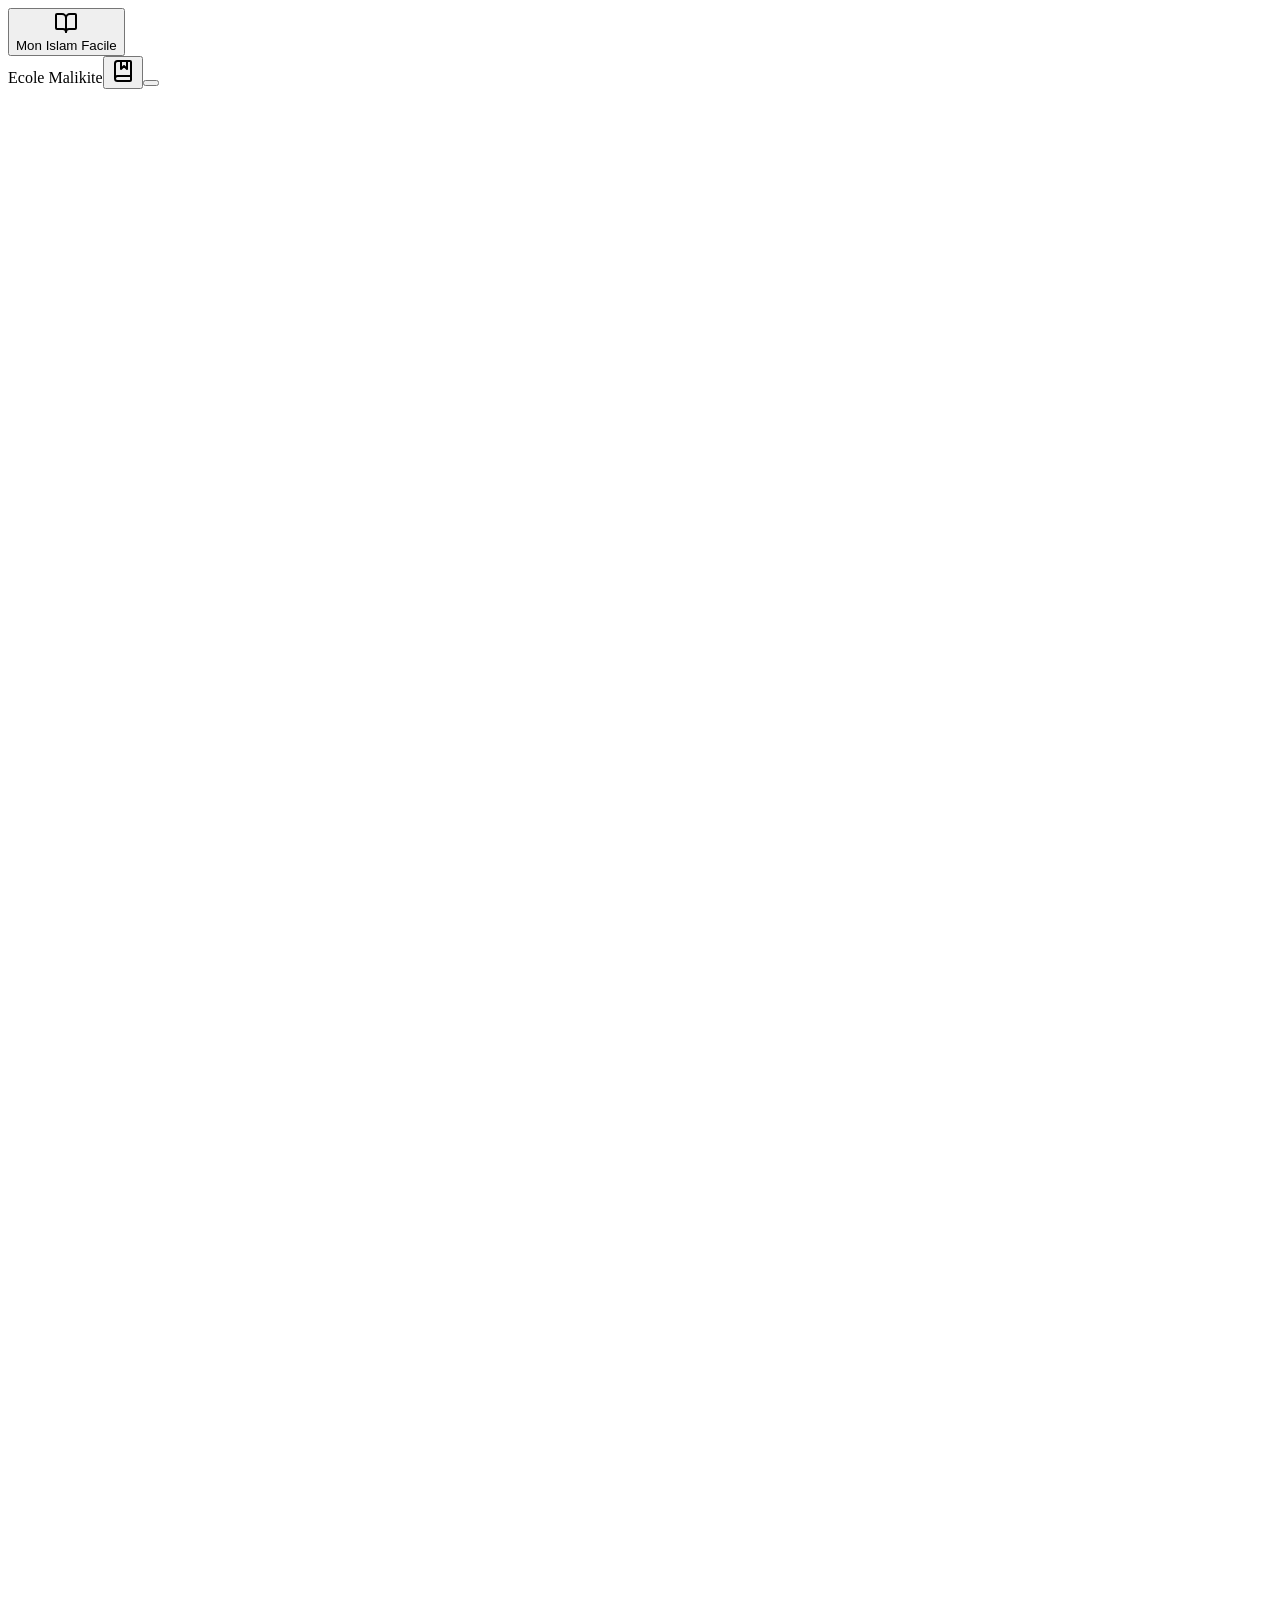
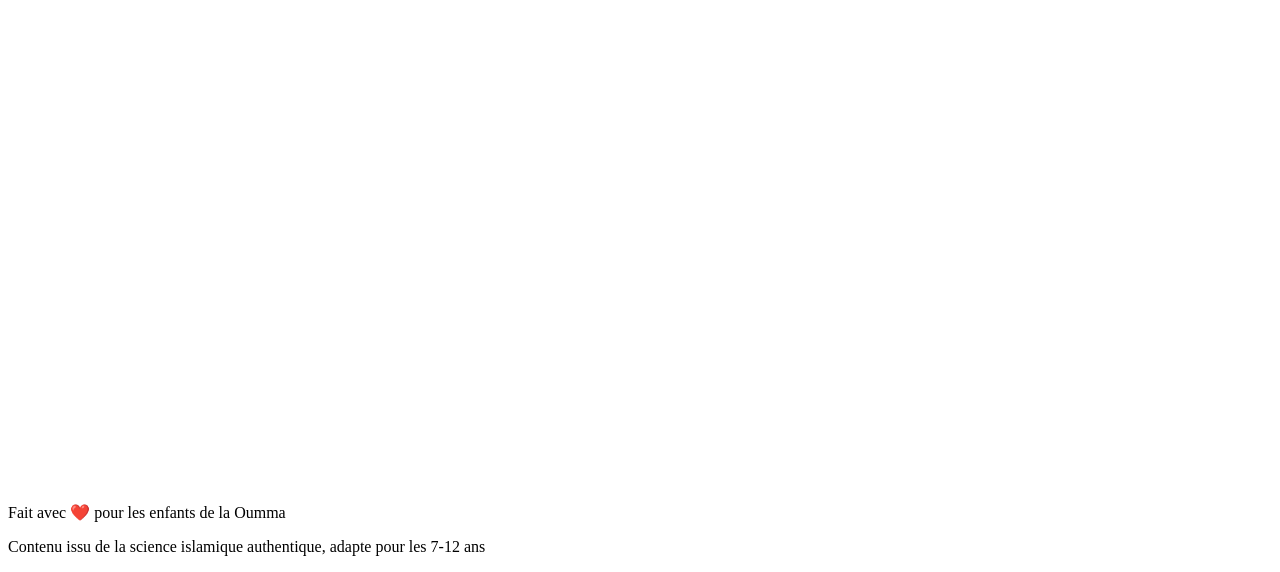
==== docs/index.html @ ec26c6f8 "Configure static export for GitHub Pages" ====
<!DOCTYPE html><!--WCkJIJVKUd4TE3pq_3E2L--><html lang="fr"><head><meta charSet="utf-8"/><meta name="viewport" content="width=device-width, initial-scale=1"/><link rel="preload" href="/Mon-Islam-Facile/_next/static/media/05d29f0ed5b0e698-s.p.6d7a8113.woff2" as="font" crossorigin="" type="font/woff2"/><link rel="preload" href="/Mon-Islam-Facile/_next/static/media/291696193ea1e96b-s.p.6ef5e8dc.woff2" as="font" crossorigin="" type="font/woff2"/><link rel="preload" href="/Mon-Islam-Facile/_next/static/media/797e433ab948586e-s.p.dbea232f.woff2" as="font" crossorigin="" type="font/woff2"/><link rel="preload" href="/Mon-Islam-Facile/_next/static/media/caa3a2e1cccd8315-s.p.853070df.woff2" as="font" crossorigin="" type="font/woff2"/><link rel="stylesheet" href="/Mon-Islam-Facile/_next/static/chunks/856702bc2e90d9ec.css" data-precedence="next"/><link rel="stylesheet" href="/Mon-Islam-Facile/_next/static/chunks/34a61d4a3e9ecb11.css" data-precedence="next"/><link rel="preload" as="script" fetchPriority="low" href="/Mon-Islam-Facile/_next/static/chunks/58c60a5fa6b544da.js"/><script src="/Mon-Islam-Facile/_next/static/chunks/771dedee3f5e1621.js" async=""></script><script src="/Mon-Islam-Facile/_next/static/chunks/6578a561b3a1b04f.js" async=""></script><script src="/Mon-Islam-Facile/_next/static/chunks/turbopack-0b9b10364c2f91c9.js" async=""></script><script src="/Mon-Islam-Facile/_next/static/chunks/e7f91c5178abe2c3.js" async=""></script><script src="/Mon-Islam-Facile/_next/static/chunks/72219e0ad2532fb0.js" async=""></script><script src="/Mon-Islam-Facile/_next/static/chunks/33d3f2c0cda968c7.js" async=""></script><script src="/Mon-Islam-Facile/_next/static/chunks/334c3c49c49531c7.js" async=""></script><meta name="next-size-adjust" content=""/><title>Mon Islam Facile - Apprends ta religion !</title><meta name="description" content="Application éducative pour enfants (7-12 ans) pour apprendre les bases de l&#x27;Islam"/><meta name="author" content="Mon Islam Facile"/><meta name="keywords" content="Islam,enfants,éducation,fiqh,prière,Zakât,Ramadan"/><link rel="icon" href="https://z-cdn.chatglm.cn/z-ai/static/logo.svg"/><script src="/Mon-Islam-Facile/_next/static/chunks/a6dad97d9634a72d.js" noModule=""></script></head><body class="geist_a71539c9-module__T19VSG__variable geist_mono_8d43a2aa-module__8Li5zG__variable amiri_da80d010-module__J7gSba__variable antialiased bg-white dark:bg-gray-950 text-foreground"><div hidden=""><!--$--><!--/$--></div><script>((a,b,c,d,e,f,g,h)=>{let i=document.documentElement,j=["light","dark"];function k(b){var c;(Array.isArray(a)?a:[a]).forEach(a=>{let c="class"===a,d=c&&f?e.map(a=>f[a]||a):e;c?(i.classList.remove(...d),i.classList.add(f&&f[b]?f[b]:b)):i.setAttribute(a,b)}),c=b,h&&j.includes(c)&&(i.style.colorScheme=c)}if(d)k(d);else try{let a=localStorage.getItem(b)||c,d=g&&"system"===a?window.matchMedia("(prefers-color-scheme: dark)").matches?"dark":"light":a;k(d)}catch(a){}})("class","theme","light",null,["light","dark"],null,true,true)</script><div class="min-h-screen flex flex-col bg-white dark:bg-gray-950"><header class="bg-white/80 dark:bg-gray-900/80 backdrop-blur-md border-b border-emerald-100 dark:border-emerald-900 sticky top-0 z-50"><div class="max-w-5xl mx-auto px-4 py-3 flex items-center justify-between"><button class="flex items-center gap-2 hover:opacity-80 transition-opacity"><div class="p-1.5 rounded-lg bg-gradient-to-br from-emerald-500 to-teal-500 text-white"><svg xmlns="http://www.w3.org/2000/svg" width="24" height="24" viewBox="0 0 24 24" fill="none" stroke="currentColor" stroke-width="2" stroke-linecap="round" stroke-linejoin="round" class="lucide lucide-book-open w-5 h-5" aria-hidden="true"><path d="M12 7v14"></path><path d="M3 18a1 1 0 0 1-1-1V4a1 1 0 0 1 1-1h5a4 4 0 0 1 4 4 4 4 0 0 1 4-4h5a1 1 0 0 1 1 1v13a1 1 0 0 1-1 1h-6a3 3 0 0 0-3 3 3 3 0 0 0-3-3z"></path></svg></div><span class="text-lg font-bold bg-gradient-to-r from-emerald-600 to-teal-600 bg-clip-text text-transparent">Mon Islam Facile</span></button><div class="flex items-center gap-2"><span data-slot="badge" class="items-center justify-center rounded-md border px-2 py-0.5 font-medium w-fit whitespace-nowrap shrink-0 [&amp;&gt;svg]:size-3 gap-1 [&amp;&gt;svg]:pointer-events-none focus-visible:border-ring focus-visible:ring-ring/50 focus-visible:ring-[3px] aria-invalid:ring-destructive/20 dark:aria-invalid:ring-destructive/40 aria-invalid:border-destructive transition-[color,box-shadow] overflow-hidden [a&amp;]:hover:bg-accent [a&amp;]:hover:text-accent-foreground text-xs text-emerald-600 border-emerald-200 dark:text-emerald-400 dark:border-emerald-700 hidden sm:flex">Ecole Malikite</span><button class="p-2 rounded-full hover:bg-emerald-50 dark:hover:bg-emerald-950 transition-colors text-emerald-600 dark:text-emerald-400" aria-label="Glossaire"><svg xmlns="http://www.w3.org/2000/svg" width="24" height="24" viewBox="0 0 24 24" fill="none" stroke="currentColor" stroke-width="2" stroke-linecap="round" stroke-linejoin="round" class="lucide lucide-book-marked w-5 h-5" aria-hidden="true"><path d="M10 2v8l3-3 3 3V2"></path><path d="M4 19.5v-15A2.5 2.5 0 0 1 6.5 2H19a1 1 0 0 1 1 1v18a1 1 0 0 1-1 1H6.5a1 1 0 0 1 0-5H20"></path></svg></button><button class="p-2 rounded-full hover:bg-gray-100 dark:hover:bg-gray-800 transition-colors" aria-label="Changer de thème"><div class="w-5 h-5"></div></button></div></div></header><main class="flex-1"><section class="bg-gradient-to-br from-emerald-500 via-teal-500 to-emerald-600 text-white py-10 px-4 relative overflow-hidden"><div class="absolute inset-0 opacity-10"><div class="absolute top-4 left-10 w-32 h-32 rounded-full bg-white/20 blur-2xl"></div><div class="absolute bottom-4 right-10 w-40 h-40 rounded-full bg-white/20 blur-2xl"></div></div><div class="max-w-4xl mx-auto text-center relative z-10"><div style="opacity:0;transform:translateY(-20px)"><div class="mb-6"><p class="text-3xl md:text-4xl font-bold leading-relaxed" dir="rtl">بِسْمِ اللَّهِ الرَّحْمَٰنِ الرَّحِيمِ</p><p class="mt-2 text-emerald-100 text-sm md:text-base">Au nom d&#x27;Allah, le Tout Miséricordieux, le Très Miséricordieux</p></div><div class="w-16 h-0.5 bg-white/40 mx-auto my-5 rounded-full"></div><h1 class="text-3xl md:text-4xl font-bold mb-3">Mon Islam Facile</h1><p class="text-base md:text-lg text-emerald-50 max-w-2xl mx-auto leading-relaxed">Découvre les bases de ta religion selon l&#x27;école Malikite</p><div class="mt-4 flex flex-wrap justify-center gap-2"><span data-slot="badge" class="inline-flex items-center justify-center font-medium w-fit whitespace-nowrap shrink-0 [&amp;&gt;svg]:size-3 gap-1 [&amp;&gt;svg]:pointer-events-none focus-visible:border-ring focus-visible:ring-ring/50 focus-visible:ring-[3px] aria-invalid:ring-destructive/20 dark:aria-invalid:ring-destructive/40 aria-invalid:border-destructive transition-[color,box-shadow] overflow-hidden border-transparent [a&amp;]:hover:bg-secondary/90 bg-white/20 text-white border-0 text-xs px-3 py-1.5 rounded-full">7-12 ans</span><span data-slot="badge" class="inline-flex items-center justify-center font-medium w-fit whitespace-nowrap shrink-0 [&amp;&gt;svg]:size-3 gap-1 [&amp;&gt;svg]:pointer-events-none focus-visible:border-ring focus-visible:ring-ring/50 focus-visible:ring-[3px] aria-invalid:ring-destructive/20 dark:aria-invalid:ring-destructive/40 aria-invalid:border-destructive transition-[color,box-shadow] overflow-hidden border-transparent [a&amp;]:hover:bg-secondary/90 bg-white/20 text-white border-0 text-xs px-3 py-1.5 rounded-full">Ecole Malikite</span></div></div></div></section><div class="max-w-5xl mx-auto px-4 py-8 space-y-10"><div style="opacity:0;transform:translateY(20px)"><div data-slot="card" class="bg-card text-card-foreground flex flex-col gap-6 py-6 border-0 shadow-lg shadow-emerald-100/50 dark:shadow-emerald-950/20 rounded-2xl overflow-hidden"><div data-slot="card-header" class="@container/card-header grid auto-rows-min grid-rows-[auto_auto] items-start gap-1.5 px-6 has-data-[slot=card-action]:grid-cols-[1fr_auto] [.border-b]:pb-6 bg-gradient-to-r from-emerald-500 to-teal-500 text-white pb-3"><div class="flex items-center justify-between"><div class="flex items-center gap-2"><svg xmlns="http://www.w3.org/2000/svg" width="24" height="24" viewBox="0 0 24 24" fill="none" stroke="currentColor" stroke-width="2" stroke-linecap="round" stroke-linejoin="round" class="lucide lucide-book-open w-5 h-5" aria-hidden="true"><path d="M12 7v14"></path><path d="M3 18a1 1 0 0 1-1-1V4a1 1 0 0 1 1-1h5a4 4 0 0 1 4 4 4 4 0 0 1 4-4h5a1 1 0 0 1 1 1v13a1 1 0 0 1-1 1h-6a3 3 0 0 0-3 3 3 3 0 0 0-3-3z"></path></svg><div data-slot="card-title" class="text-base font-semibold">🕌 Verset du jour</div></div><button class="p-1.5 rounded-full hover:bg-white/20 transition-colors" aria-label="Autre verset"><svg xmlns="http://www.w3.org/2000/svg" width="24" height="24" viewBox="0 0 24 24" fill="none" stroke="currentColor" stroke-width="2" stroke-linecap="round" stroke-linejoin="round" class="lucide lucide-refresh-cw w-4 h-4" aria-hidden="true"><path d="M3 12a9 9 0 0 1 9-9 9.75 9.75 0 0 1 6.74 2.74L21 8"></path><path d="M21 3v5h-5"></path><path d="M21 12a9 9 0 0 1-9 9 9.75 9.75 0 0 1-6.74-2.74L3 16"></path><path d="M8 16H3v5"></path></svg></button></div></div><div data-slot="card-content" class="px-6 pt-5"><div style="opacity:1;transform:none"><div class="bg-emerald-50 dark:bg-emerald-950/40 rounded-xl p-6 mb-3 border border-emerald-100 dark:border-emerald-800"><p class="text-2xl md:text-4xl text-gray-800 dark:text-gray-100 leading-loose text-right font-medium" dir="rtl">بِسْمِ اللَّهِ الرَّحْمَٰنِ الرَّحِيمِ</p></div><div class="bg-gray-50 dark:bg-gray-800 rounded-xl p-3"><p class="text-sm text-gray-600 dark:text-gray-300 leading-relaxed italic">Au nom d&#x27;Allah, le Tout Miséricordieux, le Très Miséricordieux.</p><p class="text-xs text-emerald-500 dark:text-emerald-400 font-semibold mt-2">Al-Fâtiha 1:1</p></div></div></div></div></div><div class="grid grid-cols-1 md:grid-cols-2 gap-6"><div style="opacity:0;transform:translateY(20px)"><div data-slot="card" class="bg-card text-card-foreground flex flex-col gap-6 py-6 border-0 shadow-md shadow-amber-100/50 dark:shadow-amber-950/20 rounded-2xl h-full"><div data-slot="card-header" class="@container/card-header grid auto-rows-min grid-rows-[auto_auto] items-start gap-1.5 px-6 has-data-[slot=card-action]:grid-cols-[1fr_auto] [.border-b]:pb-6 pb-3"><div class="flex items-center gap-2 text-amber-600 dark:text-amber-400"><svg xmlns="http://www.w3.org/2000/svg" width="24" height="24" viewBox="0 0 24 24" fill="none" stroke="currentColor" stroke-width="2" stroke-linecap="round" stroke-linejoin="round" class="lucide lucide-quote w-5 h-5" aria-hidden="true"><path d="M16 3a2 2 0 0 0-2 2v6a2 2 0 0 0 2 2 1 1 0 0 1 1 1v1a2 2 0 0 1-2 2 1 1 0 0 0-1 1v2a1 1 0 0 0 1 1 6 6 0 0 0 6-6V5a2 2 0 0 0-2-2z"></path><path d="M5 3a2 2 0 0 0-2 2v6a2 2 0 0 0 2 2 1 1 0 0 1 1 1v1a2 2 0 0 1-2 2 1 1 0 0 0-1 1v2a1 1 0 0 0 1 1 6 6 0 0 0 6-6V5a2 2 0 0 0-2-2z"></path></svg><div data-slot="card-title" class="text-base font-semibold">Sagesse du jour</div></div></div><div data-slot="card-content" class="px-6"><div class="bg-amber-50 dark:bg-amber-950/40 rounded-xl p-4 mb-3 border border-amber-100 dark:border-amber-800"><p class="text-xl md:text-2xl text-gray-800 dark:text-gray-100 leading-loose text-right font-medium" dir="rtl">طَلَبُ الْعِلْمِ فَرِيضَةٌ عَلَى كُلِّ مُسْلِمٍ</p></div><p class="text-sm text-gray-600 dark:text-gray-400 italic">« La recherche du savoir est une obligation pour chaque musulman. »</p><p class="text-xs text-gray-400 dark:text-gray-500 mt-2">— Rapporté par Ibn Mâjah</p></div></div></div><div style="opacity:0;transform:translateY(20px)"><div data-slot="card" class="bg-card text-card-foreground flex flex-col gap-6 py-6 border-0 shadow-md shadow-teal-100/50 dark:shadow-teal-950/20 rounded-2xl h-full"><div data-slot="card-header" class="@container/card-header grid auto-rows-min grid-rows-[auto_auto] items-start gap-1.5 px-6 has-data-[slot=card-action]:grid-cols-[1fr_auto] [.border-b]:pb-6 pb-3"><div class="flex items-center gap-2 text-teal-600 dark:text-teal-400"><svg xmlns="http://www.w3.org/2000/svg" width="24" height="24" viewBox="0 0 24 24" fill="none" stroke="currentColor" stroke-width="2" stroke-linecap="round" stroke-linejoin="round" class="lucide lucide-graduation-cap w-5 h-5" aria-hidden="true"><path d="M21.42 10.922a1 1 0 0 0-.019-1.838L12.83 5.18a2 2 0 0 0-1.66 0L2.6 9.08a1 1 0 0 0 0 1.832l8.57 3.908a2 2 0 0 0 1.66 0z"></path><path d="M22 10v6"></path><path d="M6 12.5V16a6 3 0 0 0 12 0v-3.5"></path></svg><div data-slot="card-title" class="text-base font-semibold">L&#x27;Imâm Mâlik</div></div></div><div data-slot="card-content" class="px-6 space-y-3"><div class="flex items-center gap-3"><div class="w-14 h-14 rounded-full bg-gradient-to-br from-teal-100 to-emerald-100 dark:from-teal-900 dark:to-emerald-900 flex items-center justify-center flex-shrink-0 border-2 border-teal-200 dark:border-teal-700"><svg xmlns="http://www.w3.org/2000/svg" width="24" height="24" viewBox="0 0 24 24" fill="none" stroke="currentColor" stroke-width="2" stroke-linecap="round" stroke-linejoin="round" class="lucide lucide-graduation-cap w-7 h-7 text-teal-600 dark:text-teal-400" aria-hidden="true"><path d="M21.42 10.922a1 1 0 0 0-.019-1.838L12.83 5.18a2 2 0 0 0-1.66 0L2.6 9.08a1 1 0 0 0 0 1.832l8.57 3.908a2 2 0 0 0 1.66 0z"></path><path d="M22 10v6"></path><path d="M6 12.5V16a6 3 0 0 0 12 0v-3.5"></path></svg></div><div><p class="font-semibold text-gray-800 dark:text-gray-200">Mâlik ibn Anas</p><p class="text-xs text-gray-500 dark:text-gray-400">93-179 H / 711-795 J.C. — Médine</p></div></div><p class="text-sm text-gray-600 dark:text-gray-300 leading-relaxed">L&#x27;Imâm Mâlik est l&#x27;un des quatre grands imams de l&#x27;Islam. Il a fondé l&#x27;école malikite, suivie par de nombreux musulmans en Afrique du Nord, en Afrique de l&#x27;Ouest et en parts d&#x27;Afrique de l&#x27;Est. Il est surnommé « l&#x27;Imâm de Dar al-Hijra » (Médine).</p><span data-slot="badge" class="inline-flex items-center justify-center rounded-md border px-2 py-0.5 font-medium w-fit whitespace-nowrap shrink-0 [&amp;&gt;svg]:size-3 gap-1 [&amp;&gt;svg]:pointer-events-none focus-visible:border-ring focus-visible:ring-ring/50 focus-visible:ring-[3px] aria-invalid:ring-destructive/20 dark:aria-invalid:ring-destructive/40 aria-invalid:border-destructive transition-[color,box-shadow] overflow-hidden [a&amp;]:hover:bg-accent [a&amp;]:hover:text-accent-foreground text-xs border-teal-200 dark:border-teal-700 text-teal-600 dark:text-teal-400">Fondateur de l&#x27;école Malikite</span></div></div></div></div><div style="opacity:0"><div data-slot="card" class="text-card-foreground flex flex-col gap-6 py-6 border-0 shadow-sm rounded-2xl bg-gradient-to-r from-emerald-50 to-teal-50 dark:from-emerald-950/30 dark:to-teal-950/30"><div data-slot="card-content" class="px-6 pt-5 pb-5"><div class="flex items-center justify-between mb-3"><div class="flex items-center gap-2"><svg xmlns="http://www.w3.org/2000/svg" width="24" height="24" viewBox="0 0 24 24" fill="none" stroke="currentColor" stroke-width="2" stroke-linecap="round" stroke-linejoin="round" class="lucide lucide-trophy w-5 h-5 text-emerald-600 dark:text-emerald-400" aria-hidden="true"><path d="M10 14.66v1.626a2 2 0 0 1-.976 1.696A5 5 0 0 0 7 21.978"></path><path d="M14 14.66v1.626a2 2 0 0 0 .976 1.696A5 5 0 0 1 17 21.978"></path><path d="M18 9h1.5a1 1 0 0 0 0-5H18"></path><path d="M4 22h16"></path><path d="M6 9a6 6 0 0 0 12 0V3a1 1 0 0 0-1-1H7a1 1 0 0 0-1 1z"></path><path d="M6 9H4.5a1 1 0 0 1 0-5H6"></path></svg><span class="font-semibold text-sm text-gray-700 dark:text-gray-300">Ma progression</span></div><span class="text-sm font-bold text-emerald-600 dark:text-emerald-400">0<!-- --> / <!-- -->5</span></div><div aria-valuemax="100" aria-valuemin="0" role="progressbar" data-state="indeterminate" data-max="100" data-slot="progress" class="bg-primary/20 relative w-full overflow-hidden rounded-full h-3"><div data-state="indeterminate" data-max="100" data-slot="progress-indicator" class="bg-primary h-full w-full flex-1 transition-all" style="transform:translateX(-100%)"></div></div></div></div></div><div style="opacity:0"><div data-slot="card" class="text-card-foreground flex flex-col gap-6 py-6 shadow-sm cursor-pointer hover:shadow-lg hover:-translate-y-1 transition-all duration-300 border-2 border-transparent hover:border-amber-300 dark:hover:border-amber-700 group rounded-2xl bg-gradient-to-br from-amber-50 to-orange-50 dark:from-amber-950/20 dark:to-orange-950/20"><div data-slot="card-content" class="px-6 pt-5 pb-5 flex items-center gap-4"><div class="p-3 rounded-xl bg-amber-100 dark:bg-amber-900 text-amber-600 dark:text-amber-400 group-hover:bg-amber-200 dark:group-hover:bg-amber-800 transition-colors"><svg xmlns="http://www.w3.org/2000/svg" width="24" height="24" viewBox="0 0 24 24" fill="none" stroke="currentColor" stroke-width="2" stroke-linecap="round" stroke-linejoin="round" class="lucide lucide-trophy w-7 h-7" aria-hidden="true"><path d="M10 14.66v1.626a2 2 0 0 1-.976 1.696A5 5 0 0 0 7 21.978"></path><path d="M14 14.66v1.626a2 2 0 0 0 .976 1.696A5 5 0 0 1 17 21.978"></path><path d="M18 9h1.5a1 1 0 0 0 0-5H18"></path><path d="M4 22h16"></path><path d="M6 9a6 6 0 0 0 12 0V3a1 1 0 0 0-1-1H7a1 1 0 0 0-1 1z"></path><path d="M6 9H4.5a1 1 0 0 1 0-5H6"></path></svg></div><div class="flex-1"><div data-slot="card-title" class="text-sm font-bold group-hover:text-amber-600 dark:group-hover:text-amber-400 transition-colors">Quiz Bilan</div><p class="text-xs text-gray-500 dark:text-gray-400 mt-0.5">Teste toutes tes connaissances sur les 5 rubriques !</p></div><svg xmlns="http://www.w3.org/2000/svg" width="24" height="24" viewBox="0 0 24 24" fill="none" stroke="currentColor" stroke-width="2" stroke-linecap="round" stroke-linejoin="round" class="lucide lucide-chevron-right w-5 h-5 text-gray-400 group-hover:text-amber-500 transition-colors" aria-hidden="true"><path d="m9 18 6-6-6-6"></path></svg></div></div></div><div style="opacity:0"><div data-slot="card" class="text-card-foreground flex flex-col gap-6 py-6 shadow-sm rounded-2xl border-2 border-dashed border-purple-300 dark:border-purple-700 bg-gradient-to-br from-purple-50/50 to-pink-50/50 dark:from-purple-950/20 dark:to-pink-950/20 overflow-hidden"><div data-slot="card-header" class="@container/card-header grid auto-rows-min grid-rows-[auto_auto] items-start gap-1.5 px-6 has-data-[slot=card-action]:grid-cols-[1fr_auto] [.border-b]:pb-6 pb-3"><div data-slot="card-title" class="font-semibold text-lg flex items-center gap-2"><svg xmlns="http://www.w3.org/2000/svg" width="24" height="24" viewBox="0 0 24 24" fill="none" stroke="currentColor" stroke-width="2" stroke-linecap="round" stroke-linejoin="round" class="lucide lucide-star w-5 h-5 text-purple-500" aria-hidden="true"><path d="M11.525 2.295a.53.53 0 0 1 .95 0l2.31 4.679a2.123 2.123 0 0 0 1.595 1.16l5.166.756a.53.53 0 0 1 .294.904l-3.736 3.638a2.123 2.123 0 0 0-.611 1.878l.882 5.14a.53.53 0 0 1-.771.56l-4.618-2.428a2.122 2.122 0 0 0-1.973 0L6.396 21.01a.53.53 0 0 1-.77-.56l.881-5.139a2.122 2.122 0 0 0-.611-1.879L2.16 9.795a.53.53 0 0 1 .294-.906l5.165-.755a2.122 2.122 0 0 0 1.597-1.16z"></path></svg>Associe chaque terme à sa définition</div><p class="text-xs text-gray-500 dark:text-gray-400">Clique sur un terme, puis clique sur sa définition</p></div><div data-slot="card-content" class="px-6 space-y-6"><div><p class="text-xs font-semibold text-gray-500 dark:text-gray-400 uppercase tracking-wide mb-2">Termes arabes</p><div class="flex flex-wrap gap-2"><button class="px-3 py-2 rounded-xl text-sm font-bold transition-all border-2 bg-white dark:bg-gray-800 border-gray-200 dark:border-gray-700 hover:border-purple-300 dark:hover:border-purple-700 cursor-pointer text-gray-700 dark:text-gray-300">Fard</button><button class="px-3 py-2 rounded-xl text-sm font-bold transition-all border-2 bg-white dark:bg-gray-800 border-gray-200 dark:border-gray-700 hover:border-purple-300 dark:hover:border-purple-700 cursor-pointer text-gray-700 dark:text-gray-300">Harâm</button><button class="px-3 py-2 rounded-xl text-sm font-bold transition-all border-2 bg-white dark:bg-gray-800 border-gray-200 dark:border-gray-700 hover:border-purple-300 dark:hover:border-purple-700 cursor-pointer text-gray-700 dark:text-gray-300">Sunna</button><button class="px-3 py-2 rounded-xl text-sm font-bold transition-all border-2 bg-white dark:bg-gray-800 border-gray-200 dark:border-gray-700 hover:border-purple-300 dark:hover:border-purple-700 cursor-pointer text-gray-700 dark:text-gray-300">Makrûh</button><button class="px-3 py-2 rounded-xl text-sm font-bold transition-all border-2 bg-white dark:bg-gray-800 border-gray-200 dark:border-gray-700 hover:border-purple-300 dark:hover:border-purple-700 cursor-pointer text-gray-700 dark:text-gray-300">Mubâh</button><button class="px-3 py-2 rounded-xl text-sm font-bold transition-all border-2 bg-white dark:bg-gray-800 border-gray-200 dark:border-gray-700 hover:border-purple-300 dark:hover:border-purple-700 cursor-pointer text-gray-700 dark:text-gray-300">Wudû&#x27;</button><button class="px-3 py-2 rounded-xl text-sm font-bold transition-all border-2 bg-white dark:bg-gray-800 border-gray-200 dark:border-gray-700 hover:border-purple-300 dark:hover:border-purple-700 cursor-pointer text-gray-700 dark:text-gray-300">Ghusl</button><button class="px-3 py-2 rounded-xl text-sm font-bold transition-all border-2 bg-white dark:bg-gray-800 border-gray-200 dark:border-gray-700 hover:border-purple-300 dark:hover:border-purple-700 cursor-pointer text-gray-700 dark:text-gray-300">Rak&#x27;a</button><button class="px-3 py-2 rounded-xl text-sm font-bold transition-all border-2 bg-white dark:bg-gray-800 border-gray-200 dark:border-gray-700 hover:border-purple-300 dark:hover:border-purple-700 cursor-pointer text-gray-700 dark:text-gray-300">Sujûd</button><button class="px-3 py-2 rounded-xl text-sm font-bold transition-all border-2 bg-white dark:bg-gray-800 border-gray-200 dark:border-gray-700 hover:border-purple-300 dark:hover:border-purple-700 cursor-pointer text-gray-700 dark:text-gray-300">Niyya</button><button class="px-3 py-2 rounded-xl text-sm font-bold transition-all border-2 bg-white dark:bg-gray-800 border-gray-200 dark:border-gray-700 hover:border-purple-300 dark:hover:border-purple-700 cursor-pointer text-gray-700 dark:text-gray-300">Iqâma</button><button class="px-3 py-2 rounded-xl text-sm font-bold transition-all border-2 bg-white dark:bg-gray-800 border-gray-200 dark:border-gray-700 hover:border-purple-300 dark:hover:border-purple-700 cursor-pointer text-gray-700 dark:text-gray-300">Tayammum</button></div></div><div><p class="text-xs font-semibold text-gray-500 dark:text-gray-400 uppercase tracking-wide mb-2">Définitions</p><div class="flex flex-wrap gap-2"><button class="px-3 py-2 rounded-xl text-sm transition-all border-2 bg-white dark:bg-gray-800 border-gray-200 dark:border-gray-700 hover:border-purple-300 dark:hover:border-purple-700 cursor-pointer text-gray-600 dark:text-gray-400">Obligatoire</button><button class="px-3 py-2 rounded-xl text-sm transition-all border-2 bg-white dark:bg-gray-800 border-gray-200 dark:border-gray-700 hover:border-purple-300 dark:hover:border-purple-700 cursor-pointer text-gray-600 dark:text-gray-400">Interdit</button><button class="px-3 py-2 rounded-xl text-sm transition-all border-2 bg-white dark:bg-gray-800 border-gray-200 dark:border-gray-700 hover:border-purple-300 dark:hover:border-purple-700 cursor-pointer text-gray-600 dark:text-gray-400">Recommandé</button><button class="px-3 py-2 rounded-xl text-sm transition-all border-2 bg-white dark:bg-gray-800 border-gray-200 dark:border-gray-700 hover:border-purple-300 dark:hover:border-purple-700 cursor-pointer text-gray-600 dark:text-gray-400">Détestable</button><button class="px-3 py-2 rounded-xl text-sm transition-all border-2 bg-white dark:bg-gray-800 border-gray-200 dark:border-gray-700 hover:border-purple-300 dark:hover:border-purple-700 cursor-pointer text-gray-600 dark:text-gray-400">Permis</button><button class="px-3 py-2 rounded-xl text-sm transition-all border-2 bg-white dark:bg-gray-800 border-gray-200 dark:border-gray-700 hover:border-purple-300 dark:hover:border-purple-700 cursor-pointer text-gray-600 dark:text-gray-400">Petites ablutions</button><button class="px-3 py-2 rounded-xl text-sm transition-all border-2 bg-white dark:bg-gray-800 border-gray-200 dark:border-gray-700 hover:border-purple-300 dark:hover:border-purple-700 cursor-pointer text-gray-600 dark:text-gray-400">Grande ablution</button><button class="px-3 py-2 rounded-xl text-sm transition-all border-2 bg-white dark:bg-gray-800 border-gray-200 dark:border-gray-700 hover:border-purple-300 dark:hover:border-purple-700 cursor-pointer text-gray-600 dark:text-gray-400">Unité de prière</button><button class="px-3 py-2 rounded-xl text-sm transition-all border-2 bg-white dark:bg-gray-800 border-gray-200 dark:border-gray-700 hover:border-purple-300 dark:hover:border-purple-700 cursor-pointer text-gray-600 dark:text-gray-400">Prosternation</button><button class="px-3 py-2 rounded-xl text-sm transition-all border-2 bg-white dark:bg-gray-800 border-gray-200 dark:border-gray-700 hover:border-purple-300 dark:hover:border-purple-700 cursor-pointer text-gray-600 dark:text-gray-400">Intention</button><button class="px-3 py-2 rounded-xl text-sm transition-all border-2 bg-white dark:bg-gray-800 border-gray-200 dark:border-gray-700 hover:border-purple-300 dark:hover:border-purple-700 cursor-pointer text-gray-600 dark:text-gray-400">Annonce avant la prière</button><button class="px-3 py-2 rounded-xl text-sm transition-all border-2 bg-white dark:bg-gray-800 border-gray-200 dark:border-gray-700 hover:border-purple-300 dark:hover:border-purple-700 cursor-pointer text-gray-600 dark:text-gray-400">Ablution sèche (avec de la terre)</button></div></div><button data-slot="button" class="inline-flex items-center justify-center gap-2 whitespace-nowrap rounded-md text-sm font-medium transition-all disabled:pointer-events-none disabled:opacity-50 [&amp;_svg]:pointer-events-none [&amp;_svg:not([class*=&#x27;size-&#x27;])]:size-4 shrink-0 [&amp;_svg]:shrink-0 outline-none focus-visible:border-ring focus-visible:ring-ring/50 focus-visible:ring-[3px] aria-invalid:ring-destructive/20 dark:aria-invalid:ring-destructive/40 aria-invalid:border-destructive border bg-background shadow-xs hover:bg-accent hover:text-accent-foreground dark:bg-input/30 dark:hover:bg-input/50 h-9 px-4 py-2 has-[&gt;svg]:px-3 w-full border-purple-300 dark:border-purple-700 text-purple-600 dark:text-purple-400"><svg xmlns="http://www.w3.org/2000/svg" width="24" height="24" viewBox="0 0 24 24" fill="none" stroke="currentColor" stroke-width="2" stroke-linecap="round" stroke-linejoin="round" class="lucide lucide-refresh-cw w-4 h-4 mr-1" aria-hidden="true"><path d="M3 12a9 9 0 0 1 9-9 9.75 9.75 0 0 1 6.74 2.74L21 8"></path><path d="M21 3v5h-5"></path><path d="M21 12a9 9 0 0 1-9 9 9.75 9.75 0 0 1-6.74-2.74L3 16"></path><path d="M8 16H3v5"></path></svg> Recommencer</button></div></div></div><div style="opacity:0"><div class="text-center mb-6"><h2 class="text-xl font-bold text-gray-800 dark:text-gray-100 mb-1">Choisis ce que tu veux apprendre</h2><p class="text-sm text-gray-500 dark:text-gray-400">Clique sur un sujet pour découvrir son contenu</p></div><div class="grid grid-cols-1 sm:grid-cols-2 lg:grid-cols-3 gap-4"><div style="opacity:0;transform:translateY(20px)"><div data-slot="card" class="text-card-foreground flex flex-col gap-6 py-6 shadow-sm cursor-pointer hover:shadow-lg hover:-translate-y-1 transition-all duration-300 border-2 border-transparent hover:border-blue-300 dark:hover:border-blue-700 group rounded-2xl bg-gradient-to-br from-blue-50/50 to-indigo-50/50 dark:from-blue-950/20 dark:to-indigo-950/20"><div data-slot="card-header" class="@container/card-header grid auto-rows-min grid-rows-[auto_auto] items-start gap-1.5 px-6 has-data-[slot=card-action]:grid-cols-[1fr_auto] [.border-b]:pb-6 pb-2"><div class="flex items-center gap-3"><div class="p-3 rounded-xl bg-blue-100 dark:bg-blue-900 text-blue-600 dark:text-blue-400 group-hover:opacity-80 transition-colors"><svg xmlns="http://www.w3.org/2000/svg" width="24" height="24" viewBox="0 0 24 24" fill="none" stroke="currentColor" stroke-width="2" stroke-linecap="round" stroke-linejoin="round" class="lucide lucide-scale w-8 h-8" aria-hidden="true"><path d="m16 16 3-8 3 8c-.87.65-1.92 1-3 1s-2.13-.35-3-1Z"></path><path d="m2 16 3-8 3 8c-.87.65-1.92 1-3 1s-2.13-.35-3-1Z"></path><path d="M7 21h10"></path><path d="M12 3v18"></path><path d="M3 7h2c2 0 5-1 7-2 2 1 5 2 7 2h2"></path></svg></div><div class="flex-1 min-w-0"><div data-slot="card-title" class="font-semibold text-sm leading-tight text-blue-600 dark:text-blue-400 transition-colors">Les statuts légaux en Islam</div></div><div class="flex flex-col items-end gap-1"><svg xmlns="http://www.w3.org/2000/svg" width="24" height="24" viewBox="0 0 24 24" fill="none" stroke="currentColor" stroke-width="2" stroke-linecap="round" stroke-linejoin="round" class="lucide lucide-chevron-right w-5 h-5 text-gray-300 dark:text-gray-600 text-blue-600 dark:text-blue-400 transition-colors" aria-hidden="true"><path d="m9 18 6-6-6-6"></path></svg></div></div></div><div data-slot="card-content" class="px-6"><p class="text-xs text-gray-500 dark:text-gray-400 leading-relaxed">Apprends les 5 statuts : obligatoire, interdit, recommandé, détestable et permis</p><div class="mt-3"><span data-slot="badge" class="inline-flex items-center justify-center rounded-md border px-2 py-0.5 font-medium w-fit whitespace-nowrap shrink-0 [&amp;&gt;svg]:size-3 gap-1 [&amp;&gt;svg]:pointer-events-none focus-visible:border-ring focus-visible:ring-ring/50 focus-visible:ring-[3px] aria-invalid:ring-destructive/20 dark:aria-invalid:ring-destructive/40 aria-invalid:border-destructive overflow-hidden [a&amp;]:hover:bg-accent [a&amp;]:hover:text-accent-foreground text-xs text-blue-600 border-blue-200 dark:text-blue-400 dark:border-blue-700 group-hover:bg-emerald-50 dark:group-hover:bg-emerald-950 transition-colors">Commencer</span></div></div></div></div><div style="opacity:0;transform:translateY(20px)"><div data-slot="card" class="text-card-foreground flex flex-col gap-6 py-6 shadow-sm cursor-pointer hover:shadow-lg hover:-translate-y-1 transition-all duration-300 border-2 border-transparent hover:border-teal-300 dark:hover:border-teal-700 group rounded-2xl bg-gradient-to-br from-teal-50/50 to-cyan-50/50 dark:from-teal-950/20 dark:to-cyan-950/20"><div data-slot="card-header" class="@container/card-header grid auto-rows-min grid-rows-[auto_auto] items-start gap-1.5 px-6 has-data-[slot=card-action]:grid-cols-[1fr_auto] [.border-b]:pb-6 pb-2"><div class="flex items-center gap-3"><div class="p-3 rounded-xl bg-teal-100 dark:bg-teal-900 text-teal-600 dark:text-teal-400 group-hover:opacity-80 transition-colors"><svg xmlns="http://www.w3.org/2000/svg" width="24" height="24" viewBox="0 0 24 24" fill="none" stroke="currentColor" stroke-width="2" stroke-linecap="round" stroke-linejoin="round" class="lucide lucide-droplets w-8 h-8" aria-hidden="true"><path d="M7 16.3c2.2 0 4-1.83 4-4.05 0-1.16-.57-2.26-1.71-3.19S7.29 6.75 7 5.3c-.29 1.45-1.14 2.84-2.29 3.76S3 11.1 3 12.25c0 2.22 1.8 4.05 4 4.05z"></path><path d="M12.56 6.6A10.97 10.97 0 0 0 14 3.02c.5 2.5 2 4.9 4 6.5s3 3.5 3 5.5a6.98 6.98 0 0 1-11.91 4.97"></path></svg></div><div class="flex-1 min-w-0"><div data-slot="card-title" class="font-semibold text-sm leading-tight text-teal-600 dark:text-teal-400 transition-colors">La purification rituelle</div></div><div class="flex flex-col items-end gap-1"><svg xmlns="http://www.w3.org/2000/svg" width="24" height="24" viewBox="0 0 24 24" fill="none" stroke="currentColor" stroke-width="2" stroke-linecap="round" stroke-linejoin="round" class="lucide lucide-chevron-right w-5 h-5 text-gray-300 dark:text-gray-600 text-teal-600 dark:text-teal-400 transition-colors" aria-hidden="true"><path d="m9 18 6-6-6-6"></path></svg></div></div></div><div data-slot="card-content" class="px-6"><p class="text-xs text-gray-500 dark:text-gray-400 leading-relaxed">Apprends comment faire les ablutions et être pur avant de prier</p><div class="mt-3"><span data-slot="badge" class="inline-flex items-center justify-center rounded-md border px-2 py-0.5 font-medium w-fit whitespace-nowrap shrink-0 [&amp;&gt;svg]:size-3 gap-1 [&amp;&gt;svg]:pointer-events-none focus-visible:border-ring focus-visible:ring-ring/50 focus-visible:ring-[3px] aria-invalid:ring-destructive/20 dark:aria-invalid:ring-destructive/40 aria-invalid:border-destructive overflow-hidden [a&amp;]:hover:bg-accent [a&amp;]:hover:text-accent-foreground text-xs text-teal-600 border-teal-200 dark:text-teal-400 dark:border-teal-700 group-hover:bg-emerald-50 dark:group-hover:bg-emerald-950 transition-colors">Commencer</span></div></div></div></div><div style="opacity:0;transform:translateY(20px)"><div data-slot="card" class="text-card-foreground flex flex-col gap-6 py-6 shadow-sm cursor-pointer hover:shadow-lg hover:-translate-y-1 transition-all duration-300 border-2 border-transparent hover:border-amber-300 dark:hover:border-amber-700 group rounded-2xl bg-gradient-to-br from-amber-50/50 to-orange-50/50 dark:from-amber-950/20 dark:to-orange-950/20"><div data-slot="card-header" class="@container/card-header grid auto-rows-min grid-rows-[auto_auto] items-start gap-1.5 px-6 has-data-[slot=card-action]:grid-cols-[1fr_auto] [.border-b]:pb-6 pb-2"><div class="flex items-center gap-3"><div class="p-3 rounded-xl bg-amber-100 dark:bg-amber-900 text-amber-600 dark:text-amber-400 group-hover:opacity-80 transition-colors"><svg xmlns="http://www.w3.org/2000/svg" width="24" height="24" viewBox="0 0 24 24" fill="none" stroke="currentColor" stroke-width="2" stroke-linecap="round" stroke-linejoin="round" class="lucide lucide-moon w-8 h-8" aria-hidden="true"><path d="M12 3a6 6 0 0 0 9 9 9 9 0 1 1-9-9Z"></path></svg></div><div class="flex-1 min-w-0"><div data-slot="card-title" class="font-semibold text-sm leading-tight text-amber-600 dark:text-amber-400 transition-colors">La prière canonique</div></div><div class="flex flex-col items-end gap-1"><svg xmlns="http://www.w3.org/2000/svg" width="24" height="24" viewBox="0 0 24 24" fill="none" stroke="currentColor" stroke-width="2" stroke-linecap="round" stroke-linejoin="round" class="lucide lucide-chevron-right w-5 h-5 text-gray-300 dark:text-gray-600 text-amber-600 dark:text-amber-400 transition-colors" aria-hidden="true"><path d="m9 18 6-6-6-6"></path></svg></div></div></div><div data-slot="card-content" class="px-6"><p class="text-xs text-gray-500 dark:text-gray-400 leading-relaxed">Apprends comment prier avec toutes les étapes et le Tashahhud</p><div class="mt-3"><span data-slot="badge" class="inline-flex items-center justify-center rounded-md border px-2 py-0.5 font-medium w-fit whitespace-nowrap shrink-0 [&amp;&gt;svg]:size-3 gap-1 [&amp;&gt;svg]:pointer-events-none focus-visible:border-ring focus-visible:ring-ring/50 focus-visible:ring-[3px] aria-invalid:ring-destructive/20 dark:aria-invalid:ring-destructive/40 aria-invalid:border-destructive overflow-hidden [a&amp;]:hover:bg-accent [a&amp;]:hover:text-accent-foreground text-xs text-amber-600 border-amber-200 dark:text-amber-400 dark:border-amber-700 group-hover:bg-emerald-50 dark:group-hover:bg-emerald-950 transition-colors">Commencer</span></div></div></div></div><div style="opacity:0;transform:translateY(20px)"><div data-slot="card" class="text-card-foreground flex flex-col gap-6 py-6 shadow-sm cursor-pointer hover:shadow-lg hover:-translate-y-1 transition-all duration-300 border-2 border-transparent hover:border-rose-300 dark:hover:border-rose-700 group rounded-2xl bg-gradient-to-br from-rose-50/50 to-pink-50/50 dark:from-rose-950/20 dark:to-pink-950/20"><div data-slot="card-header" class="@container/card-header grid auto-rows-min grid-rows-[auto_auto] items-start gap-1.5 px-6 has-data-[slot=card-action]:grid-cols-[1fr_auto] [.border-b]:pb-6 pb-2"><div class="flex items-center gap-3"><div class="p-3 rounded-xl bg-rose-100 dark:bg-rose-900 text-rose-600 dark:text-rose-400 group-hover:opacity-80 transition-colors"><svg xmlns="http://www.w3.org/2000/svg" width="24" height="24" viewBox="0 0 24 24" fill="none" stroke="currentColor" stroke-width="2" stroke-linecap="round" stroke-linejoin="round" class="lucide lucide-heart-handshake w-8 h-8" aria-hidden="true"><path d="M19 14c1.49-1.46 3-3.21 3-5.5A5.5 5.5 0 0 0 16.5 3c-1.76 0-3 .5-4.5 2-1.5-1.5-2.74-2-4.5-2A5.5 5.5 0 0 0 2 8.5c0 2.3 1.5 4.05 3 5.5l7 7Z"></path><path d="M12 5 9.04 7.96a2.17 2.17 0 0 0 0 3.08c.82.82 2.13.85 3 .07l2.07-1.9a2.82 2.82 0 0 1 3.79 0l2.96 2.66"></path><path d="m18 15-2-2"></path><path d="m15 18-2-2"></path></svg></div><div class="flex-1 min-w-0"><div data-slot="card-title" class="font-semibold text-sm leading-tight text-rose-600 dark:text-rose-400 transition-colors">La Zakât</div></div><div class="flex flex-col items-end gap-1"><svg xmlns="http://www.w3.org/2000/svg" width="24" height="24" viewBox="0 0 24 24" fill="none" stroke="currentColor" stroke-width="2" stroke-linecap="round" stroke-linejoin="round" class="lucide lucide-chevron-right w-5 h-5 text-gray-300 dark:text-gray-600 text-rose-600 dark:text-rose-400 transition-colors" aria-hidden="true"><path d="m9 18 6-6-6-6"></path></svg></div></div></div><div data-slot="card-content" class="px-6"><p class="text-xs text-gray-500 dark:text-gray-400 leading-relaxed">Apprends ce qu&#x27;est l&#x27;aumône obligatoire et à qui la donner</p><div class="mt-3"><span data-slot="badge" class="inline-flex items-center justify-center rounded-md border px-2 py-0.5 font-medium w-fit whitespace-nowrap shrink-0 [&amp;&gt;svg]:size-3 gap-1 [&amp;&gt;svg]:pointer-events-none focus-visible:border-ring focus-visible:ring-ring/50 focus-visible:ring-[3px] aria-invalid:ring-destructive/20 dark:aria-invalid:ring-destructive/40 aria-invalid:border-destructive overflow-hidden [a&amp;]:hover:bg-accent [a&amp;]:hover:text-accent-foreground text-xs text-rose-600 border-rose-200 dark:text-rose-400 dark:border-rose-700 group-hover:bg-emerald-50 dark:group-hover:bg-emerald-950 transition-colors">Commencer</span></div></div></div></div><div style="opacity:0;transform:translateY(20px)"><div data-slot="card" class="text-card-foreground flex flex-col gap-6 py-6 shadow-sm cursor-pointer hover:shadow-lg hover:-translate-y-1 transition-all duration-300 border-2 border-transparent hover:border-orange-300 dark:hover:border-orange-700 group rounded-2xl bg-gradient-to-br from-orange-50/50 to-red-50/50 dark:from-orange-950/20 dark:to-red-950/20"><div data-slot="card-header" class="@container/card-header grid auto-rows-min grid-rows-[auto_auto] items-start gap-1.5 px-6 has-data-[slot=card-action]:grid-cols-[1fr_auto] [.border-b]:pb-6 pb-2"><div class="flex items-center gap-3"><div class="p-3 rounded-xl bg-orange-100 dark:bg-orange-900 text-orange-600 dark:text-orange-400 group-hover:opacity-80 transition-colors"><svg xmlns="http://www.w3.org/2000/svg" width="24" height="24" viewBox="0 0 24 24" fill="none" stroke="currentColor" stroke-width="2" stroke-linecap="round" stroke-linejoin="round" class="lucide lucide-sun w-8 h-8" aria-hidden="true"><circle cx="12" cy="12" r="4"></circle><path d="M12 2v2"></path><path d="M12 20v2"></path><path d="m4.93 4.93 1.41 1.41"></path><path d="m17.66 17.66 1.41 1.41"></path><path d="M2 12h2"></path><path d="M20 12h2"></path><path d="m6.34 17.66-1.41 1.41"></path><path d="m19.07 4.93-1.41 1.41"></path></svg></div><div class="flex-1 min-w-0"><div data-slot="card-title" class="font-semibold text-sm leading-tight text-orange-600 dark:text-orange-400 transition-colors">Le jeûne du Ramadan</div></div><div class="flex flex-col items-end gap-1"><svg xmlns="http://www.w3.org/2000/svg" width="24" height="24" viewBox="0 0 24 24" fill="none" stroke="currentColor" stroke-width="2" stroke-linecap="round" stroke-linejoin="round" class="lucide lucide-chevron-right w-5 h-5 text-gray-300 dark:text-gray-600 text-orange-600 dark:text-orange-400 transition-colors" aria-hidden="true"><path d="m9 18 6-6-6-6"></path></svg></div></div></div><div data-slot="card-content" class="px-6"><p class="text-xs text-gray-500 dark:text-gray-400 leading-relaxed">Découvrez le jeûne du mois de Ramadan et ses règles</p><div class="mt-3"><span data-slot="badge" class="inline-flex items-center justify-center rounded-md border px-2 py-0.5 font-medium w-fit whitespace-nowrap shrink-0 [&amp;&gt;svg]:size-3 gap-1 [&amp;&gt;svg]:pointer-events-none focus-visible:border-ring focus-visible:ring-ring/50 focus-visible:ring-[3px] aria-invalid:ring-destructive/20 dark:aria-invalid:ring-destructive/40 aria-invalid:border-destructive overflow-hidden [a&amp;]:hover:bg-accent [a&amp;]:hover:text-accent-foreground text-xs text-orange-600 border-orange-200 dark:text-orange-400 dark:border-orange-700 group-hover:bg-emerald-50 dark:group-hover:bg-emerald-950 transition-colors">Commencer</span></div></div></div></div></div></div></div></main><footer class="bg-emerald-50 dark:bg-gray-900 border-t border-emerald-100 dark:border-emerald-900 py-6 px-4 mt-auto"><div class="max-w-4xl mx-auto text-center space-y-2"><p class="text-sm text-emerald-600 dark:text-emerald-400 font-medium">Fait avec ❤️ pour les enfants de la Oumma</p><p class="text-xs text-gray-400 dark:text-gray-600">Contenu issu de la science islamique authentique, adapte pour les 7-12 ans</p></div></footer></div><!--$--><!--/$--><div role="region" aria-label="Notifications (F8)" tabindex="-1" style="pointer-events:none"><ol tabindex="-1" class="fixed top-0 z-[100] flex max-h-screen w-full flex-col-reverse p-4 sm:bottom-0 sm:right-0 sm:top-auto sm:flex-col md:max-w-[420px]"></ol></div><script src="/Mon-Islam-Facile/_next/static/chunks/58c60a5fa6b544da.js" id="_R_" async=""></script><script>(self.__next_f=self.__next_f||[]).push([0])</script><script>self.__next_f.push([1,"1:\"$Sreact.fragment\"\n2:I[63178,[\"/Mon-Islam-Facile/_next/static/chunks/e7f91c5178abe2c3.js\",\"/Mon-Islam-Facile/_next/static/chunks/72219e0ad2532fb0.js\"],\"ThemeProvider\"]\n3:I[39756,[\"/Mon-Islam-Facile/_next/static/chunks/33d3f2c0cda968c7.js\"],\"default\"]\n4:I[37457,[\"/Mon-Islam-Facile/_next/static/chunks/33d3f2c0cda968c7.js\"],\"default\"]\n5:I[77855,[\"/Mon-Islam-Facile/_next/static/chunks/e7f91c5178abe2c3.js\",\"/Mon-Islam-Facile/_next/static/chunks/72219e0ad2532fb0.js\"],\"Toaster\"]\n6:I[47257,[\"/Mon-Islam-Facile/_next/static/chunks/33d3f2c0cda968c7.js\"],\"ClientPageRoot\"]\n7:I[52683,[\"/Mon-Islam-Facile/_next/static/chunks/e7f91c5178abe2c3.js\",\"/Mon-Islam-Facile/_next/static/chunks/72219e0ad2532fb0.js\",\"/Mon-Islam-Facile/_next/static/chunks/334c3c49c49531c7.js\"],\"default\"]\na:I[97367,[\"/Mon-Islam-Facile/_next/static/chunks/33d3f2c0cda968c7.js\"],\"OutletBoundary\"]\nb:\"$Sreact.suspense\"\nd:I[97367,[\"/Mon-Islam-Facile/_next/static/chunks/33d3f2c0cda968c7.js\"],\"ViewportBoundary\"]\nf:I[97367,[\"/Mon-Islam-Facile/_next/static/chunks/33d3f2c0cda968c7.js\"],\"MetadataBoundary\"]\n11:I[68027,[\"/Mon-Islam-Facile/_next/static/chunks/33d3f2c0cda968c7.js\"],\"default\"]\n:HL[\"/Mon-Islam-Facile/_next/static/chunks/856702bc2e90d9ec.css\",\"style\"]\n:HL[\"/Mon-Islam-Facile/_next/static/chunks/34a61d4a3e9ecb11.css\",\"style\"]\n:HL[\"/Mon-Islam-Facile/_next/static/media/05d29f0ed5b0e698-s.p.6d7a8113.woff2\",\"font\",{\"crossOrigin\":\"\",\"type\":\"font/woff2\"}]\n:HL[\"/Mon-Islam-Facile/_next/static/media/291696193ea1e96b-s.p.6ef5e8dc.woff2\",\"font\",{\"crossOrigin\":\"\",\"type\":\"font/woff2\"}]\n:HL[\"/Mon-Islam-Facile/_next/static/media/797e433ab948586e-s.p.dbea232f.woff2\",\"font\",{\"crossOrigin\":\"\",\"type\":\"font/woff2\"}]\n:HL[\"/Mon-Islam-Facile/_next/static/media/caa3a2e1cccd8315-s.p.853070df.woff2\",\"font\",{\"crossOrigin\":\"\",\"type\":\"font/woff2\"}]\n"])</script><script>self.__next_f.push([1,"0:{\"P\":null,\"b\":\"WCkJIJVKUd4TE3pq-3E2L\",\"c\":[\"\",\"\"],\"q\":\"\",\"i\":false,\"f\":[[[\"\",{\"children\":[\"__PAGE__\",{}]},\"$undefined\",\"$undefined\",true],[[\"$\",\"$1\",\"c\",{\"children\":[[[\"$\",\"link\",\"0\",{\"rel\":\"stylesheet\",\"href\":\"/Mon-Islam-Facile/_next/static/chunks/856702bc2e90d9ec.css\",\"precedence\":\"next\",\"crossOrigin\":\"$undefined\",\"nonce\":\"$undefined\"}],[\"$\",\"link\",\"1\",{\"rel\":\"stylesheet\",\"href\":\"/Mon-Islam-Facile/_next/static/chunks/34a61d4a3e9ecb11.css\",\"precedence\":\"next\",\"crossOrigin\":\"$undefined\",\"nonce\":\"$undefined\"}],[\"$\",\"script\",\"script-0\",{\"src\":\"/Mon-Islam-Facile/_next/static/chunks/e7f91c5178abe2c3.js\",\"async\":true,\"nonce\":\"$undefined\"}],[\"$\",\"script\",\"script-1\",{\"src\":\"/Mon-Islam-Facile/_next/static/chunks/72219e0ad2532fb0.js\",\"async\":true,\"nonce\":\"$undefined\"}]],[\"$\",\"html\",null,{\"lang\":\"fr\",\"suppressHydrationWarning\":true,\"children\":[\"$\",\"body\",null,{\"className\":\"geist_a71539c9-module__T19VSG__variable geist_mono_8d43a2aa-module__8Li5zG__variable amiri_da80d010-module__J7gSba__variable antialiased bg-white dark:bg-gray-950 text-foreground\",\"children\":[\"$\",\"$L2\",null,{\"attribute\":\"class\",\"defaultTheme\":\"light\",\"enableSystem\":true,\"children\":[[\"$\",\"$L3\",null,{\"parallelRouterKey\":\"children\",\"error\":\"$undefined\",\"errorStyles\":\"$undefined\",\"errorScripts\":\"$undefined\",\"template\":[\"$\",\"$L4\",null,{}],\"templateStyles\":\"$undefined\",\"templateScripts\":\"$undefined\",\"notFound\":[[[\"$\",\"title\",null,{\"children\":\"404: This page could not be found.\"}],[\"$\",\"div\",null,{\"style\":{\"fontFamily\":\"system-ui,\\\"Segoe UI\\\",Roboto,Helvetica,Arial,sans-serif,\\\"Apple Color Emoji\\\",\\\"Segoe UI Emoji\\\"\",\"height\":\"100vh\",\"textAlign\":\"center\",\"display\":\"flex\",\"flexDirection\":\"column\",\"alignItems\":\"center\",\"justifyContent\":\"center\"},\"children\":[\"$\",\"div\",null,{\"children\":[[\"$\",\"style\",null,{\"dangerouslySetInnerHTML\":{\"__html\":\"body{color:#000;background:#fff;margin:0}.next-error-h1{border-right:1px solid rgba(0,0,0,.3)}@media (prefers-color-scheme:dark){body{color:#fff;background:#000}.next-error-h1{border-right:1px solid rgba(255,255,255,.3)}}\"}}],[\"$\",\"h1\",null,{\"className\":\"next-error-h1\",\"style\":{\"display\":\"inline-block\",\"margin\":\"0 20px 0 0\",\"padding\":\"0 23px 0 0\",\"fontSize\":24,\"fontWeight\":500,\"verticalAlign\":\"top\",\"lineHeight\":\"49px\"},\"children\":404}],[\"$\",\"div\",null,{\"style\":{\"display\":\"inline-block\"},\"children\":[\"$\",\"h2\",null,{\"style\":{\"fontSize\":14,\"fontWeight\":400,\"lineHeight\":\"49px\",\"margin\":0},\"children\":\"This page could not be found.\"}]}]]}]}]],[]],\"forbidden\":\"$undefined\",\"unauthorized\":\"$undefined\"}],[\"$\",\"$L5\",null,{}]]}]}]}]]}],{\"children\":[[\"$\",\"$1\",\"c\",{\"children\":[[\"$\",\"$L6\",null,{\"Component\":\"$7\",\"serverProvidedParams\":{\"searchParams\":{},\"params\":{},\"promises\":[\"$@8\",\"$@9\"]}}],[[\"$\",\"script\",\"script-0\",{\"src\":\"/Mon-Islam-Facile/_next/static/chunks/334c3c49c49531c7.js\",\"async\":true,\"nonce\":\"$undefined\"}]],[\"$\",\"$La\",null,{\"children\":[\"$\",\"$b\",null,{\"name\":\"Next.MetadataOutlet\",\"children\":\"$@c\"}]}]]}],{},null,false,false]},null,false,false],[\"$\",\"$1\",\"h\",{\"children\":[null,[\"$\",\"$Ld\",null,{\"children\":\"$Le\"}],[\"$\",\"div\",null,{\"hidden\":true,\"children\":[\"$\",\"$Lf\",null,{\"children\":[\"$\",\"$b\",null,{\"name\":\"Next.Metadata\",\"children\":\"$L10\"}]}]}],[\"$\",\"meta\",null,{\"name\":\"next-size-adjust\",\"content\":\"\"}]]}],false]],\"m\":\"$undefined\",\"G\":[\"$11\",[]],\"S\":true}\n"])</script><script>self.__next_f.push([1,"8:{}\n9:\"$0:f:0:1:1:children:0:props:children:0:props:serverProvidedParams:params\"\n"])</script><script>self.__next_f.push([1,"e:[[\"$\",\"meta\",\"0\",{\"charSet\":\"utf-8\"}],[\"$\",\"meta\",\"1\",{\"name\":\"viewport\",\"content\":\"width=device-width, initial-scale=1\"}]]\n"])</script><script>self.__next_f.push([1,"12:I[27201,[\"/Mon-Islam-Facile/_next/static/chunks/33d3f2c0cda968c7.js\"],\"IconMark\"]\nc:null\n10:[[\"$\",\"title\",\"0\",{\"children\":\"Mon Islam Facile - Apprends ta religion !\"}],[\"$\",\"meta\",\"1\",{\"name\":\"description\",\"content\":\"Application éducative pour enfants (7-12 ans) pour apprendre les bases de l'Islam\"}],[\"$\",\"meta\",\"2\",{\"name\":\"author\",\"content\":\"Mon Islam Facile\"}],[\"$\",\"meta\",\"3\",{\"name\":\"keywords\",\"content\":\"Islam,enfants,éducation,fiqh,prière,Zakât,Ramadan\"}],[\"$\",\"link\",\"4\",{\"rel\":\"icon\",\"href\":\"https://z-cdn.chatglm.cn/z-ai/static/logo.svg\"}],[\"$\",\"$L12\",\"5\",{}]]\n"])</script></body></html>
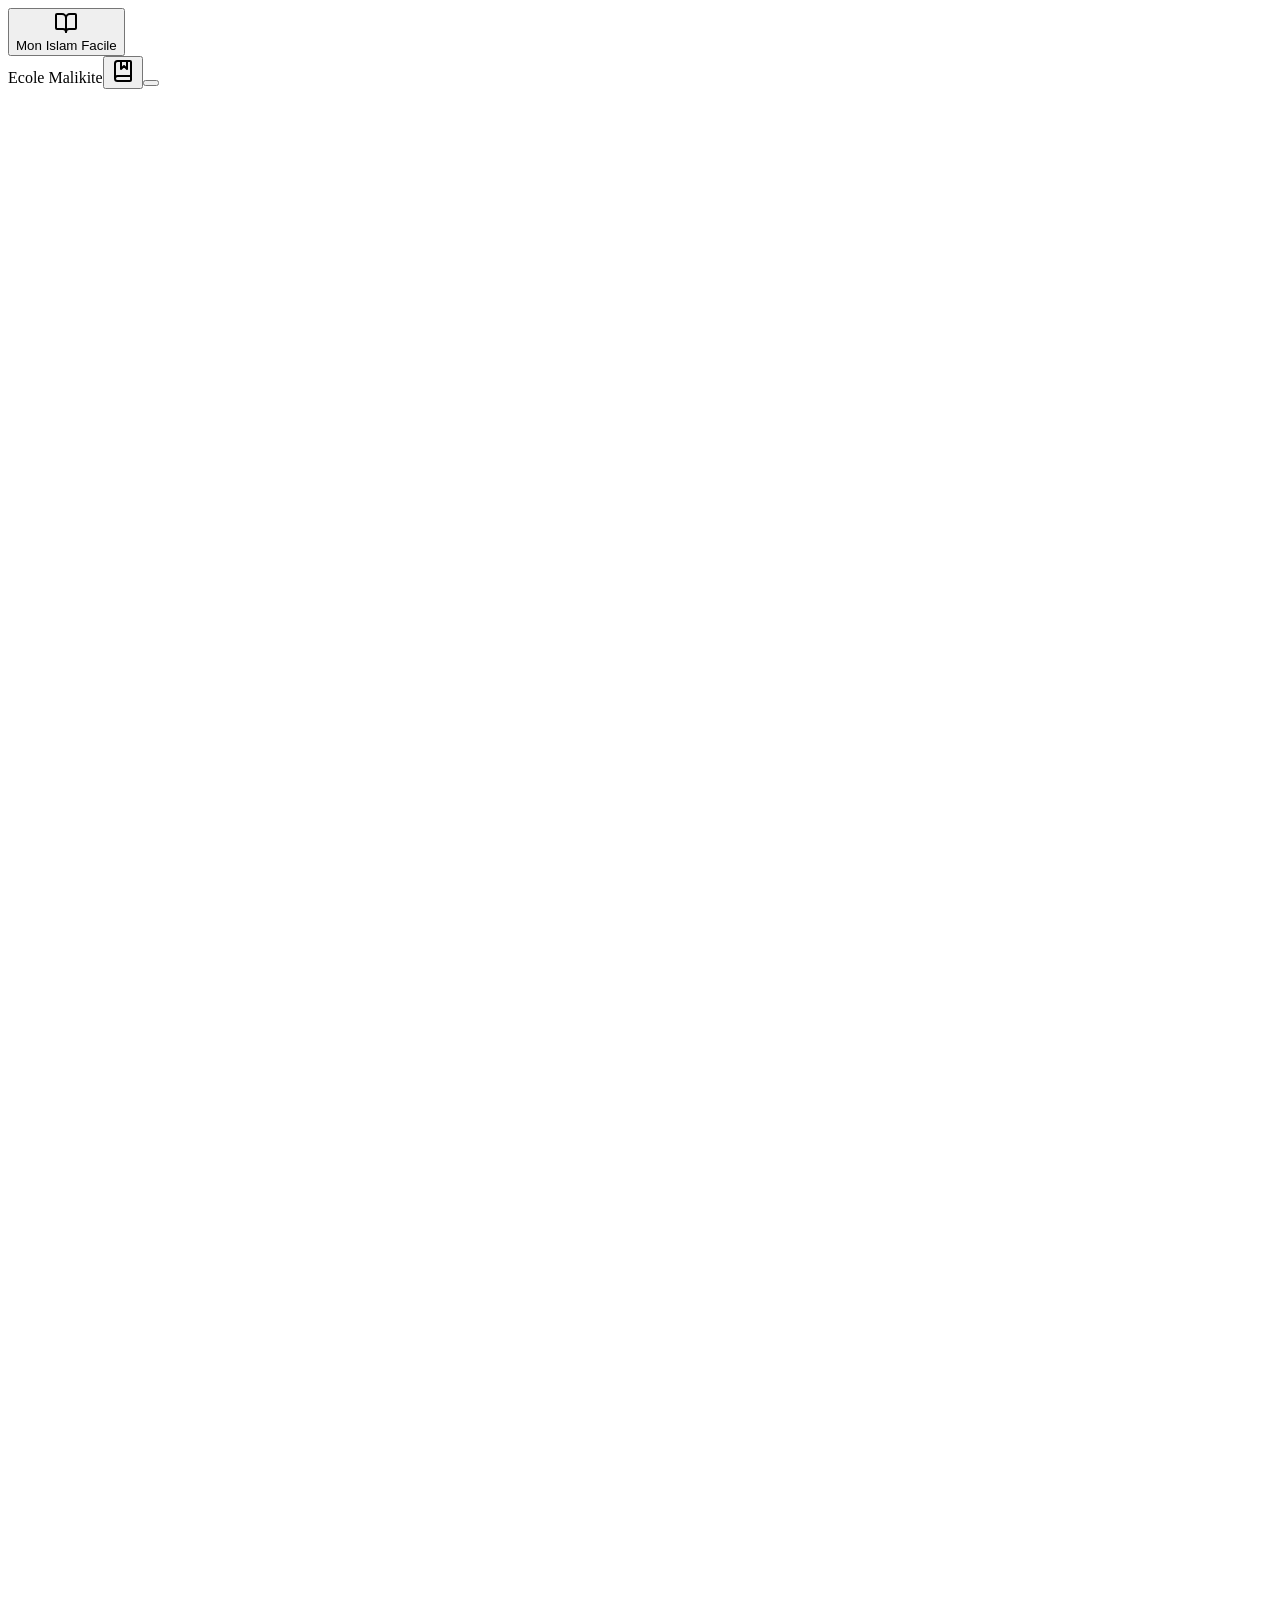
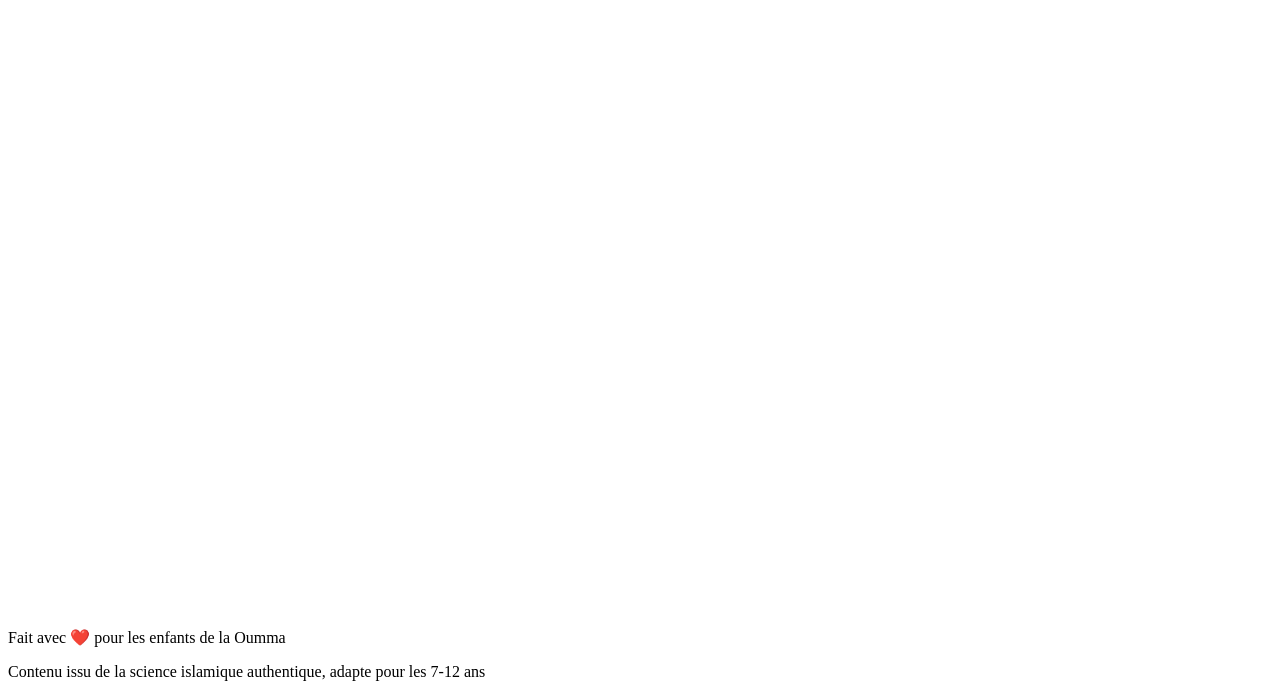
==== commit 88c1fda3: "Rebuild static export avec section Récapitulatif mise à jour" ====
--- a/docs/index.html
+++ b/docs/index.html
@@ -1 +1 @@
-<!DOCTYPE html><!--WCkJIJVKUd4TE3pq_3E2L--><html lang="fr"><head><meta charSet="utf-8"/><meta name="viewport" content="width=device-width, initial-scale=1"/><link rel="preload" href="/Mon-Islam-Facile/_next/static/media/05d29f0ed5b0e698-s.p.6d7a8113.woff2" as="font" crossorigin="" type="font/woff2"/><link rel="preload" href="/Mon-Islam-Facile/_next/static/media/291696193ea1e96b-s.p.6ef5e8dc.woff2" as="font" crossorigin="" type="font/woff2"/><link rel="preload" href="/Mon-Islam-Facile/_next/static/media/797e433ab948586e-s.p.dbea232f.woff2" as="font" crossorigin="" type="font/woff2"/><link rel="preload" href="/Mon-Islam-Facile/_next/static/media/caa3a2e1cccd8315-s.p.853070df.woff2" as="font" crossorigin="" type="font/woff2"/><link rel="stylesheet" href="/Mon-Islam-Facile/_next/static/chunks/856702bc2e90d9ec.css" data-precedence="next"/><link rel="stylesheet" href="/Mon-Islam-Facile/_next/static/chunks/34a61d4a3e9ecb11.css" data-precedence="next"/><link rel="preload" as="script" fetchPriority="low" href="/Mon-Islam-Facile/_next/static/chunks/58c60a5fa6b544da.js"/><script src="/Mon-Islam-Facile/_next/static/chunks/771dedee3f5e1621.js" async=""></script><script src="/Mon-Islam-Facile/_next/static/chunks/6578a561b3a1b04f.js" async=""></script><script src="/Mon-Islam-Facile/_next/static/chunks/turbopack-0b9b10364c2f91c9.js" async=""></script><script src="/Mon-Islam-Facile/_next/static/chunks/e7f91c5178abe2c3.js" async=""></script><script src="/Mon-Islam-Facile/_next/static/chunks/72219e0ad2532fb0.js" async=""></script><script src="/Mon-Islam-Facile/_next/static/chunks/33d3f2c0cda968c7.js" async=""></script><script src="/Mon-Islam-Facile/_next/static/chunks/334c3c49c49531c7.js" async=""></script><meta name="next-size-adjust" content=""/><title>Mon Islam Facile - Apprends ta religion !</title><meta name="description" content="Application éducative pour enfants (7-12 ans) pour apprendre les bases de l&#x27;Islam"/><meta name="author" content="Mon Islam Facile"/><meta name="keywords" content="Islam,enfants,éducation,fiqh,prière,Zakât,Ramadan"/><link rel="icon" href="https://z-cdn.chatglm.cn/z-ai/static/logo.svg"/><script src="/Mon-Islam-Facile/_next/static/chunks/a6dad97d9634a72d.js" noModule=""></script></head><body class="geist_a71539c9-module__T19VSG__variable geist_mono_8d43a2aa-module__8Li5zG__variable amiri_da80d010-module__J7gSba__variable antialiased bg-white dark:bg-gray-950 text-foreground"><div hidden=""><!--$--><!--/$--></div><script>((a,b,c,d,e,f,g,h)=>{let i=document.documentElement,j=["light","dark"];function k(b){var c;(Array.isArray(a)?a:[a]).forEach(a=>{let c="class"===a,d=c&&f?e.map(a=>f[a]||a):e;c?(i.classList.remove(...d),i.classList.add(f&&f[b]?f[b]:b)):i.setAttribute(a,b)}),c=b,h&&j.includes(c)&&(i.style.colorScheme=c)}if(d)k(d);else try{let a=localStorage.getItem(b)||c,d=g&&"system"===a?window.matchMedia("(prefers-color-scheme: dark)").matches?"dark":"light":a;k(d)}catch(a){}})("class","theme","light",null,["light","dark"],null,true,true)</script><div class="min-h-screen flex flex-col bg-white dark:bg-gray-950"><header class="bg-white/80 dark:bg-gray-900/80 backdrop-blur-md border-b border-emerald-100 dark:border-emerald-900 sticky top-0 z-50"><div class="max-w-5xl mx-auto px-4 py-3 flex items-center justify-between"><button class="flex items-center gap-2 hover:opacity-80 transition-opacity"><div class="p-1.5 rounded-lg bg-gradient-to-br from-emerald-500 to-teal-500 text-white"><svg xmlns="http://www.w3.org/2000/svg" width="24" height="24" viewBox="0 0 24 24" fill="none" stroke="currentColor" stroke-width="2" stroke-linecap="round" stroke-linejoin="round" class="lucide lucide-book-open w-5 h-5" aria-hidden="true"><path d="M12 7v14"></path><path d="M3 18a1 1 0 0 1-1-1V4a1 1 0 0 1 1-1h5a4 4 0 0 1 4 4 4 4 0 0 1 4-4h5a1 1 0 0 1 1 1v13a1 1 0 0 1-1 1h-6a3 3 0 0 0-3 3 3 3 0 0 0-3-3z"></path></svg></div><span class="text-lg font-bold bg-gradient-to-r from-emerald-600 to-teal-600 bg-clip-text text-transparent">Mon Islam Facile</span></button><div class="flex items-center gap-2"><span data-slot="badge" class="items-center justify-center rounded-md border px-2 py-0.5 font-medium w-fit whitespace-nowrap shrink-0 [&amp;&gt;svg]:size-3 gap-1 [&amp;&gt;svg]:pointer-events-none focus-visible:border-ring focus-visible:ring-ring/50 focus-visible:ring-[3px] aria-invalid:ring-destructive/20 dark:aria-invalid:ring-destructive/40 aria-invalid:border-destructive transition-[color,box-shadow] overflow-hidden [a&amp;]:hover:bg-accent [a&amp;]:hover:text-accent-foreground text-xs text-emerald-600 border-emerald-200 dark:text-emerald-400 dark:border-emerald-700 hidden sm:flex">Ecole Malikite</span><button class="p-2 rounded-full hover:bg-emerald-50 dark:hover:bg-emerald-950 transition-colors text-emerald-600 dark:text-emerald-400" aria-label="Glossaire"><svg xmlns="http://www.w3.org/2000/svg" width="24" height="24" viewBox="0 0 24 24" fill="none" stroke="currentColor" stroke-width="2" stroke-linecap="round" stroke-linejoin="round" class="lucide lucide-book-marked w-5 h-5" aria-hidden="true"><path d="M10 2v8l3-3 3 3V2"></path><path d="M4 19.5v-15A2.5 2.5 0 0 1 6.5 2H19a1 1 0 0 1 1 1v18a1 1 0 0 1-1 1H6.5a1 1 0 0 1 0-5H20"></path></svg></button><button class="p-2 rounded-full hover:bg-gray-100 dark:hover:bg-gray-800 transition-colors" aria-label="Changer de thème"><div class="w-5 h-5"></div></button></div></div></header><main class="flex-1"><section class="bg-gradient-to-br from-emerald-500 via-teal-500 to-emerald-600 text-white py-10 px-4 relative overflow-hidden"><div class="absolute inset-0 opacity-10"><div class="absolute top-4 left-10 w-32 h-32 rounded-full bg-white/20 blur-2xl"></div><div class="absolute bottom-4 right-10 w-40 h-40 rounded-full bg-white/20 blur-2xl"></div></div><div class="max-w-4xl mx-auto text-center relative z-10"><div style="opacity:0;transform:translateY(-20px)"><div class="mb-6"><p class="text-3xl md:text-4xl font-bold leading-relaxed" dir="rtl">بِسْمِ اللَّهِ الرَّحْمَٰنِ الرَّحِيمِ</p><p class="mt-2 text-emerald-100 text-sm md:text-base">Au nom d&#x27;Allah, le Tout Miséricordieux, le Très Miséricordieux</p></div><div class="w-16 h-0.5 bg-white/40 mx-auto my-5 rounded-full"></div><h1 class="text-3xl md:text-4xl font-bold mb-3">Mon Islam Facile</h1><p class="text-base md:text-lg text-emerald-50 max-w-2xl mx-auto leading-relaxed">Découvre les bases de ta religion selon l&#x27;école Malikite</p><div class="mt-4 flex flex-wrap justify-center gap-2"><span data-slot="badge" class="inline-flex items-center justify-center font-medium w-fit whitespace-nowrap shrink-0 [&amp;&gt;svg]:size-3 gap-1 [&amp;&gt;svg]:pointer-events-none focus-visible:border-ring focus-visible:ring-ring/50 focus-visible:ring-[3px] aria-invalid:ring-destructive/20 dark:aria-invalid:ring-destructive/40 aria-invalid:border-destructive transition-[color,box-shadow] overflow-hidden border-transparent [a&amp;]:hover:bg-secondary/90 bg-white/20 text-white border-0 text-xs px-3 py-1.5 rounded-full">7-12 ans</span><span data-slot="badge" class="inline-flex items-center justify-center font-medium w-fit whitespace-nowrap shrink-0 [&amp;&gt;svg]:size-3 gap-1 [&amp;&gt;svg]:pointer-events-none focus-visible:border-ring focus-visible:ring-ring/50 focus-visible:ring-[3px] aria-invalid:ring-destructive/20 dark:aria-invalid:ring-destructive/40 aria-invalid:border-destructive transition-[color,box-shadow] overflow-hidden border-transparent [a&amp;]:hover:bg-secondary/90 bg-white/20 text-white border-0 text-xs px-3 py-1.5 rounded-full">Ecole Malikite</span></div></div></div></section><div class="max-w-5xl mx-auto px-4 py-8 space-y-10"><div style="opacity:0;transform:translateY(20px)"><div data-slot="card" class="bg-card text-card-foreground flex flex-col gap-6 py-6 border-0 shadow-lg shadow-emerald-100/50 dark:shadow-emerald-950/20 rounded-2xl overflow-hidden"><div data-slot="card-header" class="@container/card-header grid auto-rows-min grid-rows-[auto_auto] items-start gap-1.5 px-6 has-data-[slot=card-action]:grid-cols-[1fr_auto] [.border-b]:pb-6 bg-gradient-to-r from-emerald-500 to-teal-500 text-white pb-3"><div class="flex items-center justify-between"><div class="flex items-center gap-2"><svg xmlns="http://www.w3.org/2000/svg" width="24" height="24" viewBox="0 0 24 24" fill="none" stroke="currentColor" stroke-width="2" stroke-linecap="round" stroke-linejoin="round" class="lucide lucide-book-open w-5 h-5" aria-hidden="true"><path d="M12 7v14"></path><path d="M3 18a1 1 0 0 1-1-1V4a1 1 0 0 1 1-1h5a4 4 0 0 1 4 4 4 4 0 0 1 4-4h5a1 1 0 0 1 1 1v13a1 1 0 0 1-1 1h-6a3 3 0 0 0-3 3 3 3 0 0 0-3-3z"></path></svg><div data-slot="card-title" class="text-base font-semibold">🕌 Verset du jour</div></div><button class="p-1.5 rounded-full hover:bg-white/20 transition-colors" aria-label="Autre verset"><svg xmlns="http://www.w3.org/2000/svg" width="24" height="24" viewBox="0 0 24 24" fill="none" stroke="currentColor" stroke-width="2" stroke-linecap="round" stroke-linejoin="round" class="lucide lucide-refresh-cw w-4 h-4" aria-hidden="true"><path d="M3 12a9 9 0 0 1 9-9 9.75 9.75 0 0 1 6.74 2.74L21 8"></path><path d="M21 3v5h-5"></path><path d="M21 12a9 9 0 0 1-9 9 9.75 9.75 0 0 1-6.74-2.74L3 16"></path><path d="M8 16H3v5"></path></svg></button></div></div><div data-slot="card-content" class="px-6 pt-5"><div style="opacity:1;transform:none"><div class="bg-emerald-50 dark:bg-emerald-950/40 rounded-xl p-6 mb-3 border border-emerald-100 dark:border-emerald-800"><p class="text-2xl md:text-4xl text-gray-800 dark:text-gray-100 leading-loose text-right font-medium" dir="rtl">بِسْمِ اللَّهِ الرَّحْمَٰنِ الرَّحِيمِ</p></div><div class="bg-gray-50 dark:bg-gray-800 rounded-xl p-3"><p class="text-sm text-gray-600 dark:text-gray-300 leading-relaxed italic">Au nom d&#x27;Allah, le Tout Miséricordieux, le Très Miséricordieux.</p><p class="text-xs text-emerald-500 dark:text-emerald-400 font-semibold mt-2">Al-Fâtiha 1:1</p></div></div></div></div></div><div class="grid grid-cols-1 md:grid-cols-2 gap-6"><div style="opacity:0;transform:translateY(20px)"><div data-slot="card" class="bg-card text-card-foreground flex flex-col gap-6 py-6 border-0 shadow-md shadow-amber-100/50 dark:shadow-amber-950/20 rounded-2xl h-full"><div data-slot="card-header" class="@container/card-header grid auto-rows-min grid-rows-[auto_auto] items-start gap-1.5 px-6 has-data-[slot=card-action]:grid-cols-[1fr_auto] [.border-b]:pb-6 pb-3"><div class="flex items-center gap-2 text-amber-600 dark:text-amber-400"><svg xmlns="http://www.w3.org/2000/svg" width="24" height="24" viewBox="0 0 24 24" fill="none" stroke="currentColor" stroke-width="2" stroke-linecap="round" stroke-linejoin="round" class="lucide lucide-quote w-5 h-5" aria-hidden="true"><path d="M16 3a2 2 0 0 0-2 2v6a2 2 0 0 0 2 2 1 1 0 0 1 1 1v1a2 2 0 0 1-2 2 1 1 0 0 0-1 1v2a1 1 0 0 0 1 1 6 6 0 0 0 6-6V5a2 2 0 0 0-2-2z"></path><path d="M5 3a2 2 0 0 0-2 2v6a2 2 0 0 0 2 2 1 1 0 0 1 1 1v1a2 2 0 0 1-2 2 1 1 0 0 0-1 1v2a1 1 0 0 0 1 1 6 6 0 0 0 6-6V5a2 2 0 0 0-2-2z"></path></svg><div data-slot="card-title" class="text-base font-semibold">Sagesse du jour</div></div></div><div data-slot="card-content" class="px-6"><div class="bg-amber-50 dark:bg-amber-950/40 rounded-xl p-4 mb-3 border border-amber-100 dark:border-amber-800"><p class="text-xl md:text-2xl text-gray-800 dark:text-gray-100 leading-loose text-right font-medium" dir="rtl">طَلَبُ الْعِلْمِ فَرِيضَةٌ عَلَى كُلِّ مُسْلِمٍ</p></div><p class="text-sm text-gray-600 dark:text-gray-400 italic">« La recherche du savoir est une obligation pour chaque musulman. »</p><p class="text-xs text-gray-400 dark:text-gray-500 mt-2">— Rapporté par Ibn Mâjah</p></div></div></div><div style="opacity:0;transform:translateY(20px)"><div data-slot="card" class="bg-card text-card-foreground flex flex-col gap-6 py-6 border-0 shadow-md shadow-teal-100/50 dark:shadow-teal-950/20 rounded-2xl h-full"><div data-slot="card-header" class="@container/card-header grid auto-rows-min grid-rows-[auto_auto] items-start gap-1.5 px-6 has-data-[slot=card-action]:grid-cols-[1fr_auto] [.border-b]:pb-6 pb-3"><div class="flex items-center gap-2 text-teal-600 dark:text-teal-400"><svg xmlns="http://www.w3.org/2000/svg" width="24" height="24" viewBox="0 0 24 24" fill="none" stroke="currentColor" stroke-width="2" stroke-linecap="round" stroke-linejoin="round" class="lucide lucide-graduation-cap w-5 h-5" aria-hidden="true"><path d="M21.42 10.922a1 1 0 0 0-.019-1.838L12.83 5.18a2 2 0 0 0-1.66 0L2.6 9.08a1 1 0 0 0 0 1.832l8.57 3.908a2 2 0 0 0 1.66 0z"></path><path d="M22 10v6"></path><path d="M6 12.5V16a6 3 0 0 0 12 0v-3.5"></path></svg><div data-slot="card-title" class="text-base font-semibold">L&#x27;Imâm Mâlik</div></div></div><div data-slot="card-content" class="px-6 space-y-3"><div class="flex items-center gap-3"><div class="w-14 h-14 rounded-full bg-gradient-to-br from-teal-100 to-emerald-100 dark:from-teal-900 dark:to-emerald-900 flex items-center justify-center flex-shrink-0 border-2 border-teal-200 dark:border-teal-700"><svg xmlns="http://www.w3.org/2000/svg" width="24" height="24" viewBox="0 0 24 24" fill="none" stroke="currentColor" stroke-width="2" stroke-linecap="round" stroke-linejoin="round" class="lucide lucide-graduation-cap w-7 h-7 text-teal-600 dark:text-teal-400" aria-hidden="true"><path d="M21.42 10.922a1 1 0 0 0-.019-1.838L12.83 5.18a2 2 0 0 0-1.66 0L2.6 9.08a1 1 0 0 0 0 1.832l8.57 3.908a2 2 0 0 0 1.66 0z"></path><path d="M22 10v6"></path><path d="M6 12.5V16a6 3 0 0 0 12 0v-3.5"></path></svg></div><div><p class="font-semibold text-gray-800 dark:text-gray-200">Mâlik ibn Anas</p><p class="text-xs text-gray-500 dark:text-gray-400">93-179 H / 711-795 J.C. — Médine</p></div></div><p class="text-sm text-gray-600 dark:text-gray-300 leading-relaxed">L&#x27;Imâm Mâlik est l&#x27;un des quatre grands imams de l&#x27;Islam. Il a fondé l&#x27;école malikite, suivie par de nombreux musulmans en Afrique du Nord, en Afrique de l&#x27;Ouest et en parts d&#x27;Afrique de l&#x27;Est. Il est surnommé « l&#x27;Imâm de Dar al-Hijra » (Médine).</p><span data-slot="badge" class="inline-flex items-center justify-center rounded-md border px-2 py-0.5 font-medium w-fit whitespace-nowrap shrink-0 [&amp;&gt;svg]:size-3 gap-1 [&amp;&gt;svg]:pointer-events-none focus-visible:border-ring focus-visible:ring-ring/50 focus-visible:ring-[3px] aria-invalid:ring-destructive/20 dark:aria-invalid:ring-destructive/40 aria-invalid:border-destructive transition-[color,box-shadow] overflow-hidden [a&amp;]:hover:bg-accent [a&amp;]:hover:text-accent-foreground text-xs border-teal-200 dark:border-teal-700 text-teal-600 dark:text-teal-400">Fondateur de l&#x27;école Malikite</span></div></div></div></div><div style="opacity:0"><div data-slot="card" class="text-card-foreground flex flex-col gap-6 py-6 border-0 shadow-sm rounded-2xl bg-gradient-to-r from-emerald-50 to-teal-50 dark:from-emerald-950/30 dark:to-teal-950/30"><div data-slot="card-content" class="px-6 pt-5 pb-5"><div class="flex items-center justify-between mb-3"><div class="flex items-center gap-2"><svg xmlns="http://www.w3.org/2000/svg" width="24" height="24" viewBox="0 0 24 24" fill="none" stroke="currentColor" stroke-width="2" stroke-linecap="round" stroke-linejoin="round" class="lucide lucide-trophy w-5 h-5 text-emerald-600 dark:text-emerald-400" aria-hidden="true"><path d="M10 14.66v1.626a2 2 0 0 1-.976 1.696A5 5 0 0 0 7 21.978"></path><path d="M14 14.66v1.626a2 2 0 0 0 .976 1.696A5 5 0 0 1 17 21.978"></path><path d="M18 9h1.5a1 1 0 0 0 0-5H18"></path><path d="M4 22h16"></path><path d="M6 9a6 6 0 0 0 12 0V3a1 1 0 0 0-1-1H7a1 1 0 0 0-1 1z"></path><path d="M6 9H4.5a1 1 0 0 1 0-5H6"></path></svg><span class="font-semibold text-sm text-gray-700 dark:text-gray-300">Ma progression</span></div><span class="text-sm font-bold text-emerald-600 dark:text-emerald-400">0<!-- --> / <!-- -->5</span></div><div aria-valuemax="100" aria-valuemin="0" role="progressbar" data-state="indeterminate" data-max="100" data-slot="progress" class="bg-primary/20 relative w-full overflow-hidden rounded-full h-3"><div data-state="indeterminate" data-max="100" data-slot="progress-indicator" class="bg-primary h-full w-full flex-1 transition-all" style="transform:translateX(-100%)"></div></div></div></div></div><div style="opacity:0"><div data-slot="card" class="text-card-foreground flex flex-col gap-6 py-6 shadow-sm cursor-pointer hover:shadow-lg hover:-translate-y-1 transition-all duration-300 border-2 border-transparent hover:border-amber-300 dark:hover:border-amber-700 group rounded-2xl bg-gradient-to-br from-amber-50 to-orange-50 dark:from-amber-950/20 dark:to-orange-950/20"><div data-slot="card-content" class="px-6 pt-5 pb-5 flex items-center gap-4"><div class="p-3 rounded-xl bg-amber-100 dark:bg-amber-900 text-amber-600 dark:text-amber-400 group-hover:bg-amber-200 dark:group-hover:bg-amber-800 transition-colors"><svg xmlns="http://www.w3.org/2000/svg" width="24" height="24" viewBox="0 0 24 24" fill="none" stroke="currentColor" stroke-width="2" stroke-linecap="round" stroke-linejoin="round" class="lucide lucide-trophy w-7 h-7" aria-hidden="true"><path d="M10 14.66v1.626a2 2 0 0 1-.976 1.696A5 5 0 0 0 7 21.978"></path><path d="M14 14.66v1.626a2 2 0 0 0 .976 1.696A5 5 0 0 1 17 21.978"></path><path d="M18 9h1.5a1 1 0 0 0 0-5H18"></path><path d="M4 22h16"></path><path d="M6 9a6 6 0 0 0 12 0V3a1 1 0 0 0-1-1H7a1 1 0 0 0-1 1z"></path><path d="M6 9H4.5a1 1 0 0 1 0-5H6"></path></svg></div><div class="flex-1"><div data-slot="card-title" class="text-sm font-bold group-hover:text-amber-600 dark:group-hover:text-amber-400 transition-colors">Quiz Bilan</div><p class="text-xs text-gray-500 dark:text-gray-400 mt-0.5">Teste toutes tes connaissances sur les 5 rubriques !</p></div><svg xmlns="http://www.w3.org/2000/svg" width="24" height="24" viewBox="0 0 24 24" fill="none" stroke="currentColor" stroke-width="2" stroke-linecap="round" stroke-linejoin="round" class="lucide lucide-chevron-right w-5 h-5 text-gray-400 group-hover:text-amber-500 transition-colors" aria-hidden="true"><path d="m9 18 6-6-6-6"></path></svg></div></div></div><div style="opacity:0"><div data-slot="card" class="text-card-foreground flex flex-col gap-6 py-6 shadow-sm rounded-2xl border-2 border-dashed border-purple-300 dark:border-purple-700 bg-gradient-to-br from-purple-50/50 to-pink-50/50 dark:from-purple-950/20 dark:to-pink-950/20 overflow-hidden"><div data-slot="card-header" class="@container/card-header grid auto-rows-min grid-rows-[auto_auto] items-start gap-1.5 px-6 has-data-[slot=card-action]:grid-cols-[1fr_auto] [.border-b]:pb-6 pb-3"><div data-slot="card-title" class="font-semibold text-lg flex items-center gap-2"><svg xmlns="http://www.w3.org/2000/svg" width="24" height="24" viewBox="0 0 24 24" fill="none" stroke="currentColor" stroke-width="2" stroke-linecap="round" stroke-linejoin="round" class="lucide lucide-star w-5 h-5 text-purple-500" aria-hidden="true"><path d="M11.525 2.295a.53.53 0 0 1 .95 0l2.31 4.679a2.123 2.123 0 0 0 1.595 1.16l5.166.756a.53.53 0 0 1 .294.904l-3.736 3.638a2.123 2.123 0 0 0-.611 1.878l.882 5.14a.53.53 0 0 1-.771.56l-4.618-2.428a2.122 2.122 0 0 0-1.973 0L6.396 21.01a.53.53 0 0 1-.77-.56l.881-5.139a2.122 2.122 0 0 0-.611-1.879L2.16 9.795a.53.53 0 0 1 .294-.906l5.165-.755a2.122 2.122 0 0 0 1.597-1.16z"></path></svg>Associe chaque terme à sa définition</div><p class="text-xs text-gray-500 dark:text-gray-400">Clique sur un terme, puis clique sur sa définition</p></div><div data-slot="card-content" class="px-6 space-y-6"><div><p class="text-xs font-semibold text-gray-500 dark:text-gray-400 uppercase tracking-wide mb-2">Termes arabes</p><div class="flex flex-wrap gap-2"><button class="px-3 py-2 rounded-xl text-sm font-bold transition-all border-2 bg-white dark:bg-gray-800 border-gray-200 dark:border-gray-700 hover:border-purple-300 dark:hover:border-purple-700 cursor-pointer text-gray-700 dark:text-gray-300">Fard</button><button class="px-3 py-2 rounded-xl text-sm font-bold transition-all border-2 bg-white dark:bg-gray-800 border-gray-200 dark:border-gray-700 hover:border-purple-300 dark:hover:border-purple-700 cursor-pointer text-gray-700 dark:text-gray-300">Harâm</button><button class="px-3 py-2 rounded-xl text-sm font-bold transition-all border-2 bg-white dark:bg-gray-800 border-gray-200 dark:border-gray-700 hover:border-purple-300 dark:hover:border-purple-700 cursor-pointer text-gray-700 dark:text-gray-300">Sunna</button><button class="px-3 py-2 rounded-xl text-sm font-bold transition-all border-2 bg-white dark:bg-gray-800 border-gray-200 dark:border-gray-700 hover:border-purple-300 dark:hover:border-purple-700 cursor-pointer text-gray-700 dark:text-gray-300">Makrûh</button><button class="px-3 py-2 rounded-xl text-sm font-bold transition-all border-2 bg-white dark:bg-gray-800 border-gray-200 dark:border-gray-700 hover:border-purple-300 dark:hover:border-purple-700 cursor-pointer text-gray-700 dark:text-gray-300">Mubâh</button><button class="px-3 py-2 rounded-xl text-sm font-bold transition-all border-2 bg-white dark:bg-gray-800 border-gray-200 dark:border-gray-700 hover:border-purple-300 dark:hover:border-purple-700 cursor-pointer text-gray-700 dark:text-gray-300">Wudû&#x27;</button><button class="px-3 py-2 rounded-xl text-sm font-bold transition-all border-2 bg-white dark:bg-gray-800 border-gray-200 dark:border-gray-700 hover:border-purple-300 dark:hover:border-purple-700 cursor-pointer text-gray-700 dark:text-gray-300">Ghusl</button><button class="px-3 py-2 rounded-xl text-sm font-bold transition-all border-2 bg-white dark:bg-gray-800 border-gray-200 dark:border-gray-700 hover:border-purple-300 dark:hover:border-purple-700 cursor-pointer text-gray-700 dark:text-gray-300">Rak&#x27;a</button><button class="px-3 py-2 rounded-xl text-sm font-bold transition-all border-2 bg-white dark:bg-gray-800 border-gray-200 dark:border-gray-700 hover:border-purple-300 dark:hover:border-purple-700 cursor-pointer text-gray-700 dark:text-gray-300">Sujûd</button><button class="px-3 py-2 rounded-xl text-sm font-bold transition-all border-2 bg-white dark:bg-gray-800 border-gray-200 dark:border-gray-700 hover:border-purple-300 dark:hover:border-purple-700 cursor-pointer text-gray-700 dark:text-gray-300">Niyya</button><button class="px-3 py-2 rounded-xl text-sm font-bold transition-all border-2 bg-white dark:bg-gray-800 border-gray-200 dark:border-gray-700 hover:border-purple-300 dark:hover:border-purple-700 cursor-pointer text-gray-700 dark:text-gray-300">Iqâma</button><button class="px-3 py-2 rounded-xl text-sm font-bold transition-all border-2 bg-white dark:bg-gray-800 border-gray-200 dark:border-gray-700 hover:border-purple-300 dark:hover:border-purple-700 cursor-pointer text-gray-700 dark:text-gray-300">Tayammum</button></div></div><div><p class="text-xs font-semibold text-gray-500 dark:text-gray-400 uppercase tracking-wide mb-2">Définitions</p><div class="flex flex-wrap gap-2"><button class="px-3 py-2 rounded-xl text-sm transition-all border-2 bg-white dark:bg-gray-800 border-gray-200 dark:border-gray-700 hover:border-purple-300 dark:hover:border-purple-700 cursor-pointer text-gray-600 dark:text-gray-400">Obligatoire</button><button class="px-3 py-2 rounded-xl text-sm transition-all border-2 bg-white dark:bg-gray-800 border-gray-200 dark:border-gray-700 hover:border-purple-300 dark:hover:border-purple-700 cursor-pointer text-gray-600 dark:text-gray-400">Interdit</button><button class="px-3 py-2 rounded-xl text-sm transition-all border-2 bg-white dark:bg-gray-800 border-gray-200 dark:border-gray-700 hover:border-purple-300 dark:hover:border-purple-700 cursor-pointer text-gray-600 dark:text-gray-400">Recommandé</button><button class="px-3 py-2 rounded-xl text-sm transition-all border-2 bg-white dark:bg-gray-800 border-gray-200 dark:border-gray-700 hover:border-purple-300 dark:hover:border-purple-700 cursor-pointer text-gray-600 dark:text-gray-400">Détestable</button><button class="px-3 py-2 rounded-xl text-sm transition-all border-2 bg-white dark:bg-gray-800 border-gray-200 dark:border-gray-700 hover:border-purple-300 dark:hover:border-purple-700 cursor-pointer text-gray-600 dark:text-gray-400">Permis</button><button class="px-3 py-2 rounded-xl text-sm transition-all border-2 bg-white dark:bg-gray-800 border-gray-200 dark:border-gray-700 hover:border-purple-300 dark:hover:border-purple-700 cursor-pointer text-gray-600 dark:text-gray-400">Petites ablutions</button><button class="px-3 py-2 rounded-xl text-sm transition-all border-2 bg-white dark:bg-gray-800 border-gray-200 dark:border-gray-700 hover:border-purple-300 dark:hover:border-purple-700 cursor-pointer text-gray-600 dark:text-gray-400">Grande ablution</button><button class="px-3 py-2 rounded-xl text-sm transition-all border-2 bg-white dark:bg-gray-800 border-gray-200 dark:border-gray-700 hover:border-purple-300 dark:hover:border-purple-700 cursor-pointer text-gray-600 dark:text-gray-400">Unité de prière</button><button class="px-3 py-2 rounded-xl text-sm transition-all border-2 bg-white dark:bg-gray-800 border-gray-200 dark:border-gray-700 hover:border-purple-300 dark:hover:border-purple-700 cursor-pointer text-gray-600 dark:text-gray-400">Prosternation</button><button class="px-3 py-2 rounded-xl text-sm transition-all border-2 bg-white dark:bg-gray-800 border-gray-200 dark:border-gray-700 hover:border-purple-300 dark:hover:border-purple-700 cursor-pointer text-gray-600 dark:text-gray-400">Intention</button><button class="px-3 py-2 rounded-xl text-sm transition-all border-2 bg-white dark:bg-gray-800 border-gray-200 dark:border-gray-700 hover:border-purple-300 dark:hover:border-purple-700 cursor-pointer text-gray-600 dark:text-gray-400">Annonce avant la prière</button><button class="px-3 py-2 rounded-xl text-sm transition-all border-2 bg-white dark:bg-gray-800 border-gray-200 dark:border-gray-700 hover:border-purple-300 dark:hover:border-purple-700 cursor-pointer text-gray-600 dark:text-gray-400">Ablution sèche (avec de la terre)</button></div></div><button data-slot="button" class="inline-flex items-center justify-center gap-2 whitespace-nowrap rounded-md text-sm font-medium transition-all disabled:pointer-events-none disabled:opacity-50 [&amp;_svg]:pointer-events-none [&amp;_svg:not([class*=&#x27;size-&#x27;])]:size-4 shrink-0 [&amp;_svg]:shrink-0 outline-none focus-visible:border-ring focus-visible:ring-ring/50 focus-visible:ring-[3px] aria-invalid:ring-destructive/20 dark:aria-invalid:ring-destructive/40 aria-invalid:border-destructive border bg-background shadow-xs hover:bg-accent hover:text-accent-foreground dark:bg-input/30 dark:hover:bg-input/50 h-9 px-4 py-2 has-[&gt;svg]:px-3 w-full border-purple-300 dark:border-purple-700 text-purple-600 dark:text-purple-400"><svg xmlns="http://www.w3.org/2000/svg" width="24" height="24" viewBox="0 0 24 24" fill="none" stroke="currentColor" stroke-width="2" stroke-linecap="round" stroke-linejoin="round" class="lucide lucide-refresh-cw w-4 h-4 mr-1" aria-hidden="true"><path d="M3 12a9 9 0 0 1 9-9 9.75 9.75 0 0 1 6.74 2.74L21 8"></path><path d="M21 3v5h-5"></path><path d="M21 12a9 9 0 0 1-9 9 9.75 9.75 0 0 1-6.74-2.74L3 16"></path><path d="M8 16H3v5"></path></svg> Recommencer</button></div></div></div><div style="opacity:0"><div class="text-center mb-6"><h2 class="text-xl font-bold text-gray-800 dark:text-gray-100 mb-1">Choisis ce que tu veux apprendre</h2><p class="text-sm text-gray-500 dark:text-gray-400">Clique sur un sujet pour découvrir son contenu</p></div><div class="grid grid-cols-1 sm:grid-cols-2 lg:grid-cols-3 gap-4"><div style="opacity:0;transform:translateY(20px)"><div data-slot="card" class="text-card-foreground flex flex-col gap-6 py-6 shadow-sm cursor-pointer hover:shadow-lg hover:-translate-y-1 transition-all duration-300 border-2 border-transparent hover:border-blue-300 dark:hover:border-blue-700 group rounded-2xl bg-gradient-to-br from-blue-50/50 to-indigo-50/50 dark:from-blue-950/20 dark:to-indigo-950/20"><div data-slot="card-header" class="@container/card-header grid auto-rows-min grid-rows-[auto_auto] items-start gap-1.5 px-6 has-data-[slot=card-action]:grid-cols-[1fr_auto] [.border-b]:pb-6 pb-2"><div class="flex items-center gap-3"><div class="p-3 rounded-xl bg-blue-100 dark:bg-blue-900 text-blue-600 dark:text-blue-400 group-hover:opacity-80 transition-colors"><svg xmlns="http://www.w3.org/2000/svg" width="24" height="24" viewBox="0 0 24 24" fill="none" stroke="currentColor" stroke-width="2" stroke-linecap="round" stroke-linejoin="round" class="lucide lucide-scale w-8 h-8" aria-hidden="true"><path d="m16 16 3-8 3 8c-.87.65-1.92 1-3 1s-2.13-.35-3-1Z"></path><path d="m2 16 3-8 3 8c-.87.65-1.92 1-3 1s-2.13-.35-3-1Z"></path><path d="M7 21h10"></path><path d="M12 3v18"></path><path d="M3 7h2c2 0 5-1 7-2 2 1 5 2 7 2h2"></path></svg></div><div class="flex-1 min-w-0"><div data-slot="card-title" class="font-semibold text-sm leading-tight text-blue-600 dark:text-blue-400 transition-colors">Les statuts légaux en Islam</div></div><div class="flex flex-col items-end gap-1"><svg xmlns="http://www.w3.org/2000/svg" width="24" height="24" viewBox="0 0 24 24" fill="none" stroke="currentColor" stroke-width="2" stroke-linecap="round" stroke-linejoin="round" class="lucide lucide-chevron-right w-5 h-5 text-gray-300 dark:text-gray-600 text-blue-600 dark:text-blue-400 transition-colors" aria-hidden="true"><path d="m9 18 6-6-6-6"></path></svg></div></div></div><div data-slot="card-content" class="px-6"><p class="text-xs text-gray-500 dark:text-gray-400 leading-relaxed">Apprends les 5 statuts : obligatoire, interdit, recommandé, détestable et permis</p><div class="mt-3"><span data-slot="badge" class="inline-flex items-center justify-center rounded-md border px-2 py-0.5 font-medium w-fit whitespace-nowrap shrink-0 [&amp;&gt;svg]:size-3 gap-1 [&amp;&gt;svg]:pointer-events-none focus-visible:border-ring focus-visible:ring-ring/50 focus-visible:ring-[3px] aria-invalid:ring-destructive/20 dark:aria-invalid:ring-destructive/40 aria-invalid:border-destructive overflow-hidden [a&amp;]:hover:bg-accent [a&amp;]:hover:text-accent-foreground text-xs text-blue-600 border-blue-200 dark:text-blue-400 dark:border-blue-700 group-hover:bg-emerald-50 dark:group-hover:bg-emerald-950 transition-colors">Commencer</span></div></div></div></div><div style="opacity:0;transform:translateY(20px)"><div data-slot="card" class="text-card-foreground flex flex-col gap-6 py-6 shadow-sm cursor-pointer hover:shadow-lg hover:-translate-y-1 transition-all duration-300 border-2 border-transparent hover:border-teal-300 dark:hover:border-teal-700 group rounded-2xl bg-gradient-to-br from-teal-50/50 to-cyan-50/50 dark:from-teal-950/20 dark:to-cyan-950/20"><div data-slot="card-header" class="@container/card-header grid auto-rows-min grid-rows-[auto_auto] items-start gap-1.5 px-6 has-data-[slot=card-action]:grid-cols-[1fr_auto] [.border-b]:pb-6 pb-2"><div class="flex items-center gap-3"><div class="p-3 rounded-xl bg-teal-100 dark:bg-teal-900 text-teal-600 dark:text-teal-400 group-hover:opacity-80 transition-colors"><svg xmlns="http://www.w3.org/2000/svg" width="24" height="24" viewBox="0 0 24 24" fill="none" stroke="currentColor" stroke-width="2" stroke-linecap="round" stroke-linejoin="round" class="lucide lucide-droplets w-8 h-8" aria-hidden="true"><path d="M7 16.3c2.2 0 4-1.83 4-4.05 0-1.16-.57-2.26-1.71-3.19S7.29 6.75 7 5.3c-.29 1.45-1.14 2.84-2.29 3.76S3 11.1 3 12.25c0 2.22 1.8 4.05 4 4.05z"></path><path d="M12.56 6.6A10.97 10.97 0 0 0 14 3.02c.5 2.5 2 4.9 4 6.5s3 3.5 3 5.5a6.98 6.98 0 0 1-11.91 4.97"></path></svg></div><div class="flex-1 min-w-0"><div data-slot="card-title" class="font-semibold text-sm leading-tight text-teal-600 dark:text-teal-400 transition-colors">La purification rituelle</div></div><div class="flex flex-col items-end gap-1"><svg xmlns="http://www.w3.org/2000/svg" width="24" height="24" viewBox="0 0 24 24" fill="none" stroke="currentColor" stroke-width="2" stroke-linecap="round" stroke-linejoin="round" class="lucide lucide-chevron-right w-5 h-5 text-gray-300 dark:text-gray-600 text-teal-600 dark:text-teal-400 transition-colors" aria-hidden="true"><path d="m9 18 6-6-6-6"></path></svg></div></div></div><div data-slot="card-content" class="px-6"><p class="text-xs text-gray-500 dark:text-gray-400 leading-relaxed">Apprends comment faire les ablutions et être pur avant de prier</p><div class="mt-3"><span data-slot="badge" class="inline-flex items-center justify-center rounded-md border px-2 py-0.5 font-medium w-fit whitespace-nowrap shrink-0 [&amp;&gt;svg]:size-3 gap-1 [&amp;&gt;svg]:pointer-events-none focus-visible:border-ring focus-visible:ring-ring/50 focus-visible:ring-[3px] aria-invalid:ring-destructive/20 dark:aria-invalid:ring-destructive/40 aria-invalid:border-destructive overflow-hidden [a&amp;]:hover:bg-accent [a&amp;]:hover:text-accent-foreground text-xs text-teal-600 border-teal-200 dark:text-teal-400 dark:border-teal-700 group-hover:bg-emerald-50 dark:group-hover:bg-emerald-950 transition-colors">Commencer</span></div></div></div></div><div style="opacity:0;transform:translateY(20px)"><div data-slot="card" class="text-card-foreground flex flex-col gap-6 py-6 shadow-sm cursor-pointer hover:shadow-lg hover:-translate-y-1 transition-all duration-300 border-2 border-transparent hover:border-amber-300 dark:hover:border-amber-700 group rounded-2xl bg-gradient-to-br from-amber-50/50 to-orange-50/50 dark:from-amber-950/20 dark:to-orange-950/20"><div data-slot="card-header" class="@container/card-header grid auto-rows-min grid-rows-[auto_auto] items-start gap-1.5 px-6 has-data-[slot=card-action]:grid-cols-[1fr_auto] [.border-b]:pb-6 pb-2"><div class="flex items-center gap-3"><div class="p-3 rounded-xl bg-amber-100 dark:bg-amber-900 text-amber-600 dark:text-amber-400 group-hover:opacity-80 transition-colors"><svg xmlns="http://www.w3.org/2000/svg" width="24" height="24" viewBox="0 0 24 24" fill="none" stroke="currentColor" stroke-width="2" stroke-linecap="round" stroke-linejoin="round" class="lucide lucide-moon w-8 h-8" aria-hidden="true"><path d="M12 3a6 6 0 0 0 9 9 9 9 0 1 1-9-9Z"></path></svg></div><div class="flex-1 min-w-0"><div data-slot="card-title" class="font-semibold text-sm leading-tight text-amber-600 dark:text-amber-400 transition-colors">La prière canonique</div></div><div class="flex flex-col items-end gap-1"><svg xmlns="http://www.w3.org/2000/svg" width="24" height="24" viewBox="0 0 24 24" fill="none" stroke="currentColor" stroke-width="2" stroke-linecap="round" stroke-linejoin="round" class="lucide lucide-chevron-right w-5 h-5 text-gray-300 dark:text-gray-600 text-amber-600 dark:text-amber-400 transition-colors" aria-hidden="true"><path d="m9 18 6-6-6-6"></path></svg></div></div></div><div data-slot="card-content" class="px-6"><p class="text-xs text-gray-500 dark:text-gray-400 leading-relaxed">Apprends comment prier avec toutes les étapes et le Tashahhud</p><div class="mt-3"><span data-slot="badge" class="inline-flex items-center justify-center rounded-md border px-2 py-0.5 font-medium w-fit whitespace-nowrap shrink-0 [&amp;&gt;svg]:size-3 gap-1 [&amp;&gt;svg]:pointer-events-none focus-visible:border-ring focus-visible:ring-ring/50 focus-visible:ring-[3px] aria-invalid:ring-destructive/20 dark:aria-invalid:ring-destructive/40 aria-invalid:border-destructive overflow-hidden [a&amp;]:hover:bg-accent [a&amp;]:hover:text-accent-foreground text-xs text-amber-600 border-amber-200 dark:text-amber-400 dark:border-amber-700 group-hover:bg-emerald-50 dark:group-hover:bg-emerald-950 transition-colors">Commencer</span></div></div></div></div><div style="opacity:0;transform:translateY(20px)"><div data-slot="card" class="text-card-foreground flex flex-col gap-6 py-6 shadow-sm cursor-pointer hover:shadow-lg hover:-translate-y-1 transition-all duration-300 border-2 border-transparent hover:border-rose-300 dark:hover:border-rose-700 group rounded-2xl bg-gradient-to-br from-rose-50/50 to-pink-50/50 dark:from-rose-950/20 dark:to-pink-950/20"><div data-slot="card-header" class="@container/card-header grid auto-rows-min grid-rows-[auto_auto] items-start gap-1.5 px-6 has-data-[slot=card-action]:grid-cols-[1fr_auto] [.border-b]:pb-6 pb-2"><div class="flex items-center gap-3"><div class="p-3 rounded-xl bg-rose-100 dark:bg-rose-900 text-rose-600 dark:text-rose-400 group-hover:opacity-80 transition-colors"><svg xmlns="http://www.w3.org/2000/svg" width="24" height="24" viewBox="0 0 24 24" fill="none" stroke="currentColor" stroke-width="2" stroke-linecap="round" stroke-linejoin="round" class="lucide lucide-heart-handshake w-8 h-8" aria-hidden="true"><path d="M19 14c1.49-1.46 3-3.21 3-5.5A5.5 5.5 0 0 0 16.5 3c-1.76 0-3 .5-4.5 2-1.5-1.5-2.74-2-4.5-2A5.5 5.5 0 0 0 2 8.5c0 2.3 1.5 4.05 3 5.5l7 7Z"></path><path d="M12 5 9.04 7.96a2.17 2.17 0 0 0 0 3.08c.82.82 2.13.85 3 .07l2.07-1.9a2.82 2.82 0 0 1 3.79 0l2.96 2.66"></path><path d="m18 15-2-2"></path><path d="m15 18-2-2"></path></svg></div><div class="flex-1 min-w-0"><div data-slot="card-title" class="font-semibold text-sm leading-tight text-rose-600 dark:text-rose-400 transition-colors">La Zakât</div></div><div class="flex flex-col items-end gap-1"><svg xmlns="http://www.w3.org/2000/svg" width="24" height="24" viewBox="0 0 24 24" fill="none" stroke="currentColor" stroke-width="2" stroke-linecap="round" stroke-linejoin="round" class="lucide lucide-chevron-right w-5 h-5 text-gray-300 dark:text-gray-600 text-rose-600 dark:text-rose-400 transition-colors" aria-hidden="true"><path d="m9 18 6-6-6-6"></path></svg></div></div></div><div data-slot="card-content" class="px-6"><p class="text-xs text-gray-500 dark:text-gray-400 leading-relaxed">Apprends ce qu&#x27;est l&#x27;aumône obligatoire et à qui la donner</p><div class="mt-3"><span data-slot="badge" class="inline-flex items-center justify-center rounded-md border px-2 py-0.5 font-medium w-fit whitespace-nowrap shrink-0 [&amp;&gt;svg]:size-3 gap-1 [&amp;&gt;svg]:pointer-events-none focus-visible:border-ring focus-visible:ring-ring/50 focus-visible:ring-[3px] aria-invalid:ring-destructive/20 dark:aria-invalid:ring-destructive/40 aria-invalid:border-destructive overflow-hidden [a&amp;]:hover:bg-accent [a&amp;]:hover:text-accent-foreground text-xs text-rose-600 border-rose-200 dark:text-rose-400 dark:border-rose-700 group-hover:bg-emerald-50 dark:group-hover:bg-emerald-950 transition-colors">Commencer</span></div></div></div></div><div style="opacity:0;transform:translateY(20px)"><div data-slot="card" class="text-card-foreground flex flex-col gap-6 py-6 shadow-sm cursor-pointer hover:shadow-lg hover:-translate-y-1 transition-all duration-300 border-2 border-transparent hover:border-orange-300 dark:hover:border-orange-700 group rounded-2xl bg-gradient-to-br from-orange-50/50 to-red-50/50 dark:from-orange-950/20 dark:to-red-950/20"><div data-slot="card-header" class="@container/card-header grid auto-rows-min grid-rows-[auto_auto] items-start gap-1.5 px-6 has-data-[slot=card-action]:grid-cols-[1fr_auto] [.border-b]:pb-6 pb-2"><div class="flex items-center gap-3"><div class="p-3 rounded-xl bg-orange-100 dark:bg-orange-900 text-orange-600 dark:text-orange-400 group-hover:opacity-80 transition-colors"><svg xmlns="http://www.w3.org/2000/svg" width="24" height="24" viewBox="0 0 24 24" fill="none" stroke="currentColor" stroke-width="2" stroke-linecap="round" stroke-linejoin="round" class="lucide lucide-sun w-8 h-8" aria-hidden="true"><circle cx="12" cy="12" r="4"></circle><path d="M12 2v2"></path><path d="M12 20v2"></path><path d="m4.93 4.93 1.41 1.41"></path><path d="m17.66 17.66 1.41 1.41"></path><path d="M2 12h2"></path><path d="M20 12h2"></path><path d="m6.34 17.66-1.41 1.41"></path><path d="m19.07 4.93-1.41 1.41"></path></svg></div><div class="flex-1 min-w-0"><div data-slot="card-title" class="font-semibold text-sm leading-tight text-orange-600 dark:text-orange-400 transition-colors">Le jeûne du Ramadan</div></div><div class="flex flex-col items-end gap-1"><svg xmlns="http://www.w3.org/2000/svg" width="24" height="24" viewBox="0 0 24 24" fill="none" stroke="currentColor" stroke-width="2" stroke-linecap="round" stroke-linejoin="round" class="lucide lucide-chevron-right w-5 h-5 text-gray-300 dark:text-gray-600 text-orange-600 dark:text-orange-400 transition-colors" aria-hidden="true"><path d="m9 18 6-6-6-6"></path></svg></div></div></div><div data-slot="card-content" class="px-6"><p class="text-xs text-gray-500 dark:text-gray-400 leading-relaxed">Découvrez le jeûne du mois de Ramadan et ses règles</p><div class="mt-3"><span data-slot="badge" class="inline-flex items-center justify-center rounded-md border px-2 py-0.5 font-medium w-fit whitespace-nowrap shrink-0 [&amp;&gt;svg]:size-3 gap-1 [&amp;&gt;svg]:pointer-events-none focus-visible:border-ring focus-visible:ring-ring/50 focus-visible:ring-[3px] aria-invalid:ring-destructive/20 dark:aria-invalid:ring-destructive/40 aria-invalid:border-destructive overflow-hidden [a&amp;]:hover:bg-accent [a&amp;]:hover:text-accent-foreground text-xs text-orange-600 border-orange-200 dark:text-orange-400 dark:border-orange-700 group-hover:bg-emerald-50 dark:group-hover:bg-emerald-950 transition-colors">Commencer</span></div></div></div></div></div></div></div></main><footer class="bg-emerald-50 dark:bg-gray-900 border-t border-emerald-100 dark:border-emerald-900 py-6 px-4 mt-auto"><div class="max-w-4xl mx-auto text-center space-y-2"><p class="text-sm text-emerald-600 dark:text-emerald-400 font-medium">Fait avec ❤️ pour les enfants de la Oumma</p><p class="text-xs text-gray-400 dark:text-gray-600">Contenu issu de la science islamique authentique, adapte pour les 7-12 ans</p></div></footer></div><!--$--><!--/$--><div role="region" aria-label="Notifications (F8)" tabindex="-1" style="pointer-events:none"><ol tabindex="-1" class="fixed top-0 z-[100] flex max-h-screen w-full flex-col-reverse p-4 sm:bottom-0 sm:right-0 sm:top-auto sm:flex-col md:max-w-[420px]"></ol></div><script src="/Mon-Islam-Facile/_next/static/chunks/58c60a5fa6b544da.js" id="_R_" async=""></script><script>(self.__next_f=self.__next_f||[]).push([0])</script><script>self.__next_f.push([1,"1:\"$Sreact.fragment\"\n2:I[63178,[\"/Mon-Islam-Facile/_next/static/chunks/e7f91c5178abe2c3.js\",\"/Mon-Islam-Facile/_next/static/chunks/72219e0ad2532fb0.js\"],\"ThemeProvider\"]\n3:I[39756,[\"/Mon-Islam-Facile/_next/static/chunks/33d3f2c0cda968c7.js\"],\"default\"]\n4:I[37457,[\"/Mon-Islam-Facile/_next/static/chunks/33d3f2c0cda968c7.js\"],\"default\"]\n5:I[77855,[\"/Mon-Islam-Facile/_next/static/chunks/e7f91c5178abe2c3.js\",\"/Mon-Islam-Facile/_next/static/chunks/72219e0ad2532fb0.js\"],\"Toaster\"]\n6:I[47257,[\"/Mon-Islam-Facile/_next/static/chunks/33d3f2c0cda968c7.js\"],\"ClientPageRoot\"]\n7:I[52683,[\"/Mon-Islam-Facile/_next/static/chunks/e7f91c5178abe2c3.js\",\"/Mon-Islam-Facile/_next/static/chunks/72219e0ad2532fb0.js\",\"/Mon-Islam-Facile/_next/static/chunks/334c3c49c49531c7.js\"],\"default\"]\na:I[97367,[\"/Mon-Islam-Facile/_next/static/chunks/33d3f2c0cda968c7.js\"],\"OutletBoundary\"]\nb:\"$Sreact.suspense\"\nd:I[97367,[\"/Mon-Islam-Facile/_next/static/chunks/33d3f2c0cda968c7.js\"],\"ViewportBoundary\"]\nf:I[97367,[\"/Mon-Islam-Facile/_next/static/chunks/33d3f2c0cda968c7.js\"],\"MetadataBoundary\"]\n11:I[68027,[\"/Mon-Islam-Facile/_next/static/chunks/33d3f2c0cda968c7.js\"],\"default\"]\n:HL[\"/Mon-Islam-Facile/_next/static/chunks/856702bc2e90d9ec.css\",\"style\"]\n:HL[\"/Mon-Islam-Facile/_next/static/chunks/34a61d4a3e9ecb11.css\",\"style\"]\n:HL[\"/Mon-Islam-Facile/_next/static/media/05d29f0ed5b0e698-s.p.6d7a8113.woff2\",\"font\",{\"crossOrigin\":\"\",\"type\":\"font/woff2\"}]\n:HL[\"/Mon-Islam-Facile/_next/static/media/291696193ea1e96b-s.p.6ef5e8dc.woff2\",\"font\",{\"crossOrigin\":\"\",\"type\":\"font/woff2\"}]\n:HL[\"/Mon-Islam-Facile/_next/static/media/797e433ab948586e-s.p.dbea232f.woff2\",\"font\",{\"crossOrigin\":\"\",\"type\":\"font/woff2\"}]\n:HL[\"/Mon-Islam-Facile/_next/static/media/caa3a2e1cccd8315-s.p.853070df.woff2\",\"font\",{\"crossOrigin\":\"\",\"type\":\"font/woff2\"}]\n"])</script><script>self.__next_f.push([1,"0:{\"P\":null,\"b\":\"WCkJIJVKUd4TE3pq-3E2L\",\"c\":[\"\",\"\"],\"q\":\"\",\"i\":false,\"f\":[[[\"\",{\"children\":[\"__PAGE__\",{}]},\"$undefined\",\"$undefined\",true],[[\"$\",\"$1\",\"c\",{\"children\":[[[\"$\",\"link\",\"0\",{\"rel\":\"stylesheet\",\"href\":\"/Mon-Islam-Facile/_next/static/chunks/856702bc2e90d9ec.css\",\"precedence\":\"next\",\"crossOrigin\":\"$undefined\",\"nonce\":\"$undefined\"}],[\"$\",\"link\",\"1\",{\"rel\":\"stylesheet\",\"href\":\"/Mon-Islam-Facile/_next/static/chunks/34a61d4a3e9ecb11.css\",\"precedence\":\"next\",\"crossOrigin\":\"$undefined\",\"nonce\":\"$undefined\"}],[\"$\",\"script\",\"script-0\",{\"src\":\"/Mon-Islam-Facile/_next/static/chunks/e7f91c5178abe2c3.js\",\"async\":true,\"nonce\":\"$undefined\"}],[\"$\",\"script\",\"script-1\",{\"src\":\"/Mon-Islam-Facile/_next/static/chunks/72219e0ad2532fb0.js\",\"async\":true,\"nonce\":\"$undefined\"}]],[\"$\",\"html\",null,{\"lang\":\"fr\",\"suppressHydrationWarning\":true,\"children\":[\"$\",\"body\",null,{\"className\":\"geist_a71539c9-module__T19VSG__variable geist_mono_8d43a2aa-module__8Li5zG__variable amiri_da80d010-module__J7gSba__variable antialiased bg-white dark:bg-gray-950 text-foreground\",\"children\":[\"$\",\"$L2\",null,{\"attribute\":\"class\",\"defaultTheme\":\"light\",\"enableSystem\":true,\"children\":[[\"$\",\"$L3\",null,{\"parallelRouterKey\":\"children\",\"error\":\"$undefined\",\"errorStyles\":\"$undefined\",\"errorScripts\":\"$undefined\",\"template\":[\"$\",\"$L4\",null,{}],\"templateStyles\":\"$undefined\",\"templateScripts\":\"$undefined\",\"notFound\":[[[\"$\",\"title\",null,{\"children\":\"404: This page could not be found.\"}],[\"$\",\"div\",null,{\"style\":{\"fontFamily\":\"system-ui,\\\"Segoe UI\\\",Roboto,Helvetica,Arial,sans-serif,\\\"Apple Color Emoji\\\",\\\"Segoe UI Emoji\\\"\",\"height\":\"100vh\",\"textAlign\":\"center\",\"display\":\"flex\",\"flexDirection\":\"column\",\"alignItems\":\"center\",\"justifyContent\":\"center\"},\"children\":[\"$\",\"div\",null,{\"children\":[[\"$\",\"style\",null,{\"dangerouslySetInnerHTML\":{\"__html\":\"body{color:#000;background:#fff;margin:0}.next-error-h1{border-right:1px solid rgba(0,0,0,.3)}@media (prefers-color-scheme:dark){body{color:#fff;background:#000}.next-error-h1{border-right:1px solid rgba(255,255,255,.3)}}\"}}],[\"$\",\"h1\",null,{\"className\":\"next-error-h1\",\"style\":{\"display\":\"inline-block\",\"margin\":\"0 20px 0 0\",\"padding\":\"0 23px 0 0\",\"fontSize\":24,\"fontWeight\":500,\"verticalAlign\":\"top\",\"lineHeight\":\"49px\"},\"children\":404}],[\"$\",\"div\",null,{\"style\":{\"display\":\"inline-block\"},\"children\":[\"$\",\"h2\",null,{\"style\":{\"fontSize\":14,\"fontWeight\":400,\"lineHeight\":\"49px\",\"margin\":0},\"children\":\"This page could not be found.\"}]}]]}]}]],[]],\"forbidden\":\"$undefined\",\"unauthorized\":\"$undefined\"}],[\"$\",\"$L5\",null,{}]]}]}]}]]}],{\"children\":[[\"$\",\"$1\",\"c\",{\"children\":[[\"$\",\"$L6\",null,{\"Component\":\"$7\",\"serverProvidedParams\":{\"searchParams\":{},\"params\":{},\"promises\":[\"$@8\",\"$@9\"]}}],[[\"$\",\"script\",\"script-0\",{\"src\":\"/Mon-Islam-Facile/_next/static/chunks/334c3c49c49531c7.js\",\"async\":true,\"nonce\":\"$undefined\"}]],[\"$\",\"$La\",null,{\"children\":[\"$\",\"$b\",null,{\"name\":\"Next.MetadataOutlet\",\"children\":\"$@c\"}]}]]}],{},null,false,false]},null,false,false],[\"$\",\"$1\",\"h\",{\"children\":[null,[\"$\",\"$Ld\",null,{\"children\":\"$Le\"}],[\"$\",\"div\",null,{\"hidden\":true,\"children\":[\"$\",\"$Lf\",null,{\"children\":[\"$\",\"$b\",null,{\"name\":\"Next.Metadata\",\"children\":\"$L10\"}]}]}],[\"$\",\"meta\",null,{\"name\":\"next-size-adjust\",\"content\":\"\"}]]}],false]],\"m\":\"$undefined\",\"G\":[\"$11\",[]],\"S\":true}\n"])</script><script>self.__next_f.push([1,"8:{}\n9:\"$0:f:0:1:1:children:0:props:children:0:props:serverProvidedParams:params\"\n"])</script><script>self.__next_f.push([1,"e:[[\"$\",\"meta\",\"0\",{\"charSet\":\"utf-8\"}],[\"$\",\"meta\",\"1\",{\"name\":\"viewport\",\"content\":\"width=device-width, initial-scale=1\"}]]\n"])</script><script>self.__next_f.push([1,"12:I[27201,[\"/Mon-Islam-Facile/_next/static/chunks/33d3f2c0cda968c7.js\"],\"IconMark\"]\nc:null\n10:[[\"$\",\"title\",\"0\",{\"children\":\"Mon Islam Facile - Apprends ta religion !\"}],[\"$\",\"meta\",\"1\",{\"name\":\"description\",\"content\":\"Application éducative pour enfants (7-12 ans) pour apprendre les bases de l'Islam\"}],[\"$\",\"meta\",\"2\",{\"name\":\"author\",\"content\":\"Mon Islam Facile\"}],[\"$\",\"meta\",\"3\",{\"name\":\"keywords\",\"content\":\"Islam,enfants,éducation,fiqh,prière,Zakât,Ramadan\"}],[\"$\",\"link\",\"4\",{\"rel\":\"icon\",\"href\":\"https://z-cdn.chatglm.cn/z-ai/static/logo.svg\"}],[\"$\",\"$L12\",\"5\",{}]]\n"])</script></body></html>+<!DOCTYPE html><!--IG49bjHSEESB0P495mn8x--><html lang="fr"><head><meta charSet="utf-8"/><meta name="viewport" content="width=device-width, initial-scale=1"/><link rel="preload" href="/Mon-Islam-Facile/_next/static/media/05d29f0ed5b0e698-s.p.6d7a8113.woff2" as="font" crossorigin="" type="font/woff2"/><link rel="preload" href="/Mon-Islam-Facile/_next/static/media/291696193ea1e96b-s.p.6ef5e8dc.woff2" as="font" crossorigin="" type="font/woff2"/><link rel="preload" href="/Mon-Islam-Facile/_next/static/media/797e433ab948586e-s.p.479bea2b.woff2" as="font" crossorigin="" type="font/woff2"/><link rel="preload" href="/Mon-Islam-Facile/_next/static/media/caa3a2e1cccd8315-s.p.3b6cae6d.woff2" as="font" crossorigin="" type="font/woff2"/><link rel="stylesheet" href="/Mon-Islam-Facile/_next/static/chunks/d635b4a394a44763.css" data-precedence="next"/><link rel="stylesheet" href="/Mon-Islam-Facile/_next/static/chunks/bfe5485a677cd417.css" data-precedence="next"/><link rel="preload" as="script" fetchPriority="low" href="/Mon-Islam-Facile/_next/static/chunks/58c60a5fa6b544da.js"/><script src="/Mon-Islam-Facile/_next/static/chunks/771dedee3f5e1621.js" async=""></script><script src="/Mon-Islam-Facile/_next/static/chunks/6578a561b3a1b04f.js" async=""></script><script src="/Mon-Islam-Facile/_next/static/chunks/turbopack-0b9b10364c2f91c9.js" async=""></script><script src="/Mon-Islam-Facile/_next/static/chunks/e7f91c5178abe2c3.js" async=""></script><script src="/Mon-Islam-Facile/_next/static/chunks/72219e0ad2532fb0.js" async=""></script><script src="/Mon-Islam-Facile/_next/static/chunks/33d3f2c0cda968c7.js" async=""></script><script src="/Mon-Islam-Facile/_next/static/chunks/73a906748043c834.js" async=""></script><meta name="next-size-adjust" content=""/><title>Mon Islam Facile - Apprends ta religion !</title><meta name="description" content="Application éducative pour enfants (7-12 ans) pour apprendre les bases de l&#x27;Islam"/><meta name="author" content="Mon Islam Facile"/><meta name="keywords" content="Islam,enfants,éducation,fiqh,prière,Zakât,Ramadan"/><link rel="icon" href="https://z-cdn.chatglm.cn/z-ai/static/logo.svg"/><script src="/Mon-Islam-Facile/_next/static/chunks/a6dad97d9634a72d.js" noModule=""></script></head><body class="geist_a71539c9-module__T19VSG__variable geist_mono_8d43a2aa-module__8Li5zG__variable amiri_da80d010-module__J7gSba__variable antialiased bg-white dark:bg-gray-950 text-foreground"><div hidden=""><!--$--><!--/$--></div><script>((a,b,c,d,e,f,g,h)=>{let i=document.documentElement,j=["light","dark"];function k(b){var c;(Array.isArray(a)?a:[a]).forEach(a=>{let c="class"===a,d=c&&f?e.map(a=>f[a]||a):e;c?(i.classList.remove(...d),i.classList.add(f&&f[b]?f[b]:b)):i.setAttribute(a,b)}),c=b,h&&j.includes(c)&&(i.style.colorScheme=c)}if(d)k(d);else try{let a=localStorage.getItem(b)||c,d=g&&"system"===a?window.matchMedia("(prefers-color-scheme: dark)").matches?"dark":"light":a;k(d)}catch(a){}})("class","theme","light",null,["light","dark"],null,true,true)</script><div class="min-h-screen flex flex-col bg-white dark:bg-gray-950"><header class="bg-white/80 dark:bg-gray-900/80 backdrop-blur-md border-b border-emerald-100 dark:border-emerald-900 sticky top-0 z-50"><div class="max-w-5xl mx-auto px-4 py-3 flex items-center justify-between"><button class="flex items-center gap-2 hover:opacity-80 transition-opacity"><div class="p-1.5 rounded-lg bg-gradient-to-br from-emerald-500 to-teal-500 text-white"><svg xmlns="http://www.w3.org/2000/svg" width="24" height="24" viewBox="0 0 24 24" fill="none" stroke="currentColor" stroke-width="2" stroke-linecap="round" stroke-linejoin="round" class="lucide lucide-book-open w-5 h-5" aria-hidden="true"><path d="M12 7v14"></path><path d="M3 18a1 1 0 0 1-1-1V4a1 1 0 0 1 1-1h5a4 4 0 0 1 4 4 4 4 0 0 1 4-4h5a1 1 0 0 1 1 1v13a1 1 0 0 1-1 1h-6a3 3 0 0 0-3 3 3 3 0 0 0-3-3z"></path></svg></div><span class="text-lg font-bold bg-gradient-to-r from-emerald-600 to-teal-600 bg-clip-text text-transparent">Mon Islam Facile</span></button><div class="flex items-center gap-2"><span data-slot="badge" class="items-center justify-center rounded-md border px-2 py-0.5 font-medium w-fit whitespace-nowrap shrink-0 [&amp;&gt;svg]:size-3 gap-1 [&amp;&gt;svg]:pointer-events-none focus-visible:border-ring focus-visible:ring-ring/50 focus-visible:ring-[3px] aria-invalid:ring-destructive/20 dark:aria-invalid:ring-destructive/40 aria-invalid:border-destructive transition-[color,box-shadow] overflow-hidden [a&amp;]:hover:bg-accent [a&amp;]:hover:text-accent-foreground text-xs text-emerald-600 border-emerald-200 dark:text-emerald-400 dark:border-emerald-700 hidden sm:flex">Ecole Malikite</span><button class="p-2 rounded-full hover:bg-emerald-50 dark:hover:bg-emerald-950 transition-colors text-emerald-600 dark:text-emerald-400" aria-label="Glossaire"><svg xmlns="http://www.w3.org/2000/svg" width="24" height="24" viewBox="0 0 24 24" fill="none" stroke="currentColor" stroke-width="2" stroke-linecap="round" stroke-linejoin="round" class="lucide lucide-book-marked w-5 h-5" aria-hidden="true"><path d="M10 2v8l3-3 3 3V2"></path><path d="M4 19.5v-15A2.5 2.5 0 0 1 6.5 2H19a1 1 0 0 1 1 1v18a1 1 0 0 1-1 1H6.5a1 1 0 0 1 0-5H20"></path></svg></button><button class="p-2 rounded-full hover:bg-gray-100 dark:hover:bg-gray-800 transition-colors" aria-label="Changer de thème"><div class="w-5 h-5"></div></button></div></div></header><main class="flex-1"><section class="bg-gradient-to-br from-emerald-500 via-teal-500 to-emerald-600 text-white py-10 px-4 relative overflow-hidden"><div class="absolute inset-0 opacity-10"><div class="absolute top-4 left-10 w-32 h-32 rounded-full bg-white/20 blur-2xl"></div><div class="absolute bottom-4 right-10 w-40 h-40 rounded-full bg-white/20 blur-2xl"></div></div><div class="max-w-4xl mx-auto text-center relative z-10"><div style="opacity:0;transform:translateY(-20px)"><div class="mb-6"><p class="text-3xl md:text-4xl font-bold leading-relaxed" dir="rtl">بِسْمِ اللَّهِ الرَّحْمَٰنِ الرَّحِيمِ</p><p class="mt-2 text-emerald-100 text-sm md:text-base">Au nom d&#x27;Allah, le Tout Miséricordieux, le Très Miséricordieux</p></div><div class="w-16 h-0.5 bg-white/40 mx-auto my-5 rounded-full"></div><h1 class="text-3xl md:text-4xl font-bold mb-3">Mon Islam Facile</h1><p class="text-base md:text-lg text-emerald-50 max-w-2xl mx-auto leading-relaxed">Découvre les bases de ta religion selon l&#x27;école Malikite</p><div class="mt-4 flex flex-wrap justify-center gap-2"><span data-slot="badge" class="inline-flex items-center justify-center font-medium w-fit whitespace-nowrap shrink-0 [&amp;&gt;svg]:size-3 gap-1 [&amp;&gt;svg]:pointer-events-none focus-visible:border-ring focus-visible:ring-ring/50 focus-visible:ring-[3px] aria-invalid:ring-destructive/20 dark:aria-invalid:ring-destructive/40 aria-invalid:border-destructive transition-[color,box-shadow] overflow-hidden border-transparent [a&amp;]:hover:bg-secondary/90 bg-white/20 text-white border-0 text-xs px-3 py-1.5 rounded-full">7-12 ans</span><span data-slot="badge" class="inline-flex items-center justify-center font-medium w-fit whitespace-nowrap shrink-0 [&amp;&gt;svg]:size-3 gap-1 [&amp;&gt;svg]:pointer-events-none focus-visible:border-ring focus-visible:ring-ring/50 focus-visible:ring-[3px] aria-invalid:ring-destructive/20 dark:aria-invalid:ring-destructive/40 aria-invalid:border-destructive transition-[color,box-shadow] overflow-hidden border-transparent [a&amp;]:hover:bg-secondary/90 bg-white/20 text-white border-0 text-xs px-3 py-1.5 rounded-full">Ecole Malikite</span></div></div></div></section><div class="max-w-5xl mx-auto px-4 py-8 space-y-10"><div style="opacity:0;transform:translateY(20px)"><div data-slot="card" class="bg-card text-card-foreground flex flex-col gap-6 py-6 border-0 shadow-lg shadow-emerald-100/50 dark:shadow-emerald-950/20 rounded-2xl overflow-hidden"><div data-slot="card-header" class="@container/card-header grid auto-rows-min grid-rows-[auto_auto] items-start gap-1.5 px-6 has-data-[slot=card-action]:grid-cols-[1fr_auto] [.border-b]:pb-6 bg-gradient-to-r from-emerald-500 to-teal-500 text-white pb-3"><div class="flex items-center justify-between"><div class="flex items-center gap-2"><svg xmlns="http://www.w3.org/2000/svg" width="24" height="24" viewBox="0 0 24 24" fill="none" stroke="currentColor" stroke-width="2" stroke-linecap="round" stroke-linejoin="round" class="lucide lucide-book-open w-5 h-5" aria-hidden="true"><path d="M12 7v14"></path><path d="M3 18a1 1 0 0 1-1-1V4a1 1 0 0 1 1-1h5a4 4 0 0 1 4 4 4 4 0 0 1 4-4h5a1 1 0 0 1 1 1v13a1 1 0 0 1-1 1h-6a3 3 0 0 0-3 3 3 3 0 0 0-3-3z"></path></svg><div data-slot="card-title" class="text-base font-semibold">🕌 Verset du jour</div></div><button class="p-1.5 rounded-full hover:bg-white/20 transition-colors" aria-label="Autre verset"><svg xmlns="http://www.w3.org/2000/svg" width="24" height="24" viewBox="0 0 24 24" fill="none" stroke="currentColor" stroke-width="2" stroke-linecap="round" stroke-linejoin="round" class="lucide lucide-refresh-cw w-4 h-4" aria-hidden="true"><path d="M3 12a9 9 0 0 1 9-9 9.75 9.75 0 0 1 6.74 2.74L21 8"></path><path d="M21 3v5h-5"></path><path d="M21 12a9 9 0 0 1-9 9 9.75 9.75 0 0 1-6.74-2.74L3 16"></path><path d="M8 16H3v5"></path></svg></button></div></div><div data-slot="card-content" class="px-6 pt-5"><div style="opacity:1;transform:none"><div class="bg-emerald-50 dark:bg-emerald-950/40 rounded-xl p-6 mb-3 border border-emerald-100 dark:border-emerald-800"><p class="text-2xl md:text-4xl text-gray-800 dark:text-gray-100 leading-loose text-right font-medium" dir="rtl">بِسْمِ اللَّهِ الرَّحْمَٰنِ الرَّحِيمِ</p></div><div class="bg-gray-50 dark:bg-gray-800 rounded-xl p-3"><p class="text-sm text-gray-600 dark:text-gray-300 leading-relaxed italic">Au nom d&#x27;Allah, le Tout Miséricordieux, le Très Miséricordieux.</p><p class="text-xs text-emerald-500 dark:text-emerald-400 font-semibold mt-2">Al-Fâtiha 1:1</p></div></div></div></div></div><div class="grid grid-cols-1 md:grid-cols-2 gap-6"><div style="opacity:0;transform:translateY(20px)"><div data-slot="card" class="bg-card text-card-foreground flex flex-col gap-6 py-6 border-0 shadow-md shadow-amber-100/50 dark:shadow-amber-950/20 rounded-2xl h-full"><div data-slot="card-header" class="@container/card-header grid auto-rows-min grid-rows-[auto_auto] items-start gap-1.5 px-6 has-data-[slot=card-action]:grid-cols-[1fr_auto] [.border-b]:pb-6 pb-3"><div class="flex items-center gap-2 text-amber-600 dark:text-amber-400"><svg xmlns="http://www.w3.org/2000/svg" width="24" height="24" viewBox="0 0 24 24" fill="none" stroke="currentColor" stroke-width="2" stroke-linecap="round" stroke-linejoin="round" class="lucide lucide-quote w-5 h-5" aria-hidden="true"><path d="M16 3a2 2 0 0 0-2 2v6a2 2 0 0 0 2 2 1 1 0 0 1 1 1v1a2 2 0 0 1-2 2 1 1 0 0 0-1 1v2a1 1 0 0 0 1 1 6 6 0 0 0 6-6V5a2 2 0 0 0-2-2z"></path><path d="M5 3a2 2 0 0 0-2 2v6a2 2 0 0 0 2 2 1 1 0 0 1 1 1v1a2 2 0 0 1-2 2 1 1 0 0 0-1 1v2a1 1 0 0 0 1 1 6 6 0 0 0 6-6V5a2 2 0 0 0-2-2z"></path></svg><div data-slot="card-title" class="text-base font-semibold">Sagesse du jour</div></div></div><div data-slot="card-content" class="px-6"><div class="bg-amber-50 dark:bg-amber-950/40 rounded-xl p-4 mb-3 border border-amber-100 dark:border-amber-800"><p class="text-xl md:text-2xl text-gray-800 dark:text-gray-100 leading-loose text-right font-medium" dir="rtl">طَلَبُ الْعِلْمِ فَرِيضَةٌ عَلَى كُلِّ مُسْلِمٍ</p></div><p class="text-sm text-gray-600 dark:text-gray-400 italic">« La recherche du savoir est une obligation pour chaque musulman. »</p><p class="text-xs text-gray-400 dark:text-gray-500 mt-2">— Rapporté par Ibn Mâjah</p></div></div></div><div style="opacity:0;transform:translateY(20px)"><div data-slot="card" class="bg-card text-card-foreground flex flex-col gap-6 py-6 border-0 shadow-md shadow-teal-100/50 dark:shadow-teal-950/20 rounded-2xl h-full"><div data-slot="card-header" class="@container/card-header grid auto-rows-min grid-rows-[auto_auto] items-start gap-1.5 px-6 has-data-[slot=card-action]:grid-cols-[1fr_auto] [.border-b]:pb-6 pb-3"><div class="flex items-center gap-2 text-teal-600 dark:text-teal-400"><svg xmlns="http://www.w3.org/2000/svg" width="24" height="24" viewBox="0 0 24 24" fill="none" stroke="currentColor" stroke-width="2" stroke-linecap="round" stroke-linejoin="round" class="lucide lucide-graduation-cap w-5 h-5" aria-hidden="true"><path d="M21.42 10.922a1 1 0 0 0-.019-1.838L12.83 5.18a2 2 0 0 0-1.66 0L2.6 9.08a1 1 0 0 0 0 1.832l8.57 3.908a2 2 0 0 0 1.66 0z"></path><path d="M22 10v6"></path><path d="M6 12.5V16a6 3 0 0 0 12 0v-3.5"></path></svg><div data-slot="card-title" class="text-base font-semibold">L&#x27;Imâm Mâlik</div></div></div><div data-slot="card-content" class="px-6 space-y-3"><div class="flex items-center gap-3"><div class="w-14 h-14 rounded-full bg-gradient-to-br from-teal-100 to-emerald-100 dark:from-teal-900 dark:to-emerald-900 flex items-center justify-center flex-shrink-0 border-2 border-teal-200 dark:border-teal-700"><svg xmlns="http://www.w3.org/2000/svg" width="24" height="24" viewBox="0 0 24 24" fill="none" stroke="currentColor" stroke-width="2" stroke-linecap="round" stroke-linejoin="round" class="lucide lucide-graduation-cap w-7 h-7 text-teal-600 dark:text-teal-400" aria-hidden="true"><path d="M21.42 10.922a1 1 0 0 0-.019-1.838L12.83 5.18a2 2 0 0 0-1.66 0L2.6 9.08a1 1 0 0 0 0 1.832l8.57 3.908a2 2 0 0 0 1.66 0z"></path><path d="M22 10v6"></path><path d="M6 12.5V16a6 3 0 0 0 12 0v-3.5"></path></svg></div><div><p class="font-semibold text-gray-800 dark:text-gray-200">Mâlik ibn Anas</p><p class="text-xs text-gray-500 dark:text-gray-400">93-179 H / 711-795 J.C. — Médine</p></div></div><p class="text-sm text-gray-600 dark:text-gray-300 leading-relaxed">L&#x27;Imâm Mâlik est l&#x27;un des quatre grands imams de l&#x27;Islam. Il a fondé l&#x27;école malikite, suivie par de nombreux musulmans en Afrique du Nord, en Afrique de l&#x27;Ouest et en parts d&#x27;Afrique de l&#x27;Est. Il est surnommé « l&#x27;Imâm de Dar al-Hijra » (Médine).</p><span data-slot="badge" class="inline-flex items-center justify-center rounded-md border px-2 py-0.5 font-medium w-fit whitespace-nowrap shrink-0 [&amp;&gt;svg]:size-3 gap-1 [&amp;&gt;svg]:pointer-events-none focus-visible:border-ring focus-visible:ring-ring/50 focus-visible:ring-[3px] aria-invalid:ring-destructive/20 dark:aria-invalid:ring-destructive/40 aria-invalid:border-destructive transition-[color,box-shadow] overflow-hidden [a&amp;]:hover:bg-accent [a&amp;]:hover:text-accent-foreground text-xs border-teal-200 dark:border-teal-700 text-teal-600 dark:text-teal-400">Fondateur de l&#x27;école Malikite</span></div></div></div></div><div style="opacity:0"><div data-slot="card" class="text-card-foreground flex flex-col gap-6 py-6 border-0 shadow-sm rounded-2xl bg-gradient-to-r from-emerald-50 to-teal-50 dark:from-emerald-950/30 dark:to-teal-950/30"><div data-slot="card-content" class="px-6 pt-5 pb-5"><div class="flex items-center justify-between mb-3"><div class="flex items-center gap-2"><svg xmlns="http://www.w3.org/2000/svg" width="24" height="24" viewBox="0 0 24 24" fill="none" stroke="currentColor" stroke-width="2" stroke-linecap="round" stroke-linejoin="round" class="lucide lucide-trophy w-5 h-5 text-emerald-600 dark:text-emerald-400" aria-hidden="true"><path d="M10 14.66v1.626a2 2 0 0 1-.976 1.696A5 5 0 0 0 7 21.978"></path><path d="M14 14.66v1.626a2 2 0 0 0 .976 1.696A5 5 0 0 1 17 21.978"></path><path d="M18 9h1.5a1 1 0 0 0 0-5H18"></path><path d="M4 22h16"></path><path d="M6 9a6 6 0 0 0 12 0V3a1 1 0 0 0-1-1H7a1 1 0 0 0-1 1z"></path><path d="M6 9H4.5a1 1 0 0 1 0-5H6"></path></svg><span class="font-semibold text-sm text-gray-700 dark:text-gray-300">Ma progression</span></div><span class="text-sm font-bold text-emerald-600 dark:text-emerald-400">0<!-- --> / <!-- -->5</span></div><div aria-valuemax="100" aria-valuemin="0" role="progressbar" data-state="indeterminate" data-max="100" data-slot="progress" class="bg-primary/20 relative w-full overflow-hidden rounded-full h-3"><div data-state="indeterminate" data-max="100" data-slot="progress-indicator" class="bg-primary h-full w-full flex-1 transition-all" style="transform:translateX(-100%)"></div></div></div></div></div><div style="opacity:0"><div data-slot="card" class="text-card-foreground flex flex-col gap-6 py-6 shadow-sm cursor-pointer hover:shadow-lg hover:-translate-y-1 transition-all duration-300 border-2 border-transparent hover:border-amber-300 dark:hover:border-amber-700 group rounded-2xl bg-gradient-to-br from-amber-50 to-orange-50 dark:from-amber-950/20 dark:to-orange-950/20"><div data-slot="card-content" class="px-6 pt-5 pb-5 flex items-center gap-4"><div class="p-3 rounded-xl bg-amber-100 dark:bg-amber-900 text-amber-600 dark:text-amber-400 group-hover:bg-amber-200 dark:group-hover:bg-amber-800 transition-colors"><svg xmlns="http://www.w3.org/2000/svg" width="24" height="24" viewBox="0 0 24 24" fill="none" stroke="currentColor" stroke-width="2" stroke-linecap="round" stroke-linejoin="round" class="lucide lucide-trophy w-7 h-7" aria-hidden="true"><path d="M10 14.66v1.626a2 2 0 0 1-.976 1.696A5 5 0 0 0 7 21.978"></path><path d="M14 14.66v1.626a2 2 0 0 0 .976 1.696A5 5 0 0 1 17 21.978"></path><path d="M18 9h1.5a1 1 0 0 0 0-5H18"></path><path d="M4 22h16"></path><path d="M6 9a6 6 0 0 0 12 0V3a1 1 0 0 0-1-1H7a1 1 0 0 0-1 1z"></path><path d="M6 9H4.5a1 1 0 0 1 0-5H6"></path></svg></div><div class="flex-1"><div data-slot="card-title" class="text-sm font-bold group-hover:text-amber-600 dark:group-hover:text-amber-400 transition-colors">Quiz Bilan</div><p class="text-xs text-gray-500 dark:text-gray-400 mt-0.5">Teste toutes tes connaissances sur les 5 rubriques !</p></div><svg xmlns="http://www.w3.org/2000/svg" width="24" height="24" viewBox="0 0 24 24" fill="none" stroke="currentColor" stroke-width="2" stroke-linecap="round" stroke-linejoin="round" class="lucide lucide-chevron-right w-5 h-5 text-gray-400 group-hover:text-amber-500 transition-colors" aria-hidden="true"><path d="m9 18 6-6-6-6"></path></svg></div></div></div><div style="opacity:0"><div data-slot="card" class="text-card-foreground flex flex-col gap-6 py-6 shadow-sm rounded-2xl border-2 border-dashed border-purple-300 dark:border-purple-700 bg-gradient-to-br from-purple-50/50 to-pink-50/50 dark:from-purple-950/20 dark:to-pink-950/20 overflow-hidden"><div data-slot="card-header" class="@container/card-header grid auto-rows-min grid-rows-[auto_auto] items-start gap-1.5 px-6 has-data-[slot=card-action]:grid-cols-[1fr_auto] [.border-b]:pb-6 pb-3"><div data-slot="card-title" class="font-semibold text-lg flex items-center gap-2"><svg xmlns="http://www.w3.org/2000/svg" width="24" height="24" viewBox="0 0 24 24" fill="none" stroke="currentColor" stroke-width="2" stroke-linecap="round" stroke-linejoin="round" class="lucide lucide-star w-5 h-5 text-purple-500" aria-hidden="true"><path d="M11.525 2.295a.53.53 0 0 1 .95 0l2.31 4.679a2.123 2.123 0 0 0 1.595 1.16l5.166.756a.53.53 0 0 1 .294.904l-3.736 3.638a2.123 2.123 0 0 0-.611 1.878l.882 5.14a.53.53 0 0 1-.771.56l-4.618-2.428a2.122 2.122 0 0 0-1.973 0L6.396 21.01a.53.53 0 0 1-.77-.56l.881-5.139a2.122 2.122 0 0 0-.611-1.879L2.16 9.795a.53.53 0 0 1 .294-.906l5.165-.755a2.122 2.122 0 0 0 1.597-1.16z"></path></svg>Associe chaque terme à sa définition</div><p class="text-xs text-gray-500 dark:text-gray-400">Clique sur un terme, puis clique sur sa définition</p></div><div data-slot="card-content" class="px-6 space-y-6"><div><p class="text-xs font-semibold text-gray-500 dark:text-gray-400 uppercase tracking-wide mb-2">Termes arabes</p><div class="flex flex-wrap gap-2"><button class="px-3 py-2 rounded-xl text-sm font-bold transition-all border-2 bg-white dark:bg-gray-800 border-gray-200 dark:border-gray-700 hover:border-purple-300 dark:hover:border-purple-700 cursor-pointer text-gray-700 dark:text-gray-300">Fard</button><button class="px-3 py-2 rounded-xl text-sm font-bold transition-all border-2 bg-white dark:bg-gray-800 border-gray-200 dark:border-gray-700 hover:border-purple-300 dark:hover:border-purple-700 cursor-pointer text-gray-700 dark:text-gray-300">Harâm</button><button class="px-3 py-2 rounded-xl text-sm font-bold transition-all border-2 bg-white dark:bg-gray-800 border-gray-200 dark:border-gray-700 hover:border-purple-300 dark:hover:border-purple-700 cursor-pointer text-gray-700 dark:text-gray-300">Sunna</button><button class="px-3 py-2 rounded-xl text-sm font-bold transition-all border-2 bg-white dark:bg-gray-800 border-gray-200 dark:border-gray-700 hover:border-purple-300 dark:hover:border-purple-700 cursor-pointer text-gray-700 dark:text-gray-300">Makrûh</button><button class="px-3 py-2 rounded-xl text-sm font-bold transition-all border-2 bg-white dark:bg-gray-800 border-gray-200 dark:border-gray-700 hover:border-purple-300 dark:hover:border-purple-700 cursor-pointer text-gray-700 dark:text-gray-300">Mubâh</button><button class="px-3 py-2 rounded-xl text-sm font-bold transition-all border-2 bg-white dark:bg-gray-800 border-gray-200 dark:border-gray-700 hover:border-purple-300 dark:hover:border-purple-700 cursor-pointer text-gray-700 dark:text-gray-300">Wudû&#x27;</button><button class="px-3 py-2 rounded-xl text-sm font-bold transition-all border-2 bg-white dark:bg-gray-800 border-gray-200 dark:border-gray-700 hover:border-purple-300 dark:hover:border-purple-700 cursor-pointer text-gray-700 dark:text-gray-300">Ghusl</button><button class="px-3 py-2 rounded-xl text-sm font-bold transition-all border-2 bg-white dark:bg-gray-800 border-gray-200 dark:border-gray-700 hover:border-purple-300 dark:hover:border-purple-700 cursor-pointer text-gray-700 dark:text-gray-300">Rak&#x27;a</button><button class="px-3 py-2 rounded-xl text-sm font-bold transition-all border-2 bg-white dark:bg-gray-800 border-gray-200 dark:border-gray-700 hover:border-purple-300 dark:hover:border-purple-700 cursor-pointer text-gray-700 dark:text-gray-300">Sujûd</button><button class="px-3 py-2 rounded-xl text-sm font-bold transition-all border-2 bg-white dark:bg-gray-800 border-gray-200 dark:border-gray-700 hover:border-purple-300 dark:hover:border-purple-700 cursor-pointer text-gray-700 dark:text-gray-300">Niyya</button><button class="px-3 py-2 rounded-xl text-sm font-bold transition-all border-2 bg-white dark:bg-gray-800 border-gray-200 dark:border-gray-700 hover:border-purple-300 dark:hover:border-purple-700 cursor-pointer text-gray-700 dark:text-gray-300">Iqâma</button><button class="px-3 py-2 rounded-xl text-sm font-bold transition-all border-2 bg-white dark:bg-gray-800 border-gray-200 dark:border-gray-700 hover:border-purple-300 dark:hover:border-purple-700 cursor-pointer text-gray-700 dark:text-gray-300">Tayammum</button></div></div><div><p class="text-xs font-semibold text-gray-500 dark:text-gray-400 uppercase tracking-wide mb-2">Définitions</p><div class="flex flex-wrap gap-2"><button class="px-3 py-2 rounded-xl text-sm transition-all border-2 bg-white dark:bg-gray-800 border-gray-200 dark:border-gray-700 hover:border-purple-300 dark:hover:border-purple-700 cursor-pointer text-gray-600 dark:text-gray-400">Obligatoire</button><button class="px-3 py-2 rounded-xl text-sm transition-all border-2 bg-white dark:bg-gray-800 border-gray-200 dark:border-gray-700 hover:border-purple-300 dark:hover:border-purple-700 cursor-pointer text-gray-600 dark:text-gray-400">Interdit</button><button class="px-3 py-2 rounded-xl text-sm transition-all border-2 bg-white dark:bg-gray-800 border-gray-200 dark:border-gray-700 hover:border-purple-300 dark:hover:border-purple-700 cursor-pointer text-gray-600 dark:text-gray-400">Recommandé</button><button class="px-3 py-2 rounded-xl text-sm transition-all border-2 bg-white dark:bg-gray-800 border-gray-200 dark:border-gray-700 hover:border-purple-300 dark:hover:border-purple-700 cursor-pointer text-gray-600 dark:text-gray-400">Détestable</button><button class="px-3 py-2 rounded-xl text-sm transition-all border-2 bg-white dark:bg-gray-800 border-gray-200 dark:border-gray-700 hover:border-purple-300 dark:hover:border-purple-700 cursor-pointer text-gray-600 dark:text-gray-400">Permis</button><button class="px-3 py-2 rounded-xl text-sm transition-all border-2 bg-white dark:bg-gray-800 border-gray-200 dark:border-gray-700 hover:border-purple-300 dark:hover:border-purple-700 cursor-pointer text-gray-600 dark:text-gray-400">Petites ablutions</button><button class="px-3 py-2 rounded-xl text-sm transition-all border-2 bg-white dark:bg-gray-800 border-gray-200 dark:border-gray-700 hover:border-purple-300 dark:hover:border-purple-700 cursor-pointer text-gray-600 dark:text-gray-400">Grande ablution</button><button class="px-3 py-2 rounded-xl text-sm transition-all border-2 bg-white dark:bg-gray-800 border-gray-200 dark:border-gray-700 hover:border-purple-300 dark:hover:border-purple-700 cursor-pointer text-gray-600 dark:text-gray-400">Unité de prière</button><button class="px-3 py-2 rounded-xl text-sm transition-all border-2 bg-white dark:bg-gray-800 border-gray-200 dark:border-gray-700 hover:border-purple-300 dark:hover:border-purple-700 cursor-pointer text-gray-600 dark:text-gray-400">Prosternation</button><button class="px-3 py-2 rounded-xl text-sm transition-all border-2 bg-white dark:bg-gray-800 border-gray-200 dark:border-gray-700 hover:border-purple-300 dark:hover:border-purple-700 cursor-pointer text-gray-600 dark:text-gray-400">Intention</button><button class="px-3 py-2 rounded-xl text-sm transition-all border-2 bg-white dark:bg-gray-800 border-gray-200 dark:border-gray-700 hover:border-purple-300 dark:hover:border-purple-700 cursor-pointer text-gray-600 dark:text-gray-400">Annonce avant la prière</button><button class="px-3 py-2 rounded-xl text-sm transition-all border-2 bg-white dark:bg-gray-800 border-gray-200 dark:border-gray-700 hover:border-purple-300 dark:hover:border-purple-700 cursor-pointer text-gray-600 dark:text-gray-400">Ablution sèche (avec de la terre)</button></div></div><button data-slot="button" class="inline-flex items-center justify-center gap-2 whitespace-nowrap rounded-md text-sm font-medium transition-all disabled:pointer-events-none disabled:opacity-50 [&amp;_svg]:pointer-events-none [&amp;_svg:not([class*=&#x27;size-&#x27;])]:size-4 shrink-0 [&amp;_svg]:shrink-0 outline-none focus-visible:border-ring focus-visible:ring-ring/50 focus-visible:ring-[3px] aria-invalid:ring-destructive/20 dark:aria-invalid:ring-destructive/40 aria-invalid:border-destructive border bg-background shadow-xs hover:bg-accent hover:text-accent-foreground dark:bg-input/30 dark:hover:bg-input/50 h-9 px-4 py-2 has-[&gt;svg]:px-3 w-full border-purple-300 dark:border-purple-700 text-purple-600 dark:text-purple-400"><svg xmlns="http://www.w3.org/2000/svg" width="24" height="24" viewBox="0 0 24 24" fill="none" stroke="currentColor" stroke-width="2" stroke-linecap="round" stroke-linejoin="round" class="lucide lucide-refresh-cw w-4 h-4 mr-1" aria-hidden="true"><path d="M3 12a9 9 0 0 1 9-9 9.75 9.75 0 0 1 6.74 2.74L21 8"></path><path d="M21 3v5h-5"></path><path d="M21 12a9 9 0 0 1-9 9 9.75 9.75 0 0 1-6.74-2.74L3 16"></path><path d="M8 16H3v5"></path></svg> Recommencer</button></div></div></div><div style="opacity:0;transform:translateY(20px)"><div data-slot="card" class="text-card-foreground flex flex-col gap-6 py-6 shadow-md cursor-pointer hover:shadow-lg hover:-translate-y-1 transition-all duration-300 rounded-2xl bg-gradient-to-br from-emerald-50 to-teal-50 dark:from-emerald-950/30 dark:to-teal-950/30 border-2 border-transparent hover:border-emerald-300 dark:hover:border-emerald-700 group"><div data-slot="card-content" class="p-6 flex items-center gap-4"><div class="p-4 rounded-xl bg-gradient-to-br from-emerald-500 to-teal-500 text-white group-hover:opacity-80 transition-colors"><svg xmlns="http://www.w3.org/2000/svg" width="24" height="24" viewBox="0 0 24 24" fill="none" stroke="currentColor" stroke-width="2" stroke-linecap="round" stroke-linejoin="round" class="lucide lucide-trophy w-8 h-8" aria-hidden="true"><path d="M10 14.66v1.626a2 2 0 0 1-.976 1.696A5 5 0 0 0 7 21.978"></path><path d="M14 14.66v1.626a2 2 0 0 0 .976 1.696A5 5 0 0 1 17 21.978"></path><path d="M18 9h1.5a1 1 0 0 0 0-5H18"></path><path d="M4 22h16"></path><path d="M6 9a6 6 0 0 0 12 0V3a1 1 0 0 0-1-1H7a1 1 0 0 0-1 1z"></path><path d="M6 9H4.5a1 1 0 0 1 0-5H6"></path></svg></div><div class="flex-1"><div data-slot="card-title" class="text-base font-bold group-hover:text-emerald-600 dark:group-hover:text-emerald-400 transition-colors mb-1">🕌 Récapitulatif — Mes prières du jour</div><p class="text-sm text-gray-500 dark:text-gray-400">Coche tes prières, consulte l&#x27;Iqâma et les infos sur les 5 prières</p></div><svg xmlns="http://www.w3.org/2000/svg" width="24" height="24" viewBox="0 0 24 24" fill="none" stroke="currentColor" stroke-width="2" stroke-linecap="round" stroke-linejoin="round" class="lucide lucide-chevron-right w-6 h-6 text-gray-300 dark:text-gray-600 group-hover:text-emerald-500 transition-colors" aria-hidden="true"><path d="m9 18 6-6-6-6"></path></svg></div></div></div><div style="opacity:0"><div class="text-center mb-6"><h2 class="text-xl font-bold text-gray-800 dark:text-gray-100 mb-1">Choisis ce que tu veux apprendre</h2><p class="text-sm text-gray-500 dark:text-gray-400">Clique sur un sujet pour découvrir son contenu</p></div><div class="grid grid-cols-1 sm:grid-cols-2 lg:grid-cols-3 gap-4"><div style="opacity:0;transform:translateY(20px)"><div data-slot="card" class="text-card-foreground flex flex-col gap-6 py-6 shadow-sm cursor-pointer hover:shadow-lg hover:-translate-y-1 transition-all duration-300 border-2 border-transparent hover:border-blue-300 dark:hover:border-blue-700 group rounded-2xl bg-gradient-to-br from-blue-50/50 to-indigo-50/50 dark:from-blue-950/20 dark:to-indigo-950/20"><div data-slot="card-header" class="@container/card-header grid auto-rows-min grid-rows-[auto_auto] items-start gap-1.5 px-6 has-data-[slot=card-action]:grid-cols-[1fr_auto] [.border-b]:pb-6 pb-2"><div class="flex items-center gap-3"><div class="p-3 rounded-xl bg-blue-100 dark:bg-blue-900 text-blue-600 dark:text-blue-400 group-hover:opacity-80 transition-colors"><svg xmlns="http://www.w3.org/2000/svg" width="24" height="24" viewBox="0 0 24 24" fill="none" stroke="currentColor" stroke-width="2" stroke-linecap="round" stroke-linejoin="round" class="lucide lucide-scale w-8 h-8" aria-hidden="true"><path d="m16 16 3-8 3 8c-.87.65-1.92 1-3 1s-2.13-.35-3-1Z"></path><path d="m2 16 3-8 3 8c-.87.65-1.92 1-3 1s-2.13-.35-3-1Z"></path><path d="M7 21h10"></path><path d="M12 3v18"></path><path d="M3 7h2c2 0 5-1 7-2 2 1 5 2 7 2h2"></path></svg></div><div class="flex-1 min-w-0"><div data-slot="card-title" class="font-semibold text-sm leading-tight text-blue-600 dark:text-blue-400 transition-colors">Les statuts légaux en Islam</div></div><div class="flex flex-col items-end gap-1"><svg xmlns="http://www.w3.org/2000/svg" width="24" height="24" viewBox="0 0 24 24" fill="none" stroke="currentColor" stroke-width="2" stroke-linecap="round" stroke-linejoin="round" class="lucide lucide-chevron-right w-5 h-5 text-gray-300 dark:text-gray-600 text-blue-600 dark:text-blue-400 transition-colors" aria-hidden="true"><path d="m9 18 6-6-6-6"></path></svg></div></div></div><div data-slot="card-content" class="px-6"><p class="text-xs text-gray-500 dark:text-gray-400 leading-relaxed">Apprends les 5 statuts : obligatoire, interdit, recommandé, détestable et permis</p><div class="mt-3"><span data-slot="badge" class="inline-flex items-center justify-center rounded-md border px-2 py-0.5 font-medium w-fit whitespace-nowrap shrink-0 [&amp;&gt;svg]:size-3 gap-1 [&amp;&gt;svg]:pointer-events-none focus-visible:border-ring focus-visible:ring-ring/50 focus-visible:ring-[3px] aria-invalid:ring-destructive/20 dark:aria-invalid:ring-destructive/40 aria-invalid:border-destructive overflow-hidden [a&amp;]:hover:bg-accent [a&amp;]:hover:text-accent-foreground text-xs text-blue-600 border-blue-200 dark:text-blue-400 dark:border-blue-700 group-hover:bg-emerald-50 dark:group-hover:bg-emerald-950 transition-colors">Commencer</span></div></div></div></div><div style="opacity:0;transform:translateY(20px)"><div data-slot="card" class="text-card-foreground flex flex-col gap-6 py-6 shadow-sm cursor-pointer hover:shadow-lg hover:-translate-y-1 transition-all duration-300 border-2 border-transparent hover:border-teal-300 dark:hover:border-teal-700 group rounded-2xl bg-gradient-to-br from-teal-50/50 to-cyan-50/50 dark:from-teal-950/20 dark:to-cyan-950/20"><div data-slot="card-header" class="@container/card-header grid auto-rows-min grid-rows-[auto_auto] items-start gap-1.5 px-6 has-data-[slot=card-action]:grid-cols-[1fr_auto] [.border-b]:pb-6 pb-2"><div class="flex items-center gap-3"><div class="p-3 rounded-xl bg-teal-100 dark:bg-teal-900 text-teal-600 dark:text-teal-400 group-hover:opacity-80 transition-colors"><svg xmlns="http://www.w3.org/2000/svg" width="24" height="24" viewBox="0 0 24 24" fill="none" stroke="currentColor" stroke-width="2" stroke-linecap="round" stroke-linejoin="round" class="lucide lucide-droplets w-8 h-8" aria-hidden="true"><path d="M7 16.3c2.2 0 4-1.83 4-4.05 0-1.16-.57-2.26-1.71-3.19S7.29 6.75 7 5.3c-.29 1.45-1.14 2.84-2.29 3.76S3 11.1 3 12.25c0 2.22 1.8 4.05 4 4.05z"></path><path d="M12.56 6.6A10.97 10.97 0 0 0 14 3.02c.5 2.5 2 4.9 4 6.5s3 3.5 3 5.5a6.98 6.98 0 0 1-11.91 4.97"></path></svg></div><div class="flex-1 min-w-0"><div data-slot="card-title" class="font-semibold text-sm leading-tight text-teal-600 dark:text-teal-400 transition-colors">La purification rituelle</div></div><div class="flex flex-col items-end gap-1"><svg xmlns="http://www.w3.org/2000/svg" width="24" height="24" viewBox="0 0 24 24" fill="none" stroke="currentColor" stroke-width="2" stroke-linecap="round" stroke-linejoin="round" class="lucide lucide-chevron-right w-5 h-5 text-gray-300 dark:text-gray-600 text-teal-600 dark:text-teal-400 transition-colors" aria-hidden="true"><path d="m9 18 6-6-6-6"></path></svg></div></div></div><div data-slot="card-content" class="px-6"><p class="text-xs text-gray-500 dark:text-gray-400 leading-relaxed">Apprends comment faire les ablutions et être pur avant de prier</p><div class="mt-3"><span data-slot="badge" class="inline-flex items-center justify-center rounded-md border px-2 py-0.5 font-medium w-fit whitespace-nowrap shrink-0 [&amp;&gt;svg]:size-3 gap-1 [&amp;&gt;svg]:pointer-events-none focus-visible:border-ring focus-visible:ring-ring/50 focus-visible:ring-[3px] aria-invalid:ring-destructive/20 dark:aria-invalid:ring-destructive/40 aria-invalid:border-destructive overflow-hidden [a&amp;]:hover:bg-accent [a&amp;]:hover:text-accent-foreground text-xs text-teal-600 border-teal-200 dark:text-teal-400 dark:border-teal-700 group-hover:bg-emerald-50 dark:group-hover:bg-emerald-950 transition-colors">Commencer</span></div></div></div></div><div style="opacity:0;transform:translateY(20px)"><div data-slot="card" class="text-card-foreground flex flex-col gap-6 py-6 shadow-sm cursor-pointer hover:shadow-lg hover:-translate-y-1 transition-all duration-300 border-2 border-transparent hover:border-amber-300 dark:hover:border-amber-700 group rounded-2xl bg-gradient-to-br from-amber-50/50 to-orange-50/50 dark:from-amber-950/20 dark:to-orange-950/20"><div data-slot="card-header" class="@container/card-header grid auto-rows-min grid-rows-[auto_auto] items-start gap-1.5 px-6 has-data-[slot=card-action]:grid-cols-[1fr_auto] [.border-b]:pb-6 pb-2"><div class="flex items-center gap-3"><div class="p-3 rounded-xl bg-amber-100 dark:bg-amber-900 text-amber-600 dark:text-amber-400 group-hover:opacity-80 transition-colors"><svg xmlns="http://www.w3.org/2000/svg" width="24" height="24" viewBox="0 0 24 24" fill="none" stroke="currentColor" stroke-width="2" stroke-linecap="round" stroke-linejoin="round" class="lucide lucide-moon w-8 h-8" aria-hidden="true"><path d="M12 3a6 6 0 0 0 9 9 9 9 0 1 1-9-9Z"></path></svg></div><div class="flex-1 min-w-0"><div data-slot="card-title" class="font-semibold text-sm leading-tight text-amber-600 dark:text-amber-400 transition-colors">La prière canonique</div></div><div class="flex flex-col items-end gap-1"><svg xmlns="http://www.w3.org/2000/svg" width="24" height="24" viewBox="0 0 24 24" fill="none" stroke="currentColor" stroke-width="2" stroke-linecap="round" stroke-linejoin="round" class="lucide lucide-chevron-right w-5 h-5 text-gray-300 dark:text-gray-600 text-amber-600 dark:text-amber-400 transition-colors" aria-hidden="true"><path d="m9 18 6-6-6-6"></path></svg></div></div></div><div data-slot="card-content" class="px-6"><p class="text-xs text-gray-500 dark:text-gray-400 leading-relaxed">Apprends comment prier avec toutes les étapes et le Tashahhud</p><div class="mt-3"><span data-slot="badge" class="inline-flex items-center justify-center rounded-md border px-2 py-0.5 font-medium w-fit whitespace-nowrap shrink-0 [&amp;&gt;svg]:size-3 gap-1 [&amp;&gt;svg]:pointer-events-none focus-visible:border-ring focus-visible:ring-ring/50 focus-visible:ring-[3px] aria-invalid:ring-destructive/20 dark:aria-invalid:ring-destructive/40 aria-invalid:border-destructive overflow-hidden [a&amp;]:hover:bg-accent [a&amp;]:hover:text-accent-foreground text-xs text-amber-600 border-amber-200 dark:text-amber-400 dark:border-amber-700 group-hover:bg-emerald-50 dark:group-hover:bg-emerald-950 transition-colors">Commencer</span></div></div></div></div><div style="opacity:0;transform:translateY(20px)"><div data-slot="card" class="text-card-foreground flex flex-col gap-6 py-6 shadow-sm cursor-pointer hover:shadow-lg hover:-translate-y-1 transition-all duration-300 border-2 border-transparent hover:border-rose-300 dark:hover:border-rose-700 group rounded-2xl bg-gradient-to-br from-rose-50/50 to-pink-50/50 dark:from-rose-950/20 dark:to-pink-950/20"><div data-slot="card-header" class="@container/card-header grid auto-rows-min grid-rows-[auto_auto] items-start gap-1.5 px-6 has-data-[slot=card-action]:grid-cols-[1fr_auto] [.border-b]:pb-6 pb-2"><div class="flex items-center gap-3"><div class="p-3 rounded-xl bg-rose-100 dark:bg-rose-900 text-rose-600 dark:text-rose-400 group-hover:opacity-80 transition-colors"><svg xmlns="http://www.w3.org/2000/svg" width="24" height="24" viewBox="0 0 24 24" fill="none" stroke="currentColor" stroke-width="2" stroke-linecap="round" stroke-linejoin="round" class="lucide lucide-heart-handshake w-8 h-8" aria-hidden="true"><path d="M19 14c1.49-1.46 3-3.21 3-5.5A5.5 5.5 0 0 0 16.5 3c-1.76 0-3 .5-4.5 2-1.5-1.5-2.74-2-4.5-2A5.5 5.5 0 0 0 2 8.5c0 2.3 1.5 4.05 3 5.5l7 7Z"></path><path d="M12 5 9.04 7.96a2.17 2.17 0 0 0 0 3.08c.82.82 2.13.85 3 .07l2.07-1.9a2.82 2.82 0 0 1 3.79 0l2.96 2.66"></path><path d="m18 15-2-2"></path><path d="m15 18-2-2"></path></svg></div><div class="flex-1 min-w-0"><div data-slot="card-title" class="font-semibold text-sm leading-tight text-rose-600 dark:text-rose-400 transition-colors">La Zakât</div></div><div class="flex flex-col items-end gap-1"><svg xmlns="http://www.w3.org/2000/svg" width="24" height="24" viewBox="0 0 24 24" fill="none" stroke="currentColor" stroke-width="2" stroke-linecap="round" stroke-linejoin="round" class="lucide lucide-chevron-right w-5 h-5 text-gray-300 dark:text-gray-600 text-rose-600 dark:text-rose-400 transition-colors" aria-hidden="true"><path d="m9 18 6-6-6-6"></path></svg></div></div></div><div data-slot="card-content" class="px-6"><p class="text-xs text-gray-500 dark:text-gray-400 leading-relaxed">Apprends ce qu&#x27;est l&#x27;aumône obligatoire et à qui la donner</p><div class="mt-3"><span data-slot="badge" class="inline-flex items-center justify-center rounded-md border px-2 py-0.5 font-medium w-fit whitespace-nowrap shrink-0 [&amp;&gt;svg]:size-3 gap-1 [&amp;&gt;svg]:pointer-events-none focus-visible:border-ring focus-visible:ring-ring/50 focus-visible:ring-[3px] aria-invalid:ring-destructive/20 dark:aria-invalid:ring-destructive/40 aria-invalid:border-destructive overflow-hidden [a&amp;]:hover:bg-accent [a&amp;]:hover:text-accent-foreground text-xs text-rose-600 border-rose-200 dark:text-rose-400 dark:border-rose-700 group-hover:bg-emerald-50 dark:group-hover:bg-emerald-950 transition-colors">Commencer</span></div></div></div></div><div style="opacity:0;transform:translateY(20px)"><div data-slot="card" class="text-card-foreground flex flex-col gap-6 py-6 shadow-sm cursor-pointer hover:shadow-lg hover:-translate-y-1 transition-all duration-300 border-2 border-transparent hover:border-orange-300 dark:hover:border-orange-700 group rounded-2xl bg-gradient-to-br from-orange-50/50 to-red-50/50 dark:from-orange-950/20 dark:to-red-950/20"><div data-slot="card-header" class="@container/card-header grid auto-rows-min grid-rows-[auto_auto] items-start gap-1.5 px-6 has-data-[slot=card-action]:grid-cols-[1fr_auto] [.border-b]:pb-6 pb-2"><div class="flex items-center gap-3"><div class="p-3 rounded-xl bg-orange-100 dark:bg-orange-900 text-orange-600 dark:text-orange-400 group-hover:opacity-80 transition-colors"><svg xmlns="http://www.w3.org/2000/svg" width="24" height="24" viewBox="0 0 24 24" fill="none" stroke="currentColor" stroke-width="2" stroke-linecap="round" stroke-linejoin="round" class="lucide lucide-sun w-8 h-8" aria-hidden="true"><circle cx="12" cy="12" r="4"></circle><path d="M12 2v2"></path><path d="M12 20v2"></path><path d="m4.93 4.93 1.41 1.41"></path><path d="m17.66 17.66 1.41 1.41"></path><path d="M2 12h2"></path><path d="M20 12h2"></path><path d="m6.34 17.66-1.41 1.41"></path><path d="m19.07 4.93-1.41 1.41"></path></svg></div><div class="flex-1 min-w-0"><div data-slot="card-title" class="font-semibold text-sm leading-tight text-orange-600 dark:text-orange-400 transition-colors">Le jeûne du Ramadan</div></div><div class="flex flex-col items-end gap-1"><svg xmlns="http://www.w3.org/2000/svg" width="24" height="24" viewBox="0 0 24 24" fill="none" stroke="currentColor" stroke-width="2" stroke-linecap="round" stroke-linejoin="round" class="lucide lucide-chevron-right w-5 h-5 text-gray-300 dark:text-gray-600 text-orange-600 dark:text-orange-400 transition-colors" aria-hidden="true"><path d="m9 18 6-6-6-6"></path></svg></div></div></div><div data-slot="card-content" class="px-6"><p class="text-xs text-gray-500 dark:text-gray-400 leading-relaxed">Découvrez le jeûne du mois de Ramadan et ses règles</p><div class="mt-3"><span data-slot="badge" class="inline-flex items-center justify-center rounded-md border px-2 py-0.5 font-medium w-fit whitespace-nowrap shrink-0 [&amp;&gt;svg]:size-3 gap-1 [&amp;&gt;svg]:pointer-events-none focus-visible:border-ring focus-visible:ring-ring/50 focus-visible:ring-[3px] aria-invalid:ring-destructive/20 dark:aria-invalid:ring-destructive/40 aria-invalid:border-destructive overflow-hidden [a&amp;]:hover:bg-accent [a&amp;]:hover:text-accent-foreground text-xs text-orange-600 border-orange-200 dark:text-orange-400 dark:border-orange-700 group-hover:bg-emerald-50 dark:group-hover:bg-emerald-950 transition-colors">Commencer</span></div></div></div></div></div></div></div></main><footer class="bg-emerald-50 dark:bg-gray-900 border-t border-emerald-100 dark:border-emerald-900 py-6 px-4 mt-auto"><div class="max-w-4xl mx-auto text-center space-y-2"><p class="text-sm text-emerald-600 dark:text-emerald-400 font-medium">Fait avec ❤️ pour les enfants de la Oumma</p><p class="text-xs text-gray-400 dark:text-gray-600">Contenu issu de la science islamique authentique, adapte pour les 7-12 ans</p></div></footer></div><!--$--><!--/$--><div role="region" aria-label="Notifications (F8)" tabindex="-1" style="pointer-events:none"><ol tabindex="-1" class="fixed top-0 z-[100] flex max-h-screen w-full flex-col-reverse p-4 sm:bottom-0 sm:right-0 sm:top-auto sm:flex-col md:max-w-[420px]"></ol></div><script src="/Mon-Islam-Facile/_next/static/chunks/58c60a5fa6b544da.js" id="_R_" async=""></script><script>(self.__next_f=self.__next_f||[]).push([0])</script><script>self.__next_f.push([1,"1:\"$Sreact.fragment\"\n2:I[63178,[\"/Mon-Islam-Facile/_next/static/chunks/e7f91c5178abe2c3.js\",\"/Mon-Islam-Facile/_next/static/chunks/72219e0ad2532fb0.js\"],\"ThemeProvider\"]\n3:I[39756,[\"/Mon-Islam-Facile/_next/static/chunks/33d3f2c0cda968c7.js\"],\"default\"]\n4:I[37457,[\"/Mon-Islam-Facile/_next/static/chunks/33d3f2c0cda968c7.js\"],\"default\"]\n5:I[77855,[\"/Mon-Islam-Facile/_next/static/chunks/e7f91c5178abe2c3.js\",\"/Mon-Islam-Facile/_next/static/chunks/72219e0ad2532fb0.js\"],\"Toaster\"]\n6:I[47257,[\"/Mon-Islam-Facile/_next/static/chunks/33d3f2c0cda968c7.js\"],\"ClientPageRoot\"]\n7:I[52683,[\"/Mon-Islam-Facile/_next/static/chunks/e7f91c5178abe2c3.js\",\"/Mon-Islam-Facile/_next/static/chunks/72219e0ad2532fb0.js\",\"/Mon-Islam-Facile/_next/static/chunks/73a906748043c834.js\"],\"default\"]\na:I[97367,[\"/Mon-Islam-Facile/_next/static/chunks/33d3f2c0cda968c7.js\"],\"OutletBoundary\"]\nb:\"$Sreact.suspense\"\nd:I[97367,[\"/Mon-Islam-Facile/_next/static/chunks/33d3f2c0cda968c7.js\"],\"ViewportBoundary\"]\nf:I[97367,[\"/Mon-Islam-Facile/_next/static/chunks/33d3f2c0cda968c7.js\"],\"MetadataBoundary\"]\n11:I[68027,[\"/Mon-Islam-Facile/_next/static/chunks/33d3f2c0cda968c7.js\"],\"default\"]\n:HL[\"/Mon-Islam-Facile/_next/static/chunks/d635b4a394a44763.css\",\"style\"]\n:HL[\"/Mon-Islam-Facile/_next/static/chunks/bfe5485a677cd417.css\",\"style\"]\n:HL[\"/Mon-Islam-Facile/_next/static/media/05d29f0ed5b0e698-s.p.6d7a8113.woff2\",\"font\",{\"crossOrigin\":\"\",\"type\":\"font/woff2\"}]\n:HL[\"/Mon-Islam-Facile/_next/static/media/291696193ea1e96b-s.p.6ef5e8dc.woff2\",\"font\",{\"crossOrigin\":\"\",\"type\":\"font/woff2\"}]\n:HL[\"/Mon-Islam-Facile/_next/static/media/797e433ab948586e-s.p.479bea2b.woff2\",\"font\",{\"crossOrigin\":\"\",\"type\":\"font/woff2\"}]\n:HL[\"/Mon-Islam-Facile/_next/static/media/caa3a2e1cccd8315-s.p.3b6cae6d.woff2\",\"font\",{\"crossOrigin\":\"\",\"type\":\"font/woff2\"}]\n"])</script><script>self.__next_f.push([1,"0:{\"P\":null,\"b\":\"IG49bjHSEESB0P495mn8x\",\"c\":[\"\",\"\"],\"q\":\"\",\"i\":false,\"f\":[[[\"\",{\"children\":[\"__PAGE__\",{}]},\"$undefined\",\"$undefined\",true],[[\"$\",\"$1\",\"c\",{\"children\":[[[\"$\",\"link\",\"0\",{\"rel\":\"stylesheet\",\"href\":\"/Mon-Islam-Facile/_next/static/chunks/d635b4a394a44763.css\",\"precedence\":\"next\",\"crossOrigin\":\"$undefined\",\"nonce\":\"$undefined\"}],[\"$\",\"link\",\"1\",{\"rel\":\"stylesheet\",\"href\":\"/Mon-Islam-Facile/_next/static/chunks/bfe5485a677cd417.css\",\"precedence\":\"next\",\"crossOrigin\":\"$undefined\",\"nonce\":\"$undefined\"}],[\"$\",\"script\",\"script-0\",{\"src\":\"/Mon-Islam-Facile/_next/static/chunks/e7f91c5178abe2c3.js\",\"async\":true,\"nonce\":\"$undefined\"}],[\"$\",\"script\",\"script-1\",{\"src\":\"/Mon-Islam-Facile/_next/static/chunks/72219e0ad2532fb0.js\",\"async\":true,\"nonce\":\"$undefined\"}]],[\"$\",\"html\",null,{\"lang\":\"fr\",\"suppressHydrationWarning\":true,\"children\":[\"$\",\"body\",null,{\"className\":\"geist_a71539c9-module__T19VSG__variable geist_mono_8d43a2aa-module__8Li5zG__variable amiri_da80d010-module__J7gSba__variable antialiased bg-white dark:bg-gray-950 text-foreground\",\"children\":[\"$\",\"$L2\",null,{\"attribute\":\"class\",\"defaultTheme\":\"light\",\"enableSystem\":true,\"children\":[[\"$\",\"$L3\",null,{\"parallelRouterKey\":\"children\",\"error\":\"$undefined\",\"errorStyles\":\"$undefined\",\"errorScripts\":\"$undefined\",\"template\":[\"$\",\"$L4\",null,{}],\"templateStyles\":\"$undefined\",\"templateScripts\":\"$undefined\",\"notFound\":[[[\"$\",\"title\",null,{\"children\":\"404: This page could not be found.\"}],[\"$\",\"div\",null,{\"style\":{\"fontFamily\":\"system-ui,\\\"Segoe UI\\\",Roboto,Helvetica,Arial,sans-serif,\\\"Apple Color Emoji\\\",\\\"Segoe UI Emoji\\\"\",\"height\":\"100vh\",\"textAlign\":\"center\",\"display\":\"flex\",\"flexDirection\":\"column\",\"alignItems\":\"center\",\"justifyContent\":\"center\"},\"children\":[\"$\",\"div\",null,{\"children\":[[\"$\",\"style\",null,{\"dangerouslySetInnerHTML\":{\"__html\":\"body{color:#000;background:#fff;margin:0}.next-error-h1{border-right:1px solid rgba(0,0,0,.3)}@media (prefers-color-scheme:dark){body{color:#fff;background:#000}.next-error-h1{border-right:1px solid rgba(255,255,255,.3)}}\"}}],[\"$\",\"h1\",null,{\"className\":\"next-error-h1\",\"style\":{\"display\":\"inline-block\",\"margin\":\"0 20px 0 0\",\"padding\":\"0 23px 0 0\",\"fontSize\":24,\"fontWeight\":500,\"verticalAlign\":\"top\",\"lineHeight\":\"49px\"},\"children\":404}],[\"$\",\"div\",null,{\"style\":{\"display\":\"inline-block\"},\"children\":[\"$\",\"h2\",null,{\"style\":{\"fontSize\":14,\"fontWeight\":400,\"lineHeight\":\"49px\",\"margin\":0},\"children\":\"This page could not be found.\"}]}]]}]}]],[]],\"forbidden\":\"$undefined\",\"unauthorized\":\"$undefined\"}],[\"$\",\"$L5\",null,{}]]}]}]}]]}],{\"children\":[[\"$\",\"$1\",\"c\",{\"children\":[[\"$\",\"$L6\",null,{\"Component\":\"$7\",\"serverProvidedParams\":{\"searchParams\":{},\"params\":{},\"promises\":[\"$@8\",\"$@9\"]}}],[[\"$\",\"script\",\"script-0\",{\"src\":\"/Mon-Islam-Facile/_next/static/chunks/73a906748043c834.js\",\"async\":true,\"nonce\":\"$undefined\"}]],[\"$\",\"$La\",null,{\"children\":[\"$\",\"$b\",null,{\"name\":\"Next.MetadataOutlet\",\"children\":\"$@c\"}]}]]}],{},null,false,false]},null,false,false],[\"$\",\"$1\",\"h\",{\"children\":[null,[\"$\",\"$Ld\",null,{\"children\":\"$Le\"}],[\"$\",\"div\",null,{\"hidden\":true,\"children\":[\"$\",\"$Lf\",null,{\"children\":[\"$\",\"$b\",null,{\"name\":\"Next.Metadata\",\"children\":\"$L10\"}]}]}],[\"$\",\"meta\",null,{\"name\":\"next-size-adjust\",\"content\":\"\"}]]}],false]],\"m\":\"$undefined\",\"G\":[\"$11\",[]],\"S\":true}\n"])</script><script>self.__next_f.push([1,"8:{}\n9:\"$0:f:0:1:1:children:0:props:children:0:props:serverProvidedParams:params\"\n"])</script><script>self.__next_f.push([1,"e:[[\"$\",\"meta\",\"0\",{\"charSet\":\"utf-8\"}],[\"$\",\"meta\",\"1\",{\"name\":\"viewport\",\"content\":\"width=device-width, initial-scale=1\"}]]\n"])</script><script>self.__next_f.push([1,"12:I[27201,[\"/Mon-Islam-Facile/_next/static/chunks/33d3f2c0cda968c7.js\"],\"IconMark\"]\nc:null\n10:[[\"$\",\"title\",\"0\",{\"children\":\"Mon Islam Facile - Apprends ta religion !\"}],[\"$\",\"meta\",\"1\",{\"name\":\"description\",\"content\":\"Application éducative pour enfants (7-12 ans) pour apprendre les bases de l'Islam\"}],[\"$\",\"meta\",\"2\",{\"name\":\"author\",\"content\":\"Mon Islam Facile\"}],[\"$\",\"meta\",\"3\",{\"name\":\"keywords\",\"content\":\"Islam,enfants,éducation,fiqh,prière,Zakât,Ramadan\"}],[\"$\",\"link\",\"4\",{\"rel\":\"icon\",\"href\":\"https://z-cdn.chatglm.cn/z-ai/static/logo.svg\"}],[\"$\",\"$L12\",\"5\",{}]]\n"])</script></body></html>
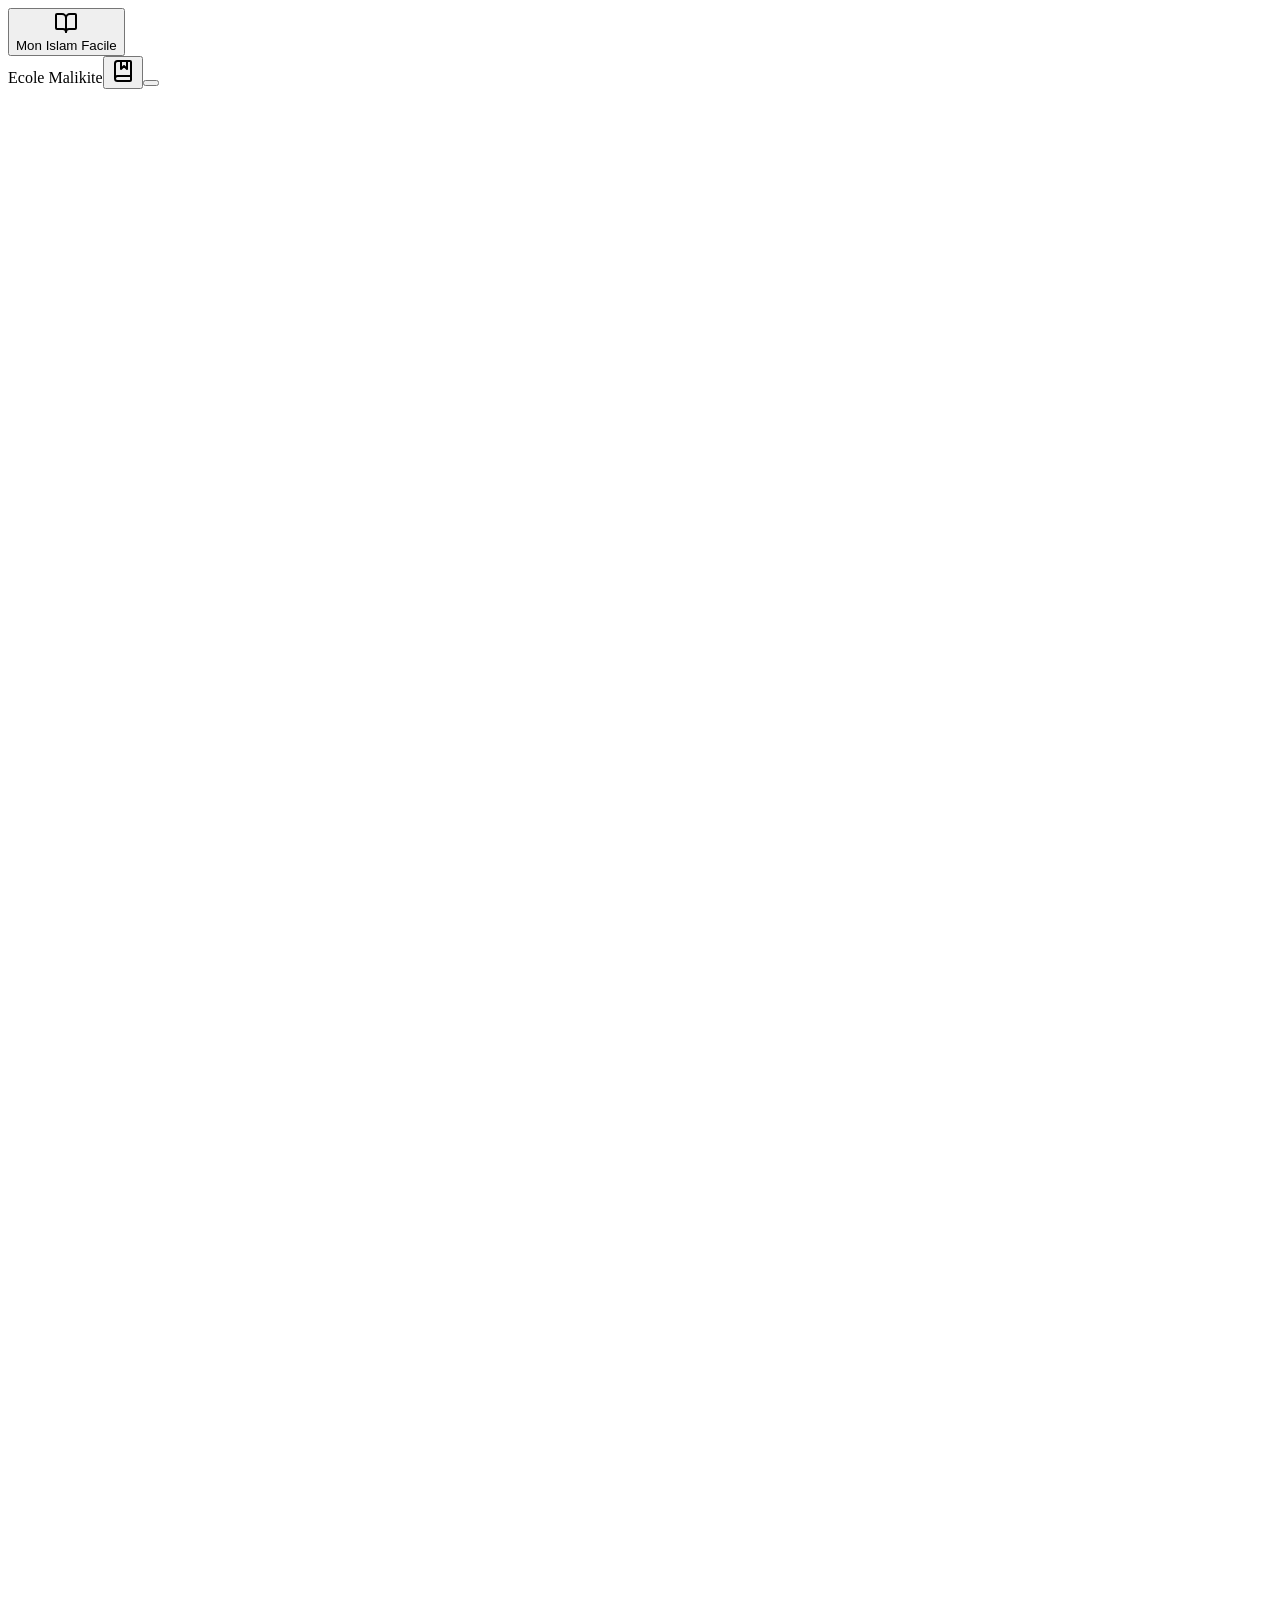
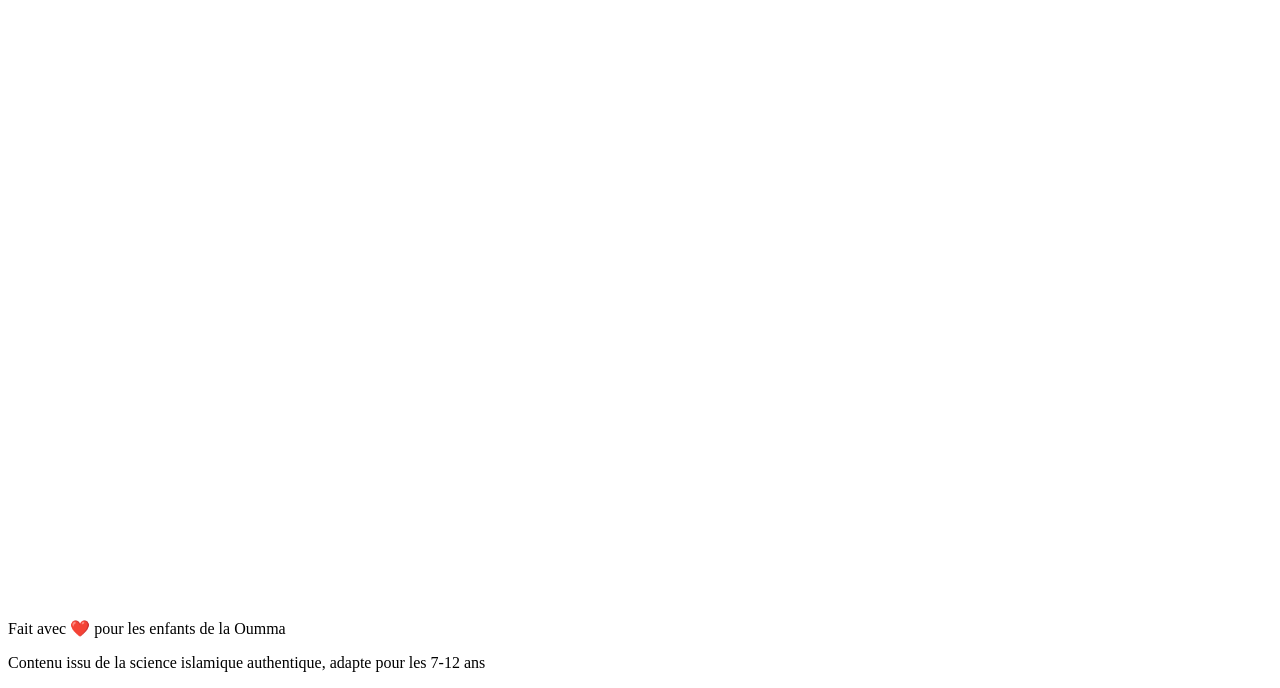
==== commit d631851e: "Fix: utiliser un button explicite pour la carte Récapitulatif" ====
--- a/docs/index.html
+++ b/docs/index.html
@@ -1 +1 @@
-<!DOCTYPE html><!--IG49bjHSEESB0P495mn8x--><html lang="fr"><head><meta charSet="utf-8"/><meta name="viewport" content="width=device-width, initial-scale=1"/><link rel="preload" href="/Mon-Islam-Facile/_next/static/media/05d29f0ed5b0e698-s.p.6d7a8113.woff2" as="font" crossorigin="" type="font/woff2"/><link rel="preload" href="/Mon-Islam-Facile/_next/static/media/291696193ea1e96b-s.p.6ef5e8dc.woff2" as="font" crossorigin="" type="font/woff2"/><link rel="preload" href="/Mon-Islam-Facile/_next/static/media/797e433ab948586e-s.p.479bea2b.woff2" as="font" crossorigin="" type="font/woff2"/><link rel="preload" href="/Mon-Islam-Facile/_next/static/media/caa3a2e1cccd8315-s.p.3b6cae6d.woff2" as="font" crossorigin="" type="font/woff2"/><link rel="stylesheet" href="/Mon-Islam-Facile/_next/static/chunks/d635b4a394a44763.css" data-precedence="next"/><link rel="stylesheet" href="/Mon-Islam-Facile/_next/static/chunks/bfe5485a677cd417.css" data-precedence="next"/><link rel="preload" as="script" fetchPriority="low" href="/Mon-Islam-Facile/_next/static/chunks/58c60a5fa6b544da.js"/><script src="/Mon-Islam-Facile/_next/static/chunks/771dedee3f5e1621.js" async=""></script><script src="/Mon-Islam-Facile/_next/static/chunks/6578a561b3a1b04f.js" async=""></script><script src="/Mon-Islam-Facile/_next/static/chunks/turbopack-0b9b10364c2f91c9.js" async=""></script><script src="/Mon-Islam-Facile/_next/static/chunks/e7f91c5178abe2c3.js" async=""></script><script src="/Mon-Islam-Facile/_next/static/chunks/72219e0ad2532fb0.js" async=""></script><script src="/Mon-Islam-Facile/_next/static/chunks/33d3f2c0cda968c7.js" async=""></script><script src="/Mon-Islam-Facile/_next/static/chunks/73a906748043c834.js" async=""></script><meta name="next-size-adjust" content=""/><title>Mon Islam Facile - Apprends ta religion !</title><meta name="description" content="Application éducative pour enfants (7-12 ans) pour apprendre les bases de l&#x27;Islam"/><meta name="author" content="Mon Islam Facile"/><meta name="keywords" content="Islam,enfants,éducation,fiqh,prière,Zakât,Ramadan"/><link rel="icon" href="https://z-cdn.chatglm.cn/z-ai/static/logo.svg"/><script src="/Mon-Islam-Facile/_next/static/chunks/a6dad97d9634a72d.js" noModule=""></script></head><body class="geist_a71539c9-module__T19VSG__variable geist_mono_8d43a2aa-module__8Li5zG__variable amiri_da80d010-module__J7gSba__variable antialiased bg-white dark:bg-gray-950 text-foreground"><div hidden=""><!--$--><!--/$--></div><script>((a,b,c,d,e,f,g,h)=>{let i=document.documentElement,j=["light","dark"];function k(b){var c;(Array.isArray(a)?a:[a]).forEach(a=>{let c="class"===a,d=c&&f?e.map(a=>f[a]||a):e;c?(i.classList.remove(...d),i.classList.add(f&&f[b]?f[b]:b)):i.setAttribute(a,b)}),c=b,h&&j.includes(c)&&(i.style.colorScheme=c)}if(d)k(d);else try{let a=localStorage.getItem(b)||c,d=g&&"system"===a?window.matchMedia("(prefers-color-scheme: dark)").matches?"dark":"light":a;k(d)}catch(a){}})("class","theme","light",null,["light","dark"],null,true,true)</script><div class="min-h-screen flex flex-col bg-white dark:bg-gray-950"><header class="bg-white/80 dark:bg-gray-900/80 backdrop-blur-md border-b border-emerald-100 dark:border-emerald-900 sticky top-0 z-50"><div class="max-w-5xl mx-auto px-4 py-3 flex items-center justify-between"><button class="flex items-center gap-2 hover:opacity-80 transition-opacity"><div class="p-1.5 rounded-lg bg-gradient-to-br from-emerald-500 to-teal-500 text-white"><svg xmlns="http://www.w3.org/2000/svg" width="24" height="24" viewBox="0 0 24 24" fill="none" stroke="currentColor" stroke-width="2" stroke-linecap="round" stroke-linejoin="round" class="lucide lucide-book-open w-5 h-5" aria-hidden="true"><path d="M12 7v14"></path><path d="M3 18a1 1 0 0 1-1-1V4a1 1 0 0 1 1-1h5a4 4 0 0 1 4 4 4 4 0 0 1 4-4h5a1 1 0 0 1 1 1v13a1 1 0 0 1-1 1h-6a3 3 0 0 0-3 3 3 3 0 0 0-3-3z"></path></svg></div><span class="text-lg font-bold bg-gradient-to-r from-emerald-600 to-teal-600 bg-clip-text text-transparent">Mon Islam Facile</span></button><div class="flex items-center gap-2"><span data-slot="badge" class="items-center justify-center rounded-md border px-2 py-0.5 font-medium w-fit whitespace-nowrap shrink-0 [&amp;&gt;svg]:size-3 gap-1 [&amp;&gt;svg]:pointer-events-none focus-visible:border-ring focus-visible:ring-ring/50 focus-visible:ring-[3px] aria-invalid:ring-destructive/20 dark:aria-invalid:ring-destructive/40 aria-invalid:border-destructive transition-[color,box-shadow] overflow-hidden [a&amp;]:hover:bg-accent [a&amp;]:hover:text-accent-foreground text-xs text-emerald-600 border-emerald-200 dark:text-emerald-400 dark:border-emerald-700 hidden sm:flex">Ecole Malikite</span><button class="p-2 rounded-full hover:bg-emerald-50 dark:hover:bg-emerald-950 transition-colors text-emerald-600 dark:text-emerald-400" aria-label="Glossaire"><svg xmlns="http://www.w3.org/2000/svg" width="24" height="24" viewBox="0 0 24 24" fill="none" stroke="currentColor" stroke-width="2" stroke-linecap="round" stroke-linejoin="round" class="lucide lucide-book-marked w-5 h-5" aria-hidden="true"><path d="M10 2v8l3-3 3 3V2"></path><path d="M4 19.5v-15A2.5 2.5 0 0 1 6.5 2H19a1 1 0 0 1 1 1v18a1 1 0 0 1-1 1H6.5a1 1 0 0 1 0-5H20"></path></svg></button><button class="p-2 rounded-full hover:bg-gray-100 dark:hover:bg-gray-800 transition-colors" aria-label="Changer de thème"><div class="w-5 h-5"></div></button></div></div></header><main class="flex-1"><section class="bg-gradient-to-br from-emerald-500 via-teal-500 to-emerald-600 text-white py-10 px-4 relative overflow-hidden"><div class="absolute inset-0 opacity-10"><div class="absolute top-4 left-10 w-32 h-32 rounded-full bg-white/20 blur-2xl"></div><div class="absolute bottom-4 right-10 w-40 h-40 rounded-full bg-white/20 blur-2xl"></div></div><div class="max-w-4xl mx-auto text-center relative z-10"><div style="opacity:0;transform:translateY(-20px)"><div class="mb-6"><p class="text-3xl md:text-4xl font-bold leading-relaxed" dir="rtl">بِسْمِ اللَّهِ الرَّحْمَٰنِ الرَّحِيمِ</p><p class="mt-2 text-emerald-100 text-sm md:text-base">Au nom d&#x27;Allah, le Tout Miséricordieux, le Très Miséricordieux</p></div><div class="w-16 h-0.5 bg-white/40 mx-auto my-5 rounded-full"></div><h1 class="text-3xl md:text-4xl font-bold mb-3">Mon Islam Facile</h1><p class="text-base md:text-lg text-emerald-50 max-w-2xl mx-auto leading-relaxed">Découvre les bases de ta religion selon l&#x27;école Malikite</p><div class="mt-4 flex flex-wrap justify-center gap-2"><span data-slot="badge" class="inline-flex items-center justify-center font-medium w-fit whitespace-nowrap shrink-0 [&amp;&gt;svg]:size-3 gap-1 [&amp;&gt;svg]:pointer-events-none focus-visible:border-ring focus-visible:ring-ring/50 focus-visible:ring-[3px] aria-invalid:ring-destructive/20 dark:aria-invalid:ring-destructive/40 aria-invalid:border-destructive transition-[color,box-shadow] overflow-hidden border-transparent [a&amp;]:hover:bg-secondary/90 bg-white/20 text-white border-0 text-xs px-3 py-1.5 rounded-full">7-12 ans</span><span data-slot="badge" class="inline-flex items-center justify-center font-medium w-fit whitespace-nowrap shrink-0 [&amp;&gt;svg]:size-3 gap-1 [&amp;&gt;svg]:pointer-events-none focus-visible:border-ring focus-visible:ring-ring/50 focus-visible:ring-[3px] aria-invalid:ring-destructive/20 dark:aria-invalid:ring-destructive/40 aria-invalid:border-destructive transition-[color,box-shadow] overflow-hidden border-transparent [a&amp;]:hover:bg-secondary/90 bg-white/20 text-white border-0 text-xs px-3 py-1.5 rounded-full">Ecole Malikite</span></div></div></div></section><div class="max-w-5xl mx-auto px-4 py-8 space-y-10"><div style="opacity:0;transform:translateY(20px)"><div data-slot="card" class="bg-card text-card-foreground flex flex-col gap-6 py-6 border-0 shadow-lg shadow-emerald-100/50 dark:shadow-emerald-950/20 rounded-2xl overflow-hidden"><div data-slot="card-header" class="@container/card-header grid auto-rows-min grid-rows-[auto_auto] items-start gap-1.5 px-6 has-data-[slot=card-action]:grid-cols-[1fr_auto] [.border-b]:pb-6 bg-gradient-to-r from-emerald-500 to-teal-500 text-white pb-3"><div class="flex items-center justify-between"><div class="flex items-center gap-2"><svg xmlns="http://www.w3.org/2000/svg" width="24" height="24" viewBox="0 0 24 24" fill="none" stroke="currentColor" stroke-width="2" stroke-linecap="round" stroke-linejoin="round" class="lucide lucide-book-open w-5 h-5" aria-hidden="true"><path d="M12 7v14"></path><path d="M3 18a1 1 0 0 1-1-1V4a1 1 0 0 1 1-1h5a4 4 0 0 1 4 4 4 4 0 0 1 4-4h5a1 1 0 0 1 1 1v13a1 1 0 0 1-1 1h-6a3 3 0 0 0-3 3 3 3 0 0 0-3-3z"></path></svg><div data-slot="card-title" class="text-base font-semibold">🕌 Verset du jour</div></div><button class="p-1.5 rounded-full hover:bg-white/20 transition-colors" aria-label="Autre verset"><svg xmlns="http://www.w3.org/2000/svg" width="24" height="24" viewBox="0 0 24 24" fill="none" stroke="currentColor" stroke-width="2" stroke-linecap="round" stroke-linejoin="round" class="lucide lucide-refresh-cw w-4 h-4" aria-hidden="true"><path d="M3 12a9 9 0 0 1 9-9 9.75 9.75 0 0 1 6.74 2.74L21 8"></path><path d="M21 3v5h-5"></path><path d="M21 12a9 9 0 0 1-9 9 9.75 9.75 0 0 1-6.74-2.74L3 16"></path><path d="M8 16H3v5"></path></svg></button></div></div><div data-slot="card-content" class="px-6 pt-5"><div style="opacity:1;transform:none"><div class="bg-emerald-50 dark:bg-emerald-950/40 rounded-xl p-6 mb-3 border border-emerald-100 dark:border-emerald-800"><p class="text-2xl md:text-4xl text-gray-800 dark:text-gray-100 leading-loose text-right font-medium" dir="rtl">بِسْمِ اللَّهِ الرَّحْمَٰنِ الرَّحِيمِ</p></div><div class="bg-gray-50 dark:bg-gray-800 rounded-xl p-3"><p class="text-sm text-gray-600 dark:text-gray-300 leading-relaxed italic">Au nom d&#x27;Allah, le Tout Miséricordieux, le Très Miséricordieux.</p><p class="text-xs text-emerald-500 dark:text-emerald-400 font-semibold mt-2">Al-Fâtiha 1:1</p></div></div></div></div></div><div class="grid grid-cols-1 md:grid-cols-2 gap-6"><div style="opacity:0;transform:translateY(20px)"><div data-slot="card" class="bg-card text-card-foreground flex flex-col gap-6 py-6 border-0 shadow-md shadow-amber-100/50 dark:shadow-amber-950/20 rounded-2xl h-full"><div data-slot="card-header" class="@container/card-header grid auto-rows-min grid-rows-[auto_auto] items-start gap-1.5 px-6 has-data-[slot=card-action]:grid-cols-[1fr_auto] [.border-b]:pb-6 pb-3"><div class="flex items-center gap-2 text-amber-600 dark:text-amber-400"><svg xmlns="http://www.w3.org/2000/svg" width="24" height="24" viewBox="0 0 24 24" fill="none" stroke="currentColor" stroke-width="2" stroke-linecap="round" stroke-linejoin="round" class="lucide lucide-quote w-5 h-5" aria-hidden="true"><path d="M16 3a2 2 0 0 0-2 2v6a2 2 0 0 0 2 2 1 1 0 0 1 1 1v1a2 2 0 0 1-2 2 1 1 0 0 0-1 1v2a1 1 0 0 0 1 1 6 6 0 0 0 6-6V5a2 2 0 0 0-2-2z"></path><path d="M5 3a2 2 0 0 0-2 2v6a2 2 0 0 0 2 2 1 1 0 0 1 1 1v1a2 2 0 0 1-2 2 1 1 0 0 0-1 1v2a1 1 0 0 0 1 1 6 6 0 0 0 6-6V5a2 2 0 0 0-2-2z"></path></svg><div data-slot="card-title" class="text-base font-semibold">Sagesse du jour</div></div></div><div data-slot="card-content" class="px-6"><div class="bg-amber-50 dark:bg-amber-950/40 rounded-xl p-4 mb-3 border border-amber-100 dark:border-amber-800"><p class="text-xl md:text-2xl text-gray-800 dark:text-gray-100 leading-loose text-right font-medium" dir="rtl">طَلَبُ الْعِلْمِ فَرِيضَةٌ عَلَى كُلِّ مُسْلِمٍ</p></div><p class="text-sm text-gray-600 dark:text-gray-400 italic">« La recherche du savoir est une obligation pour chaque musulman. »</p><p class="text-xs text-gray-400 dark:text-gray-500 mt-2">— Rapporté par Ibn Mâjah</p></div></div></div><div style="opacity:0;transform:translateY(20px)"><div data-slot="card" class="bg-card text-card-foreground flex flex-col gap-6 py-6 border-0 shadow-md shadow-teal-100/50 dark:shadow-teal-950/20 rounded-2xl h-full"><div data-slot="card-header" class="@container/card-header grid auto-rows-min grid-rows-[auto_auto] items-start gap-1.5 px-6 has-data-[slot=card-action]:grid-cols-[1fr_auto] [.border-b]:pb-6 pb-3"><div class="flex items-center gap-2 text-teal-600 dark:text-teal-400"><svg xmlns="http://www.w3.org/2000/svg" width="24" height="24" viewBox="0 0 24 24" fill="none" stroke="currentColor" stroke-width="2" stroke-linecap="round" stroke-linejoin="round" class="lucide lucide-graduation-cap w-5 h-5" aria-hidden="true"><path d="M21.42 10.922a1 1 0 0 0-.019-1.838L12.83 5.18a2 2 0 0 0-1.66 0L2.6 9.08a1 1 0 0 0 0 1.832l8.57 3.908a2 2 0 0 0 1.66 0z"></path><path d="M22 10v6"></path><path d="M6 12.5V16a6 3 0 0 0 12 0v-3.5"></path></svg><div data-slot="card-title" class="text-base font-semibold">L&#x27;Imâm Mâlik</div></div></div><div data-slot="card-content" class="px-6 space-y-3"><div class="flex items-center gap-3"><div class="w-14 h-14 rounded-full bg-gradient-to-br from-teal-100 to-emerald-100 dark:from-teal-900 dark:to-emerald-900 flex items-center justify-center flex-shrink-0 border-2 border-teal-200 dark:border-teal-700"><svg xmlns="http://www.w3.org/2000/svg" width="24" height="24" viewBox="0 0 24 24" fill="none" stroke="currentColor" stroke-width="2" stroke-linecap="round" stroke-linejoin="round" class="lucide lucide-graduation-cap w-7 h-7 text-teal-600 dark:text-teal-400" aria-hidden="true"><path d="M21.42 10.922a1 1 0 0 0-.019-1.838L12.83 5.18a2 2 0 0 0-1.66 0L2.6 9.08a1 1 0 0 0 0 1.832l8.57 3.908a2 2 0 0 0 1.66 0z"></path><path d="M22 10v6"></path><path d="M6 12.5V16a6 3 0 0 0 12 0v-3.5"></path></svg></div><div><p class="font-semibold text-gray-800 dark:text-gray-200">Mâlik ibn Anas</p><p class="text-xs text-gray-500 dark:text-gray-400">93-179 H / 711-795 J.C. — Médine</p></div></div><p class="text-sm text-gray-600 dark:text-gray-300 leading-relaxed">L&#x27;Imâm Mâlik est l&#x27;un des quatre grands imams de l&#x27;Islam. Il a fondé l&#x27;école malikite, suivie par de nombreux musulmans en Afrique du Nord, en Afrique de l&#x27;Ouest et en parts d&#x27;Afrique de l&#x27;Est. Il est surnommé « l&#x27;Imâm de Dar al-Hijra » (Médine).</p><span data-slot="badge" class="inline-flex items-center justify-center rounded-md border px-2 py-0.5 font-medium w-fit whitespace-nowrap shrink-0 [&amp;&gt;svg]:size-3 gap-1 [&amp;&gt;svg]:pointer-events-none focus-visible:border-ring focus-visible:ring-ring/50 focus-visible:ring-[3px] aria-invalid:ring-destructive/20 dark:aria-invalid:ring-destructive/40 aria-invalid:border-destructive transition-[color,box-shadow] overflow-hidden [a&amp;]:hover:bg-accent [a&amp;]:hover:text-accent-foreground text-xs border-teal-200 dark:border-teal-700 text-teal-600 dark:text-teal-400">Fondateur de l&#x27;école Malikite</span></div></div></div></div><div style="opacity:0"><div data-slot="card" class="text-card-foreground flex flex-col gap-6 py-6 border-0 shadow-sm rounded-2xl bg-gradient-to-r from-emerald-50 to-teal-50 dark:from-emerald-950/30 dark:to-teal-950/30"><div data-slot="card-content" class="px-6 pt-5 pb-5"><div class="flex items-center justify-between mb-3"><div class="flex items-center gap-2"><svg xmlns="http://www.w3.org/2000/svg" width="24" height="24" viewBox="0 0 24 24" fill="none" stroke="currentColor" stroke-width="2" stroke-linecap="round" stroke-linejoin="round" class="lucide lucide-trophy w-5 h-5 text-emerald-600 dark:text-emerald-400" aria-hidden="true"><path d="M10 14.66v1.626a2 2 0 0 1-.976 1.696A5 5 0 0 0 7 21.978"></path><path d="M14 14.66v1.626a2 2 0 0 0 .976 1.696A5 5 0 0 1 17 21.978"></path><path d="M18 9h1.5a1 1 0 0 0 0-5H18"></path><path d="M4 22h16"></path><path d="M6 9a6 6 0 0 0 12 0V3a1 1 0 0 0-1-1H7a1 1 0 0 0-1 1z"></path><path d="M6 9H4.5a1 1 0 0 1 0-5H6"></path></svg><span class="font-semibold text-sm text-gray-700 dark:text-gray-300">Ma progression</span></div><span class="text-sm font-bold text-emerald-600 dark:text-emerald-400">0<!-- --> / <!-- -->5</span></div><div aria-valuemax="100" aria-valuemin="0" role="progressbar" data-state="indeterminate" data-max="100" data-slot="progress" class="bg-primary/20 relative w-full overflow-hidden rounded-full h-3"><div data-state="indeterminate" data-max="100" data-slot="progress-indicator" class="bg-primary h-full w-full flex-1 transition-all" style="transform:translateX(-100%)"></div></div></div></div></div><div style="opacity:0"><div data-slot="card" class="text-card-foreground flex flex-col gap-6 py-6 shadow-sm cursor-pointer hover:shadow-lg hover:-translate-y-1 transition-all duration-300 border-2 border-transparent hover:border-amber-300 dark:hover:border-amber-700 group rounded-2xl bg-gradient-to-br from-amber-50 to-orange-50 dark:from-amber-950/20 dark:to-orange-950/20"><div data-slot="card-content" class="px-6 pt-5 pb-5 flex items-center gap-4"><div class="p-3 rounded-xl bg-amber-100 dark:bg-amber-900 text-amber-600 dark:text-amber-400 group-hover:bg-amber-200 dark:group-hover:bg-amber-800 transition-colors"><svg xmlns="http://www.w3.org/2000/svg" width="24" height="24" viewBox="0 0 24 24" fill="none" stroke="currentColor" stroke-width="2" stroke-linecap="round" stroke-linejoin="round" class="lucide lucide-trophy w-7 h-7" aria-hidden="true"><path d="M10 14.66v1.626a2 2 0 0 1-.976 1.696A5 5 0 0 0 7 21.978"></path><path d="M14 14.66v1.626a2 2 0 0 0 .976 1.696A5 5 0 0 1 17 21.978"></path><path d="M18 9h1.5a1 1 0 0 0 0-5H18"></path><path d="M4 22h16"></path><path d="M6 9a6 6 0 0 0 12 0V3a1 1 0 0 0-1-1H7a1 1 0 0 0-1 1z"></path><path d="M6 9H4.5a1 1 0 0 1 0-5H6"></path></svg></div><div class="flex-1"><div data-slot="card-title" class="text-sm font-bold group-hover:text-amber-600 dark:group-hover:text-amber-400 transition-colors">Quiz Bilan</div><p class="text-xs text-gray-500 dark:text-gray-400 mt-0.5">Teste toutes tes connaissances sur les 5 rubriques !</p></div><svg xmlns="http://www.w3.org/2000/svg" width="24" height="24" viewBox="0 0 24 24" fill="none" stroke="currentColor" stroke-width="2" stroke-linecap="round" stroke-linejoin="round" class="lucide lucide-chevron-right w-5 h-5 text-gray-400 group-hover:text-amber-500 transition-colors" aria-hidden="true"><path d="m9 18 6-6-6-6"></path></svg></div></div></div><div style="opacity:0"><div data-slot="card" class="text-card-foreground flex flex-col gap-6 py-6 shadow-sm rounded-2xl border-2 border-dashed border-purple-300 dark:border-purple-700 bg-gradient-to-br from-purple-50/50 to-pink-50/50 dark:from-purple-950/20 dark:to-pink-950/20 overflow-hidden"><div data-slot="card-header" class="@container/card-header grid auto-rows-min grid-rows-[auto_auto] items-start gap-1.5 px-6 has-data-[slot=card-action]:grid-cols-[1fr_auto] [.border-b]:pb-6 pb-3"><div data-slot="card-title" class="font-semibold text-lg flex items-center gap-2"><svg xmlns="http://www.w3.org/2000/svg" width="24" height="24" viewBox="0 0 24 24" fill="none" stroke="currentColor" stroke-width="2" stroke-linecap="round" stroke-linejoin="round" class="lucide lucide-star w-5 h-5 text-purple-500" aria-hidden="true"><path d="M11.525 2.295a.53.53 0 0 1 .95 0l2.31 4.679a2.123 2.123 0 0 0 1.595 1.16l5.166.756a.53.53 0 0 1 .294.904l-3.736 3.638a2.123 2.123 0 0 0-.611 1.878l.882 5.14a.53.53 0 0 1-.771.56l-4.618-2.428a2.122 2.122 0 0 0-1.973 0L6.396 21.01a.53.53 0 0 1-.77-.56l.881-5.139a2.122 2.122 0 0 0-.611-1.879L2.16 9.795a.53.53 0 0 1 .294-.906l5.165-.755a2.122 2.122 0 0 0 1.597-1.16z"></path></svg>Associe chaque terme à sa définition</div><p class="text-xs text-gray-500 dark:text-gray-400">Clique sur un terme, puis clique sur sa définition</p></div><div data-slot="card-content" class="px-6 space-y-6"><div><p class="text-xs font-semibold text-gray-500 dark:text-gray-400 uppercase tracking-wide mb-2">Termes arabes</p><div class="flex flex-wrap gap-2"><button class="px-3 py-2 rounded-xl text-sm font-bold transition-all border-2 bg-white dark:bg-gray-800 border-gray-200 dark:border-gray-700 hover:border-purple-300 dark:hover:border-purple-700 cursor-pointer text-gray-700 dark:text-gray-300">Fard</button><button class="px-3 py-2 rounded-xl text-sm font-bold transition-all border-2 bg-white dark:bg-gray-800 border-gray-200 dark:border-gray-700 hover:border-purple-300 dark:hover:border-purple-700 cursor-pointer text-gray-700 dark:text-gray-300">Harâm</button><button class="px-3 py-2 rounded-xl text-sm font-bold transition-all border-2 bg-white dark:bg-gray-800 border-gray-200 dark:border-gray-700 hover:border-purple-300 dark:hover:border-purple-700 cursor-pointer text-gray-700 dark:text-gray-300">Sunna</button><button class="px-3 py-2 rounded-xl text-sm font-bold transition-all border-2 bg-white dark:bg-gray-800 border-gray-200 dark:border-gray-700 hover:border-purple-300 dark:hover:border-purple-700 cursor-pointer text-gray-700 dark:text-gray-300">Makrûh</button><button class="px-3 py-2 rounded-xl text-sm font-bold transition-all border-2 bg-white dark:bg-gray-800 border-gray-200 dark:border-gray-700 hover:border-purple-300 dark:hover:border-purple-700 cursor-pointer text-gray-700 dark:text-gray-300">Mubâh</button><button class="px-3 py-2 rounded-xl text-sm font-bold transition-all border-2 bg-white dark:bg-gray-800 border-gray-200 dark:border-gray-700 hover:border-purple-300 dark:hover:border-purple-700 cursor-pointer text-gray-700 dark:text-gray-300">Wudû&#x27;</button><button class="px-3 py-2 rounded-xl text-sm font-bold transition-all border-2 bg-white dark:bg-gray-800 border-gray-200 dark:border-gray-700 hover:border-purple-300 dark:hover:border-purple-700 cursor-pointer text-gray-700 dark:text-gray-300">Ghusl</button><button class="px-3 py-2 rounded-xl text-sm font-bold transition-all border-2 bg-white dark:bg-gray-800 border-gray-200 dark:border-gray-700 hover:border-purple-300 dark:hover:border-purple-700 cursor-pointer text-gray-700 dark:text-gray-300">Rak&#x27;a</button><button class="px-3 py-2 rounded-xl text-sm font-bold transition-all border-2 bg-white dark:bg-gray-800 border-gray-200 dark:border-gray-700 hover:border-purple-300 dark:hover:border-purple-700 cursor-pointer text-gray-700 dark:text-gray-300">Sujûd</button><button class="px-3 py-2 rounded-xl text-sm font-bold transition-all border-2 bg-white dark:bg-gray-800 border-gray-200 dark:border-gray-700 hover:border-purple-300 dark:hover:border-purple-700 cursor-pointer text-gray-700 dark:text-gray-300">Niyya</button><button class="px-3 py-2 rounded-xl text-sm font-bold transition-all border-2 bg-white dark:bg-gray-800 border-gray-200 dark:border-gray-700 hover:border-purple-300 dark:hover:border-purple-700 cursor-pointer text-gray-700 dark:text-gray-300">Iqâma</button><button class="px-3 py-2 rounded-xl text-sm font-bold transition-all border-2 bg-white dark:bg-gray-800 border-gray-200 dark:border-gray-700 hover:border-purple-300 dark:hover:border-purple-700 cursor-pointer text-gray-700 dark:text-gray-300">Tayammum</button></div></div><div><p class="text-xs font-semibold text-gray-500 dark:text-gray-400 uppercase tracking-wide mb-2">Définitions</p><div class="flex flex-wrap gap-2"><button class="px-3 py-2 rounded-xl text-sm transition-all border-2 bg-white dark:bg-gray-800 border-gray-200 dark:border-gray-700 hover:border-purple-300 dark:hover:border-purple-700 cursor-pointer text-gray-600 dark:text-gray-400">Obligatoire</button><button class="px-3 py-2 rounded-xl text-sm transition-all border-2 bg-white dark:bg-gray-800 border-gray-200 dark:border-gray-700 hover:border-purple-300 dark:hover:border-purple-700 cursor-pointer text-gray-600 dark:text-gray-400">Interdit</button><button class="px-3 py-2 rounded-xl text-sm transition-all border-2 bg-white dark:bg-gray-800 border-gray-200 dark:border-gray-700 hover:border-purple-300 dark:hover:border-purple-700 cursor-pointer text-gray-600 dark:text-gray-400">Recommandé</button><button class="px-3 py-2 rounded-xl text-sm transition-all border-2 bg-white dark:bg-gray-800 border-gray-200 dark:border-gray-700 hover:border-purple-300 dark:hover:border-purple-700 cursor-pointer text-gray-600 dark:text-gray-400">Détestable</button><button class="px-3 py-2 rounded-xl text-sm transition-all border-2 bg-white dark:bg-gray-800 border-gray-200 dark:border-gray-700 hover:border-purple-300 dark:hover:border-purple-700 cursor-pointer text-gray-600 dark:text-gray-400">Permis</button><button class="px-3 py-2 rounded-xl text-sm transition-all border-2 bg-white dark:bg-gray-800 border-gray-200 dark:border-gray-700 hover:border-purple-300 dark:hover:border-purple-700 cursor-pointer text-gray-600 dark:text-gray-400">Petites ablutions</button><button class="px-3 py-2 rounded-xl text-sm transition-all border-2 bg-white dark:bg-gray-800 border-gray-200 dark:border-gray-700 hover:border-purple-300 dark:hover:border-purple-700 cursor-pointer text-gray-600 dark:text-gray-400">Grande ablution</button><button class="px-3 py-2 rounded-xl text-sm transition-all border-2 bg-white dark:bg-gray-800 border-gray-200 dark:border-gray-700 hover:border-purple-300 dark:hover:border-purple-700 cursor-pointer text-gray-600 dark:text-gray-400">Unité de prière</button><button class="px-3 py-2 rounded-xl text-sm transition-all border-2 bg-white dark:bg-gray-800 border-gray-200 dark:border-gray-700 hover:border-purple-300 dark:hover:border-purple-700 cursor-pointer text-gray-600 dark:text-gray-400">Prosternation</button><button class="px-3 py-2 rounded-xl text-sm transition-all border-2 bg-white dark:bg-gray-800 border-gray-200 dark:border-gray-700 hover:border-purple-300 dark:hover:border-purple-700 cursor-pointer text-gray-600 dark:text-gray-400">Intention</button><button class="px-3 py-2 rounded-xl text-sm transition-all border-2 bg-white dark:bg-gray-800 border-gray-200 dark:border-gray-700 hover:border-purple-300 dark:hover:border-purple-700 cursor-pointer text-gray-600 dark:text-gray-400">Annonce avant la prière</button><button class="px-3 py-2 rounded-xl text-sm transition-all border-2 bg-white dark:bg-gray-800 border-gray-200 dark:border-gray-700 hover:border-purple-300 dark:hover:border-purple-700 cursor-pointer text-gray-600 dark:text-gray-400">Ablution sèche (avec de la terre)</button></div></div><button data-slot="button" class="inline-flex items-center justify-center gap-2 whitespace-nowrap rounded-md text-sm font-medium transition-all disabled:pointer-events-none disabled:opacity-50 [&amp;_svg]:pointer-events-none [&amp;_svg:not([class*=&#x27;size-&#x27;])]:size-4 shrink-0 [&amp;_svg]:shrink-0 outline-none focus-visible:border-ring focus-visible:ring-ring/50 focus-visible:ring-[3px] aria-invalid:ring-destructive/20 dark:aria-invalid:ring-destructive/40 aria-invalid:border-destructive border bg-background shadow-xs hover:bg-accent hover:text-accent-foreground dark:bg-input/30 dark:hover:bg-input/50 h-9 px-4 py-2 has-[&gt;svg]:px-3 w-full border-purple-300 dark:border-purple-700 text-purple-600 dark:text-purple-400"><svg xmlns="http://www.w3.org/2000/svg" width="24" height="24" viewBox="0 0 24 24" fill="none" stroke="currentColor" stroke-width="2" stroke-linecap="round" stroke-linejoin="round" class="lucide lucide-refresh-cw w-4 h-4 mr-1" aria-hidden="true"><path d="M3 12a9 9 0 0 1 9-9 9.75 9.75 0 0 1 6.74 2.74L21 8"></path><path d="M21 3v5h-5"></path><path d="M21 12a9 9 0 0 1-9 9 9.75 9.75 0 0 1-6.74-2.74L3 16"></path><path d="M8 16H3v5"></path></svg> Recommencer</button></div></div></div><div style="opacity:0;transform:translateY(20px)"><div data-slot="card" class="text-card-foreground flex flex-col gap-6 py-6 shadow-md cursor-pointer hover:shadow-lg hover:-translate-y-1 transition-all duration-300 rounded-2xl bg-gradient-to-br from-emerald-50 to-teal-50 dark:from-emerald-950/30 dark:to-teal-950/30 border-2 border-transparent hover:border-emerald-300 dark:hover:border-emerald-700 group"><div data-slot="card-content" class="p-6 flex items-center gap-4"><div class="p-4 rounded-xl bg-gradient-to-br from-emerald-500 to-teal-500 text-white group-hover:opacity-80 transition-colors"><svg xmlns="http://www.w3.org/2000/svg" width="24" height="24" viewBox="0 0 24 24" fill="none" stroke="currentColor" stroke-width="2" stroke-linecap="round" stroke-linejoin="round" class="lucide lucide-trophy w-8 h-8" aria-hidden="true"><path d="M10 14.66v1.626a2 2 0 0 1-.976 1.696A5 5 0 0 0 7 21.978"></path><path d="M14 14.66v1.626a2 2 0 0 0 .976 1.696A5 5 0 0 1 17 21.978"></path><path d="M18 9h1.5a1 1 0 0 0 0-5H18"></path><path d="M4 22h16"></path><path d="M6 9a6 6 0 0 0 12 0V3a1 1 0 0 0-1-1H7a1 1 0 0 0-1 1z"></path><path d="M6 9H4.5a1 1 0 0 1 0-5H6"></path></svg></div><div class="flex-1"><div data-slot="card-title" class="text-base font-bold group-hover:text-emerald-600 dark:group-hover:text-emerald-400 transition-colors mb-1">🕌 Récapitulatif — Mes prières du jour</div><p class="text-sm text-gray-500 dark:text-gray-400">Coche tes prières, consulte l&#x27;Iqâma et les infos sur les 5 prières</p></div><svg xmlns="http://www.w3.org/2000/svg" width="24" height="24" viewBox="0 0 24 24" fill="none" stroke="currentColor" stroke-width="2" stroke-linecap="round" stroke-linejoin="round" class="lucide lucide-chevron-right w-6 h-6 text-gray-300 dark:text-gray-600 group-hover:text-emerald-500 transition-colors" aria-hidden="true"><path d="m9 18 6-6-6-6"></path></svg></div></div></div><div style="opacity:0"><div class="text-center mb-6"><h2 class="text-xl font-bold text-gray-800 dark:text-gray-100 mb-1">Choisis ce que tu veux apprendre</h2><p class="text-sm text-gray-500 dark:text-gray-400">Clique sur un sujet pour découvrir son contenu</p></div><div class="grid grid-cols-1 sm:grid-cols-2 lg:grid-cols-3 gap-4"><div style="opacity:0;transform:translateY(20px)"><div data-slot="card" class="text-card-foreground flex flex-col gap-6 py-6 shadow-sm cursor-pointer hover:shadow-lg hover:-translate-y-1 transition-all duration-300 border-2 border-transparent hover:border-blue-300 dark:hover:border-blue-700 group rounded-2xl bg-gradient-to-br from-blue-50/50 to-indigo-50/50 dark:from-blue-950/20 dark:to-indigo-950/20"><div data-slot="card-header" class="@container/card-header grid auto-rows-min grid-rows-[auto_auto] items-start gap-1.5 px-6 has-data-[slot=card-action]:grid-cols-[1fr_auto] [.border-b]:pb-6 pb-2"><div class="flex items-center gap-3"><div class="p-3 rounded-xl bg-blue-100 dark:bg-blue-900 text-blue-600 dark:text-blue-400 group-hover:opacity-80 transition-colors"><svg xmlns="http://www.w3.org/2000/svg" width="24" height="24" viewBox="0 0 24 24" fill="none" stroke="currentColor" stroke-width="2" stroke-linecap="round" stroke-linejoin="round" class="lucide lucide-scale w-8 h-8" aria-hidden="true"><path d="m16 16 3-8 3 8c-.87.65-1.92 1-3 1s-2.13-.35-3-1Z"></path><path d="m2 16 3-8 3 8c-.87.65-1.92 1-3 1s-2.13-.35-3-1Z"></path><path d="M7 21h10"></path><path d="M12 3v18"></path><path d="M3 7h2c2 0 5-1 7-2 2 1 5 2 7 2h2"></path></svg></div><div class="flex-1 min-w-0"><div data-slot="card-title" class="font-semibold text-sm leading-tight text-blue-600 dark:text-blue-400 transition-colors">Les statuts légaux en Islam</div></div><div class="flex flex-col items-end gap-1"><svg xmlns="http://www.w3.org/2000/svg" width="24" height="24" viewBox="0 0 24 24" fill="none" stroke="currentColor" stroke-width="2" stroke-linecap="round" stroke-linejoin="round" class="lucide lucide-chevron-right w-5 h-5 text-gray-300 dark:text-gray-600 text-blue-600 dark:text-blue-400 transition-colors" aria-hidden="true"><path d="m9 18 6-6-6-6"></path></svg></div></div></div><div data-slot="card-content" class="px-6"><p class="text-xs text-gray-500 dark:text-gray-400 leading-relaxed">Apprends les 5 statuts : obligatoire, interdit, recommandé, détestable et permis</p><div class="mt-3"><span data-slot="badge" class="inline-flex items-center justify-center rounded-md border px-2 py-0.5 font-medium w-fit whitespace-nowrap shrink-0 [&amp;&gt;svg]:size-3 gap-1 [&amp;&gt;svg]:pointer-events-none focus-visible:border-ring focus-visible:ring-ring/50 focus-visible:ring-[3px] aria-invalid:ring-destructive/20 dark:aria-invalid:ring-destructive/40 aria-invalid:border-destructive overflow-hidden [a&amp;]:hover:bg-accent [a&amp;]:hover:text-accent-foreground text-xs text-blue-600 border-blue-200 dark:text-blue-400 dark:border-blue-700 group-hover:bg-emerald-50 dark:group-hover:bg-emerald-950 transition-colors">Commencer</span></div></div></div></div><div style="opacity:0;transform:translateY(20px)"><div data-slot="card" class="text-card-foreground flex flex-col gap-6 py-6 shadow-sm cursor-pointer hover:shadow-lg hover:-translate-y-1 transition-all duration-300 border-2 border-transparent hover:border-teal-300 dark:hover:border-teal-700 group rounded-2xl bg-gradient-to-br from-teal-50/50 to-cyan-50/50 dark:from-teal-950/20 dark:to-cyan-950/20"><div data-slot="card-header" class="@container/card-header grid auto-rows-min grid-rows-[auto_auto] items-start gap-1.5 px-6 has-data-[slot=card-action]:grid-cols-[1fr_auto] [.border-b]:pb-6 pb-2"><div class="flex items-center gap-3"><div class="p-3 rounded-xl bg-teal-100 dark:bg-teal-900 text-teal-600 dark:text-teal-400 group-hover:opacity-80 transition-colors"><svg xmlns="http://www.w3.org/2000/svg" width="24" height="24" viewBox="0 0 24 24" fill="none" stroke="currentColor" stroke-width="2" stroke-linecap="round" stroke-linejoin="round" class="lucide lucide-droplets w-8 h-8" aria-hidden="true"><path d="M7 16.3c2.2 0 4-1.83 4-4.05 0-1.16-.57-2.26-1.71-3.19S7.29 6.75 7 5.3c-.29 1.45-1.14 2.84-2.29 3.76S3 11.1 3 12.25c0 2.22 1.8 4.05 4 4.05z"></path><path d="M12.56 6.6A10.97 10.97 0 0 0 14 3.02c.5 2.5 2 4.9 4 6.5s3 3.5 3 5.5a6.98 6.98 0 0 1-11.91 4.97"></path></svg></div><div class="flex-1 min-w-0"><div data-slot="card-title" class="font-semibold text-sm leading-tight text-teal-600 dark:text-teal-400 transition-colors">La purification rituelle</div></div><div class="flex flex-col items-end gap-1"><svg xmlns="http://www.w3.org/2000/svg" width="24" height="24" viewBox="0 0 24 24" fill="none" stroke="currentColor" stroke-width="2" stroke-linecap="round" stroke-linejoin="round" class="lucide lucide-chevron-right w-5 h-5 text-gray-300 dark:text-gray-600 text-teal-600 dark:text-teal-400 transition-colors" aria-hidden="true"><path d="m9 18 6-6-6-6"></path></svg></div></div></div><div data-slot="card-content" class="px-6"><p class="text-xs text-gray-500 dark:text-gray-400 leading-relaxed">Apprends comment faire les ablutions et être pur avant de prier</p><div class="mt-3"><span data-slot="badge" class="inline-flex items-center justify-center rounded-md border px-2 py-0.5 font-medium w-fit whitespace-nowrap shrink-0 [&amp;&gt;svg]:size-3 gap-1 [&amp;&gt;svg]:pointer-events-none focus-visible:border-ring focus-visible:ring-ring/50 focus-visible:ring-[3px] aria-invalid:ring-destructive/20 dark:aria-invalid:ring-destructive/40 aria-invalid:border-destructive overflow-hidden [a&amp;]:hover:bg-accent [a&amp;]:hover:text-accent-foreground text-xs text-teal-600 border-teal-200 dark:text-teal-400 dark:border-teal-700 group-hover:bg-emerald-50 dark:group-hover:bg-emerald-950 transition-colors">Commencer</span></div></div></div></div><div style="opacity:0;transform:translateY(20px)"><div data-slot="card" class="text-card-foreground flex flex-col gap-6 py-6 shadow-sm cursor-pointer hover:shadow-lg hover:-translate-y-1 transition-all duration-300 border-2 border-transparent hover:border-amber-300 dark:hover:border-amber-700 group rounded-2xl bg-gradient-to-br from-amber-50/50 to-orange-50/50 dark:from-amber-950/20 dark:to-orange-950/20"><div data-slot="card-header" class="@container/card-header grid auto-rows-min grid-rows-[auto_auto] items-start gap-1.5 px-6 has-data-[slot=card-action]:grid-cols-[1fr_auto] [.border-b]:pb-6 pb-2"><div class="flex items-center gap-3"><div class="p-3 rounded-xl bg-amber-100 dark:bg-amber-900 text-amber-600 dark:text-amber-400 group-hover:opacity-80 transition-colors"><svg xmlns="http://www.w3.org/2000/svg" width="24" height="24" viewBox="0 0 24 24" fill="none" stroke="currentColor" stroke-width="2" stroke-linecap="round" stroke-linejoin="round" class="lucide lucide-moon w-8 h-8" aria-hidden="true"><path d="M12 3a6 6 0 0 0 9 9 9 9 0 1 1-9-9Z"></path></svg></div><div class="flex-1 min-w-0"><div data-slot="card-title" class="font-semibold text-sm leading-tight text-amber-600 dark:text-amber-400 transition-colors">La prière canonique</div></div><div class="flex flex-col items-end gap-1"><svg xmlns="http://www.w3.org/2000/svg" width="24" height="24" viewBox="0 0 24 24" fill="none" stroke="currentColor" stroke-width="2" stroke-linecap="round" stroke-linejoin="round" class="lucide lucide-chevron-right w-5 h-5 text-gray-300 dark:text-gray-600 text-amber-600 dark:text-amber-400 transition-colors" aria-hidden="true"><path d="m9 18 6-6-6-6"></path></svg></div></div></div><div data-slot="card-content" class="px-6"><p class="text-xs text-gray-500 dark:text-gray-400 leading-relaxed">Apprends comment prier avec toutes les étapes et le Tashahhud</p><div class="mt-3"><span data-slot="badge" class="inline-flex items-center justify-center rounded-md border px-2 py-0.5 font-medium w-fit whitespace-nowrap shrink-0 [&amp;&gt;svg]:size-3 gap-1 [&amp;&gt;svg]:pointer-events-none focus-visible:border-ring focus-visible:ring-ring/50 focus-visible:ring-[3px] aria-invalid:ring-destructive/20 dark:aria-invalid:ring-destructive/40 aria-invalid:border-destructive overflow-hidden [a&amp;]:hover:bg-accent [a&amp;]:hover:text-accent-foreground text-xs text-amber-600 border-amber-200 dark:text-amber-400 dark:border-amber-700 group-hover:bg-emerald-50 dark:group-hover:bg-emerald-950 transition-colors">Commencer</span></div></div></div></div><div style="opacity:0;transform:translateY(20px)"><div data-slot="card" class="text-card-foreground flex flex-col gap-6 py-6 shadow-sm cursor-pointer hover:shadow-lg hover:-translate-y-1 transition-all duration-300 border-2 border-transparent hover:border-rose-300 dark:hover:border-rose-700 group rounded-2xl bg-gradient-to-br from-rose-50/50 to-pink-50/50 dark:from-rose-950/20 dark:to-pink-950/20"><div data-slot="card-header" class="@container/card-header grid auto-rows-min grid-rows-[auto_auto] items-start gap-1.5 px-6 has-data-[slot=card-action]:grid-cols-[1fr_auto] [.border-b]:pb-6 pb-2"><div class="flex items-center gap-3"><div class="p-3 rounded-xl bg-rose-100 dark:bg-rose-900 text-rose-600 dark:text-rose-400 group-hover:opacity-80 transition-colors"><svg xmlns="http://www.w3.org/2000/svg" width="24" height="24" viewBox="0 0 24 24" fill="none" stroke="currentColor" stroke-width="2" stroke-linecap="round" stroke-linejoin="round" class="lucide lucide-heart-handshake w-8 h-8" aria-hidden="true"><path d="M19 14c1.49-1.46 3-3.21 3-5.5A5.5 5.5 0 0 0 16.5 3c-1.76 0-3 .5-4.5 2-1.5-1.5-2.74-2-4.5-2A5.5 5.5 0 0 0 2 8.5c0 2.3 1.5 4.05 3 5.5l7 7Z"></path><path d="M12 5 9.04 7.96a2.17 2.17 0 0 0 0 3.08c.82.82 2.13.85 3 .07l2.07-1.9a2.82 2.82 0 0 1 3.79 0l2.96 2.66"></path><path d="m18 15-2-2"></path><path d="m15 18-2-2"></path></svg></div><div class="flex-1 min-w-0"><div data-slot="card-title" class="font-semibold text-sm leading-tight text-rose-600 dark:text-rose-400 transition-colors">La Zakât</div></div><div class="flex flex-col items-end gap-1"><svg xmlns="http://www.w3.org/2000/svg" width="24" height="24" viewBox="0 0 24 24" fill="none" stroke="currentColor" stroke-width="2" stroke-linecap="round" stroke-linejoin="round" class="lucide lucide-chevron-right w-5 h-5 text-gray-300 dark:text-gray-600 text-rose-600 dark:text-rose-400 transition-colors" aria-hidden="true"><path d="m9 18 6-6-6-6"></path></svg></div></div></div><div data-slot="card-content" class="px-6"><p class="text-xs text-gray-500 dark:text-gray-400 leading-relaxed">Apprends ce qu&#x27;est l&#x27;aumône obligatoire et à qui la donner</p><div class="mt-3"><span data-slot="badge" class="inline-flex items-center justify-center rounded-md border px-2 py-0.5 font-medium w-fit whitespace-nowrap shrink-0 [&amp;&gt;svg]:size-3 gap-1 [&amp;&gt;svg]:pointer-events-none focus-visible:border-ring focus-visible:ring-ring/50 focus-visible:ring-[3px] aria-invalid:ring-destructive/20 dark:aria-invalid:ring-destructive/40 aria-invalid:border-destructive overflow-hidden [a&amp;]:hover:bg-accent [a&amp;]:hover:text-accent-foreground text-xs text-rose-600 border-rose-200 dark:text-rose-400 dark:border-rose-700 group-hover:bg-emerald-50 dark:group-hover:bg-emerald-950 transition-colors">Commencer</span></div></div></div></div><div style="opacity:0;transform:translateY(20px)"><div data-slot="card" class="text-card-foreground flex flex-col gap-6 py-6 shadow-sm cursor-pointer hover:shadow-lg hover:-translate-y-1 transition-all duration-300 border-2 border-transparent hover:border-orange-300 dark:hover:border-orange-700 group rounded-2xl bg-gradient-to-br from-orange-50/50 to-red-50/50 dark:from-orange-950/20 dark:to-red-950/20"><div data-slot="card-header" class="@container/card-header grid auto-rows-min grid-rows-[auto_auto] items-start gap-1.5 px-6 has-data-[slot=card-action]:grid-cols-[1fr_auto] [.border-b]:pb-6 pb-2"><div class="flex items-center gap-3"><div class="p-3 rounded-xl bg-orange-100 dark:bg-orange-900 text-orange-600 dark:text-orange-400 group-hover:opacity-80 transition-colors"><svg xmlns="http://www.w3.org/2000/svg" width="24" height="24" viewBox="0 0 24 24" fill="none" stroke="currentColor" stroke-width="2" stroke-linecap="round" stroke-linejoin="round" class="lucide lucide-sun w-8 h-8" aria-hidden="true"><circle cx="12" cy="12" r="4"></circle><path d="M12 2v2"></path><path d="M12 20v2"></path><path d="m4.93 4.93 1.41 1.41"></path><path d="m17.66 17.66 1.41 1.41"></path><path d="M2 12h2"></path><path d="M20 12h2"></path><path d="m6.34 17.66-1.41 1.41"></path><path d="m19.07 4.93-1.41 1.41"></path></svg></div><div class="flex-1 min-w-0"><div data-slot="card-title" class="font-semibold text-sm leading-tight text-orange-600 dark:text-orange-400 transition-colors">Le jeûne du Ramadan</div></div><div class="flex flex-col items-end gap-1"><svg xmlns="http://www.w3.org/2000/svg" width="24" height="24" viewBox="0 0 24 24" fill="none" stroke="currentColor" stroke-width="2" stroke-linecap="round" stroke-linejoin="round" class="lucide lucide-chevron-right w-5 h-5 text-gray-300 dark:text-gray-600 text-orange-600 dark:text-orange-400 transition-colors" aria-hidden="true"><path d="m9 18 6-6-6-6"></path></svg></div></div></div><div data-slot="card-content" class="px-6"><p class="text-xs text-gray-500 dark:text-gray-400 leading-relaxed">Découvrez le jeûne du mois de Ramadan et ses règles</p><div class="mt-3"><span data-slot="badge" class="inline-flex items-center justify-center rounded-md border px-2 py-0.5 font-medium w-fit whitespace-nowrap shrink-0 [&amp;&gt;svg]:size-3 gap-1 [&amp;&gt;svg]:pointer-events-none focus-visible:border-ring focus-visible:ring-ring/50 focus-visible:ring-[3px] aria-invalid:ring-destructive/20 dark:aria-invalid:ring-destructive/40 aria-invalid:border-destructive overflow-hidden [a&amp;]:hover:bg-accent [a&amp;]:hover:text-accent-foreground text-xs text-orange-600 border-orange-200 dark:text-orange-400 dark:border-orange-700 group-hover:bg-emerald-50 dark:group-hover:bg-emerald-950 transition-colors">Commencer</span></div></div></div></div></div></div></div></main><footer class="bg-emerald-50 dark:bg-gray-900 border-t border-emerald-100 dark:border-emerald-900 py-6 px-4 mt-auto"><div class="max-w-4xl mx-auto text-center space-y-2"><p class="text-sm text-emerald-600 dark:text-emerald-400 font-medium">Fait avec ❤️ pour les enfants de la Oumma</p><p class="text-xs text-gray-400 dark:text-gray-600">Contenu issu de la science islamique authentique, adapte pour les 7-12 ans</p></div></footer></div><!--$--><!--/$--><div role="region" aria-label="Notifications (F8)" tabindex="-1" style="pointer-events:none"><ol tabindex="-1" class="fixed top-0 z-[100] flex max-h-screen w-full flex-col-reverse p-4 sm:bottom-0 sm:right-0 sm:top-auto sm:flex-col md:max-w-[420px]"></ol></div><script src="/Mon-Islam-Facile/_next/static/chunks/58c60a5fa6b544da.js" id="_R_" async=""></script><script>(self.__next_f=self.__next_f||[]).push([0])</script><script>self.__next_f.push([1,"1:\"$Sreact.fragment\"\n2:I[63178,[\"/Mon-Islam-Facile/_next/static/chunks/e7f91c5178abe2c3.js\",\"/Mon-Islam-Facile/_next/static/chunks/72219e0ad2532fb0.js\"],\"ThemeProvider\"]\n3:I[39756,[\"/Mon-Islam-Facile/_next/static/chunks/33d3f2c0cda968c7.js\"],\"default\"]\n4:I[37457,[\"/Mon-Islam-Facile/_next/static/chunks/33d3f2c0cda968c7.js\"],\"default\"]\n5:I[77855,[\"/Mon-Islam-Facile/_next/static/chunks/e7f91c5178abe2c3.js\",\"/Mon-Islam-Facile/_next/static/chunks/72219e0ad2532fb0.js\"],\"Toaster\"]\n6:I[47257,[\"/Mon-Islam-Facile/_next/static/chunks/33d3f2c0cda968c7.js\"],\"ClientPageRoot\"]\n7:I[52683,[\"/Mon-Islam-Facile/_next/static/chunks/e7f91c5178abe2c3.js\",\"/Mon-Islam-Facile/_next/static/chunks/72219e0ad2532fb0.js\",\"/Mon-Islam-Facile/_next/static/chunks/73a906748043c834.js\"],\"default\"]\na:I[97367,[\"/Mon-Islam-Facile/_next/static/chunks/33d3f2c0cda968c7.js\"],\"OutletBoundary\"]\nb:\"$Sreact.suspense\"\nd:I[97367,[\"/Mon-Islam-Facile/_next/static/chunks/33d3f2c0cda968c7.js\"],\"ViewportBoundary\"]\nf:I[97367,[\"/Mon-Islam-Facile/_next/static/chunks/33d3f2c0cda968c7.js\"],\"MetadataBoundary\"]\n11:I[68027,[\"/Mon-Islam-Facile/_next/static/chunks/33d3f2c0cda968c7.js\"],\"default\"]\n:HL[\"/Mon-Islam-Facile/_next/static/chunks/d635b4a394a44763.css\",\"style\"]\n:HL[\"/Mon-Islam-Facile/_next/static/chunks/bfe5485a677cd417.css\",\"style\"]\n:HL[\"/Mon-Islam-Facile/_next/static/media/05d29f0ed5b0e698-s.p.6d7a8113.woff2\",\"font\",{\"crossOrigin\":\"\",\"type\":\"font/woff2\"}]\n:HL[\"/Mon-Islam-Facile/_next/static/media/291696193ea1e96b-s.p.6ef5e8dc.woff2\",\"font\",{\"crossOrigin\":\"\",\"type\":\"font/woff2\"}]\n:HL[\"/Mon-Islam-Facile/_next/static/media/797e433ab948586e-s.p.479bea2b.woff2\",\"font\",{\"crossOrigin\":\"\",\"type\":\"font/woff2\"}]\n:HL[\"/Mon-Islam-Facile/_next/static/media/caa3a2e1cccd8315-s.p.3b6cae6d.woff2\",\"font\",{\"crossOrigin\":\"\",\"type\":\"font/woff2\"}]\n"])</script><script>self.__next_f.push([1,"0:{\"P\":null,\"b\":\"IG49bjHSEESB0P495mn8x\",\"c\":[\"\",\"\"],\"q\":\"\",\"i\":false,\"f\":[[[\"\",{\"children\":[\"__PAGE__\",{}]},\"$undefined\",\"$undefined\",true],[[\"$\",\"$1\",\"c\",{\"children\":[[[\"$\",\"link\",\"0\",{\"rel\":\"stylesheet\",\"href\":\"/Mon-Islam-Facile/_next/static/chunks/d635b4a394a44763.css\",\"precedence\":\"next\",\"crossOrigin\":\"$undefined\",\"nonce\":\"$undefined\"}],[\"$\",\"link\",\"1\",{\"rel\":\"stylesheet\",\"href\":\"/Mon-Islam-Facile/_next/static/chunks/bfe5485a677cd417.css\",\"precedence\":\"next\",\"crossOrigin\":\"$undefined\",\"nonce\":\"$undefined\"}],[\"$\",\"script\",\"script-0\",{\"src\":\"/Mon-Islam-Facile/_next/static/chunks/e7f91c5178abe2c3.js\",\"async\":true,\"nonce\":\"$undefined\"}],[\"$\",\"script\",\"script-1\",{\"src\":\"/Mon-Islam-Facile/_next/static/chunks/72219e0ad2532fb0.js\",\"async\":true,\"nonce\":\"$undefined\"}]],[\"$\",\"html\",null,{\"lang\":\"fr\",\"suppressHydrationWarning\":true,\"children\":[\"$\",\"body\",null,{\"className\":\"geist_a71539c9-module__T19VSG__variable geist_mono_8d43a2aa-module__8Li5zG__variable amiri_da80d010-module__J7gSba__variable antialiased bg-white dark:bg-gray-950 text-foreground\",\"children\":[\"$\",\"$L2\",null,{\"attribute\":\"class\",\"defaultTheme\":\"light\",\"enableSystem\":true,\"children\":[[\"$\",\"$L3\",null,{\"parallelRouterKey\":\"children\",\"error\":\"$undefined\",\"errorStyles\":\"$undefined\",\"errorScripts\":\"$undefined\",\"template\":[\"$\",\"$L4\",null,{}],\"templateStyles\":\"$undefined\",\"templateScripts\":\"$undefined\",\"notFound\":[[[\"$\",\"title\",null,{\"children\":\"404: This page could not be found.\"}],[\"$\",\"div\",null,{\"style\":{\"fontFamily\":\"system-ui,\\\"Segoe UI\\\",Roboto,Helvetica,Arial,sans-serif,\\\"Apple Color Emoji\\\",\\\"Segoe UI Emoji\\\"\",\"height\":\"100vh\",\"textAlign\":\"center\",\"display\":\"flex\",\"flexDirection\":\"column\",\"alignItems\":\"center\",\"justifyContent\":\"center\"},\"children\":[\"$\",\"div\",null,{\"children\":[[\"$\",\"style\",null,{\"dangerouslySetInnerHTML\":{\"__html\":\"body{color:#000;background:#fff;margin:0}.next-error-h1{border-right:1px solid rgba(0,0,0,.3)}@media (prefers-color-scheme:dark){body{color:#fff;background:#000}.next-error-h1{border-right:1px solid rgba(255,255,255,.3)}}\"}}],[\"$\",\"h1\",null,{\"className\":\"next-error-h1\",\"style\":{\"display\":\"inline-block\",\"margin\":\"0 20px 0 0\",\"padding\":\"0 23px 0 0\",\"fontSize\":24,\"fontWeight\":500,\"verticalAlign\":\"top\",\"lineHeight\":\"49px\"},\"children\":404}],[\"$\",\"div\",null,{\"style\":{\"display\":\"inline-block\"},\"children\":[\"$\",\"h2\",null,{\"style\":{\"fontSize\":14,\"fontWeight\":400,\"lineHeight\":\"49px\",\"margin\":0},\"children\":\"This page could not be found.\"}]}]]}]}]],[]],\"forbidden\":\"$undefined\",\"unauthorized\":\"$undefined\"}],[\"$\",\"$L5\",null,{}]]}]}]}]]}],{\"children\":[[\"$\",\"$1\",\"c\",{\"children\":[[\"$\",\"$L6\",null,{\"Component\":\"$7\",\"serverProvidedParams\":{\"searchParams\":{},\"params\":{},\"promises\":[\"$@8\",\"$@9\"]}}],[[\"$\",\"script\",\"script-0\",{\"src\":\"/Mon-Islam-Facile/_next/static/chunks/73a906748043c834.js\",\"async\":true,\"nonce\":\"$undefined\"}]],[\"$\",\"$La\",null,{\"children\":[\"$\",\"$b\",null,{\"name\":\"Next.MetadataOutlet\",\"children\":\"$@c\"}]}]]}],{},null,false,false]},null,false,false],[\"$\",\"$1\",\"h\",{\"children\":[null,[\"$\",\"$Ld\",null,{\"children\":\"$Le\"}],[\"$\",\"div\",null,{\"hidden\":true,\"children\":[\"$\",\"$Lf\",null,{\"children\":[\"$\",\"$b\",null,{\"name\":\"Next.Metadata\",\"children\":\"$L10\"}]}]}],[\"$\",\"meta\",null,{\"name\":\"next-size-adjust\",\"content\":\"\"}]]}],false]],\"m\":\"$undefined\",\"G\":[\"$11\",[]],\"S\":true}\n"])</script><script>self.__next_f.push([1,"8:{}\n9:\"$0:f:0:1:1:children:0:props:children:0:props:serverProvidedParams:params\"\n"])</script><script>self.__next_f.push([1,"e:[[\"$\",\"meta\",\"0\",{\"charSet\":\"utf-8\"}],[\"$\",\"meta\",\"1\",{\"name\":\"viewport\",\"content\":\"width=device-width, initial-scale=1\"}]]\n"])</script><script>self.__next_f.push([1,"12:I[27201,[\"/Mon-Islam-Facile/_next/static/chunks/33d3f2c0cda968c7.js\"],\"IconMark\"]\nc:null\n10:[[\"$\",\"title\",\"0\",{\"children\":\"Mon Islam Facile - Apprends ta religion !\"}],[\"$\",\"meta\",\"1\",{\"name\":\"description\",\"content\":\"Application éducative pour enfants (7-12 ans) pour apprendre les bases de l'Islam\"}],[\"$\",\"meta\",\"2\",{\"name\":\"author\",\"content\":\"Mon Islam Facile\"}],[\"$\",\"meta\",\"3\",{\"name\":\"keywords\",\"content\":\"Islam,enfants,éducation,fiqh,prière,Zakât,Ramadan\"}],[\"$\",\"link\",\"4\",{\"rel\":\"icon\",\"href\":\"https://z-cdn.chatglm.cn/z-ai/static/logo.svg\"}],[\"$\",\"$L12\",\"5\",{}]]\n"])</script></body></html>+<!DOCTYPE html><!--rROTHbBnypPC9c3eTsHHE--><html lang="fr"><head><meta charSet="utf-8"/><meta name="viewport" content="width=device-width, initial-scale=1"/><link rel="preload" href="/Mon-Islam-Facile/_next/static/media/05d29f0ed5b0e698-s.p.6d7a8113.woff2" as="font" crossorigin="" type="font/woff2"/><link rel="preload" href="/Mon-Islam-Facile/_next/static/media/291696193ea1e96b-s.p.6ef5e8dc.woff2" as="font" crossorigin="" type="font/woff2"/><link rel="preload" href="/Mon-Islam-Facile/_next/static/media/797e433ab948586e-s.p.479bea2b.woff2" as="font" crossorigin="" type="font/woff2"/><link rel="preload" href="/Mon-Islam-Facile/_next/static/media/caa3a2e1cccd8315-s.p.3b6cae6d.woff2" as="font" crossorigin="" type="font/woff2"/><link rel="stylesheet" href="/Mon-Islam-Facile/_next/static/chunks/d635b4a394a44763.css" data-precedence="next"/><link rel="stylesheet" href="/Mon-Islam-Facile/_next/static/chunks/bfe5485a677cd417.css" data-precedence="next"/><link rel="preload" as="script" fetchPriority="low" href="/Mon-Islam-Facile/_next/static/chunks/58c60a5fa6b544da.js"/><script src="/Mon-Islam-Facile/_next/static/chunks/771dedee3f5e1621.js" async=""></script><script src="/Mon-Islam-Facile/_next/static/chunks/6578a561b3a1b04f.js" async=""></script><script src="/Mon-Islam-Facile/_next/static/chunks/turbopack-0b9b10364c2f91c9.js" async=""></script><script src="/Mon-Islam-Facile/_next/static/chunks/e7f91c5178abe2c3.js" async=""></script><script src="/Mon-Islam-Facile/_next/static/chunks/72219e0ad2532fb0.js" async=""></script><script src="/Mon-Islam-Facile/_next/static/chunks/33d3f2c0cda968c7.js" async=""></script><script src="/Mon-Islam-Facile/_next/static/chunks/e8c080c8ea63a06c.js" async=""></script><meta name="next-size-adjust" content=""/><title>Mon Islam Facile - Apprends ta religion !</title><meta name="description" content="Application éducative pour enfants (7-12 ans) pour apprendre les bases de l&#x27;Islam"/><meta name="author" content="Mon Islam Facile"/><meta name="keywords" content="Islam,enfants,éducation,fiqh,prière,Zakât,Ramadan"/><link rel="icon" href="https://z-cdn.chatglm.cn/z-ai/static/logo.svg"/><script src="/Mon-Islam-Facile/_next/static/chunks/a6dad97d9634a72d.js" noModule=""></script></head><body class="geist_a71539c9-module__T19VSG__variable geist_mono_8d43a2aa-module__8Li5zG__variable amiri_da80d010-module__J7gSba__variable antialiased bg-white dark:bg-gray-950 text-foreground"><div hidden=""><!--$--><!--/$--></div><script>((a,b,c,d,e,f,g,h)=>{let i=document.documentElement,j=["light","dark"];function k(b){var c;(Array.isArray(a)?a:[a]).forEach(a=>{let c="class"===a,d=c&&f?e.map(a=>f[a]||a):e;c?(i.classList.remove(...d),i.classList.add(f&&f[b]?f[b]:b)):i.setAttribute(a,b)}),c=b,h&&j.includes(c)&&(i.style.colorScheme=c)}if(d)k(d);else try{let a=localStorage.getItem(b)||c,d=g&&"system"===a?window.matchMedia("(prefers-color-scheme: dark)").matches?"dark":"light":a;k(d)}catch(a){}})("class","theme","light",null,["light","dark"],null,true,true)</script><div class="min-h-screen flex flex-col bg-white dark:bg-gray-950"><header class="bg-white/80 dark:bg-gray-900/80 backdrop-blur-md border-b border-emerald-100 dark:border-emerald-900 sticky top-0 z-50"><div class="max-w-5xl mx-auto px-4 py-3 flex items-center justify-between"><button class="flex items-center gap-2 hover:opacity-80 transition-opacity"><div class="p-1.5 rounded-lg bg-gradient-to-br from-emerald-500 to-teal-500 text-white"><svg xmlns="http://www.w3.org/2000/svg" width="24" height="24" viewBox="0 0 24 24" fill="none" stroke="currentColor" stroke-width="2" stroke-linecap="round" stroke-linejoin="round" class="lucide lucide-book-open w-5 h-5" aria-hidden="true"><path d="M12 7v14"></path><path d="M3 18a1 1 0 0 1-1-1V4a1 1 0 0 1 1-1h5a4 4 0 0 1 4 4 4 4 0 0 1 4-4h5a1 1 0 0 1 1 1v13a1 1 0 0 1-1 1h-6a3 3 0 0 0-3 3 3 3 0 0 0-3-3z"></path></svg></div><span class="text-lg font-bold bg-gradient-to-r from-emerald-600 to-teal-600 bg-clip-text text-transparent">Mon Islam Facile</span></button><div class="flex items-center gap-2"><span data-slot="badge" class="items-center justify-center rounded-md border px-2 py-0.5 font-medium w-fit whitespace-nowrap shrink-0 [&amp;&gt;svg]:size-3 gap-1 [&amp;&gt;svg]:pointer-events-none focus-visible:border-ring focus-visible:ring-ring/50 focus-visible:ring-[3px] aria-invalid:ring-destructive/20 dark:aria-invalid:ring-destructive/40 aria-invalid:border-destructive transition-[color,box-shadow] overflow-hidden [a&amp;]:hover:bg-accent [a&amp;]:hover:text-accent-foreground text-xs text-emerald-600 border-emerald-200 dark:text-emerald-400 dark:border-emerald-700 hidden sm:flex">Ecole Malikite</span><button class="p-2 rounded-full hover:bg-emerald-50 dark:hover:bg-emerald-950 transition-colors text-emerald-600 dark:text-emerald-400" aria-label="Glossaire"><svg xmlns="http://www.w3.org/2000/svg" width="24" height="24" viewBox="0 0 24 24" fill="none" stroke="currentColor" stroke-width="2" stroke-linecap="round" stroke-linejoin="round" class="lucide lucide-book-marked w-5 h-5" aria-hidden="true"><path d="M10 2v8l3-3 3 3V2"></path><path d="M4 19.5v-15A2.5 2.5 0 0 1 6.5 2H19a1 1 0 0 1 1 1v18a1 1 0 0 1-1 1H6.5a1 1 0 0 1 0-5H20"></path></svg></button><button class="p-2 rounded-full hover:bg-gray-100 dark:hover:bg-gray-800 transition-colors" aria-label="Changer de thème"><div class="w-5 h-5"></div></button></div></div></header><main class="flex-1"><section class="bg-gradient-to-br from-emerald-500 via-teal-500 to-emerald-600 text-white py-10 px-4 relative overflow-hidden"><div class="absolute inset-0 opacity-10"><div class="absolute top-4 left-10 w-32 h-32 rounded-full bg-white/20 blur-2xl"></div><div class="absolute bottom-4 right-10 w-40 h-40 rounded-full bg-white/20 blur-2xl"></div></div><div class="max-w-4xl mx-auto text-center relative z-10"><div style="opacity:0;transform:translateY(-20px)"><div class="mb-6"><p class="text-3xl md:text-4xl font-bold leading-relaxed" dir="rtl">بِسْمِ اللَّهِ الرَّحْمَٰنِ الرَّحِيمِ</p><p class="mt-2 text-emerald-100 text-sm md:text-base">Au nom d&#x27;Allah, le Tout Miséricordieux, le Très Miséricordieux</p></div><div class="w-16 h-0.5 bg-white/40 mx-auto my-5 rounded-full"></div><h1 class="text-3xl md:text-4xl font-bold mb-3">Mon Islam Facile</h1><p class="text-base md:text-lg text-emerald-50 max-w-2xl mx-auto leading-relaxed">Découvre les bases de ta religion selon l&#x27;école Malikite</p><div class="mt-4 flex flex-wrap justify-center gap-2"><span data-slot="badge" class="inline-flex items-center justify-center font-medium w-fit whitespace-nowrap shrink-0 [&amp;&gt;svg]:size-3 gap-1 [&amp;&gt;svg]:pointer-events-none focus-visible:border-ring focus-visible:ring-ring/50 focus-visible:ring-[3px] aria-invalid:ring-destructive/20 dark:aria-invalid:ring-destructive/40 aria-invalid:border-destructive transition-[color,box-shadow] overflow-hidden border-transparent [a&amp;]:hover:bg-secondary/90 bg-white/20 text-white border-0 text-xs px-3 py-1.5 rounded-full">7-12 ans</span><span data-slot="badge" class="inline-flex items-center justify-center font-medium w-fit whitespace-nowrap shrink-0 [&amp;&gt;svg]:size-3 gap-1 [&amp;&gt;svg]:pointer-events-none focus-visible:border-ring focus-visible:ring-ring/50 focus-visible:ring-[3px] aria-invalid:ring-destructive/20 dark:aria-invalid:ring-destructive/40 aria-invalid:border-destructive transition-[color,box-shadow] overflow-hidden border-transparent [a&amp;]:hover:bg-secondary/90 bg-white/20 text-white border-0 text-xs px-3 py-1.5 rounded-full">Ecole Malikite</span></div></div></div></section><div class="max-w-5xl mx-auto px-4 py-8 space-y-10"><div style="opacity:0;transform:translateY(20px)"><div data-slot="card" class="bg-card text-card-foreground flex flex-col gap-6 py-6 border-0 shadow-lg shadow-emerald-100/50 dark:shadow-emerald-950/20 rounded-2xl overflow-hidden"><div data-slot="card-header" class="@container/card-header grid auto-rows-min grid-rows-[auto_auto] items-start gap-1.5 px-6 has-data-[slot=card-action]:grid-cols-[1fr_auto] [.border-b]:pb-6 bg-gradient-to-r from-emerald-500 to-teal-500 text-white pb-3"><div class="flex items-center justify-between"><div class="flex items-center gap-2"><svg xmlns="http://www.w3.org/2000/svg" width="24" height="24" viewBox="0 0 24 24" fill="none" stroke="currentColor" stroke-width="2" stroke-linecap="round" stroke-linejoin="round" class="lucide lucide-book-open w-5 h-5" aria-hidden="true"><path d="M12 7v14"></path><path d="M3 18a1 1 0 0 1-1-1V4a1 1 0 0 1 1-1h5a4 4 0 0 1 4 4 4 4 0 0 1 4-4h5a1 1 0 0 1 1 1v13a1 1 0 0 1-1 1h-6a3 3 0 0 0-3 3 3 3 0 0 0-3-3z"></path></svg><div data-slot="card-title" class="text-base font-semibold">🕌 Verset du jour</div></div><button class="p-1.5 rounded-full hover:bg-white/20 transition-colors" aria-label="Autre verset"><svg xmlns="http://www.w3.org/2000/svg" width="24" height="24" viewBox="0 0 24 24" fill="none" stroke="currentColor" stroke-width="2" stroke-linecap="round" stroke-linejoin="round" class="lucide lucide-refresh-cw w-4 h-4" aria-hidden="true"><path d="M3 12a9 9 0 0 1 9-9 9.75 9.75 0 0 1 6.74 2.74L21 8"></path><path d="M21 3v5h-5"></path><path d="M21 12a9 9 0 0 1-9 9 9.75 9.75 0 0 1-6.74-2.74L3 16"></path><path d="M8 16H3v5"></path></svg></button></div></div><div data-slot="card-content" class="px-6 pt-5"><div style="opacity:1;transform:none"><div class="bg-emerald-50 dark:bg-emerald-950/40 rounded-xl p-6 mb-3 border border-emerald-100 dark:border-emerald-800"><p class="text-2xl md:text-4xl text-gray-800 dark:text-gray-100 leading-loose text-right font-medium" dir="rtl">بِسْمِ اللَّهِ الرَّحْمَٰنِ الرَّحِيمِ</p></div><div class="bg-gray-50 dark:bg-gray-800 rounded-xl p-3"><p class="text-sm text-gray-600 dark:text-gray-300 leading-relaxed italic">Au nom d&#x27;Allah, le Tout Miséricordieux, le Très Miséricordieux.</p><p class="text-xs text-emerald-500 dark:text-emerald-400 font-semibold mt-2">Al-Fâtiha 1:1</p></div></div></div></div></div><div class="grid grid-cols-1 md:grid-cols-2 gap-6"><div style="opacity:0;transform:translateY(20px)"><div data-slot="card" class="bg-card text-card-foreground flex flex-col gap-6 py-6 border-0 shadow-md shadow-amber-100/50 dark:shadow-amber-950/20 rounded-2xl h-full"><div data-slot="card-header" class="@container/card-header grid auto-rows-min grid-rows-[auto_auto] items-start gap-1.5 px-6 has-data-[slot=card-action]:grid-cols-[1fr_auto] [.border-b]:pb-6 pb-3"><div class="flex items-center gap-2 text-amber-600 dark:text-amber-400"><svg xmlns="http://www.w3.org/2000/svg" width="24" height="24" viewBox="0 0 24 24" fill="none" stroke="currentColor" stroke-width="2" stroke-linecap="round" stroke-linejoin="round" class="lucide lucide-quote w-5 h-5" aria-hidden="true"><path d="M16 3a2 2 0 0 0-2 2v6a2 2 0 0 0 2 2 1 1 0 0 1 1 1v1a2 2 0 0 1-2 2 1 1 0 0 0-1 1v2a1 1 0 0 0 1 1 6 6 0 0 0 6-6V5a2 2 0 0 0-2-2z"></path><path d="M5 3a2 2 0 0 0-2 2v6a2 2 0 0 0 2 2 1 1 0 0 1 1 1v1a2 2 0 0 1-2 2 1 1 0 0 0-1 1v2a1 1 0 0 0 1 1 6 6 0 0 0 6-6V5a2 2 0 0 0-2-2z"></path></svg><div data-slot="card-title" class="text-base font-semibold">Sagesse du jour</div></div></div><div data-slot="card-content" class="px-6"><div class="bg-amber-50 dark:bg-amber-950/40 rounded-xl p-4 mb-3 border border-amber-100 dark:border-amber-800"><p class="text-xl md:text-2xl text-gray-800 dark:text-gray-100 leading-loose text-right font-medium" dir="rtl">طَلَبُ الْعِلْمِ فَرِيضَةٌ عَلَى كُلِّ مُسْلِمٍ</p></div><p class="text-sm text-gray-600 dark:text-gray-400 italic">« La recherche du savoir est une obligation pour chaque musulman. »</p><p class="text-xs text-gray-400 dark:text-gray-500 mt-2">— Rapporté par Ibn Mâjah</p></div></div></div><div style="opacity:0;transform:translateY(20px)"><div data-slot="card" class="bg-card text-card-foreground flex flex-col gap-6 py-6 border-0 shadow-md shadow-teal-100/50 dark:shadow-teal-950/20 rounded-2xl h-full"><div data-slot="card-header" class="@container/card-header grid auto-rows-min grid-rows-[auto_auto] items-start gap-1.5 px-6 has-data-[slot=card-action]:grid-cols-[1fr_auto] [.border-b]:pb-6 pb-3"><div class="flex items-center gap-2 text-teal-600 dark:text-teal-400"><svg xmlns="http://www.w3.org/2000/svg" width="24" height="24" viewBox="0 0 24 24" fill="none" stroke="currentColor" stroke-width="2" stroke-linecap="round" stroke-linejoin="round" class="lucide lucide-graduation-cap w-5 h-5" aria-hidden="true"><path d="M21.42 10.922a1 1 0 0 0-.019-1.838L12.83 5.18a2 2 0 0 0-1.66 0L2.6 9.08a1 1 0 0 0 0 1.832l8.57 3.908a2 2 0 0 0 1.66 0z"></path><path d="M22 10v6"></path><path d="M6 12.5V16a6 3 0 0 0 12 0v-3.5"></path></svg><div data-slot="card-title" class="text-base font-semibold">L&#x27;Imâm Mâlik</div></div></div><div data-slot="card-content" class="px-6 space-y-3"><div class="flex items-center gap-3"><div class="w-14 h-14 rounded-full bg-gradient-to-br from-teal-100 to-emerald-100 dark:from-teal-900 dark:to-emerald-900 flex items-center justify-center flex-shrink-0 border-2 border-teal-200 dark:border-teal-700"><svg xmlns="http://www.w3.org/2000/svg" width="24" height="24" viewBox="0 0 24 24" fill="none" stroke="currentColor" stroke-width="2" stroke-linecap="round" stroke-linejoin="round" class="lucide lucide-graduation-cap w-7 h-7 text-teal-600 dark:text-teal-400" aria-hidden="true"><path d="M21.42 10.922a1 1 0 0 0-.019-1.838L12.83 5.18a2 2 0 0 0-1.66 0L2.6 9.08a1 1 0 0 0 0 1.832l8.57 3.908a2 2 0 0 0 1.66 0z"></path><path d="M22 10v6"></path><path d="M6 12.5V16a6 3 0 0 0 12 0v-3.5"></path></svg></div><div><p class="font-semibold text-gray-800 dark:text-gray-200">Mâlik ibn Anas</p><p class="text-xs text-gray-500 dark:text-gray-400">93-179 H / 711-795 J.C. — Médine</p></div></div><p class="text-sm text-gray-600 dark:text-gray-300 leading-relaxed">L&#x27;Imâm Mâlik est l&#x27;un des quatre grands imams de l&#x27;Islam. Il a fondé l&#x27;école malikite, suivie par de nombreux musulmans en Afrique du Nord, en Afrique de l&#x27;Ouest et en parts d&#x27;Afrique de l&#x27;Est. Il est surnommé « l&#x27;Imâm de Dar al-Hijra » (Médine).</p><span data-slot="badge" class="inline-flex items-center justify-center rounded-md border px-2 py-0.5 font-medium w-fit whitespace-nowrap shrink-0 [&amp;&gt;svg]:size-3 gap-1 [&amp;&gt;svg]:pointer-events-none focus-visible:border-ring focus-visible:ring-ring/50 focus-visible:ring-[3px] aria-invalid:ring-destructive/20 dark:aria-invalid:ring-destructive/40 aria-invalid:border-destructive transition-[color,box-shadow] overflow-hidden [a&amp;]:hover:bg-accent [a&amp;]:hover:text-accent-foreground text-xs border-teal-200 dark:border-teal-700 text-teal-600 dark:text-teal-400">Fondateur de l&#x27;école Malikite</span></div></div></div></div><div style="opacity:0"><div data-slot="card" class="text-card-foreground flex flex-col gap-6 py-6 border-0 shadow-sm rounded-2xl bg-gradient-to-r from-emerald-50 to-teal-50 dark:from-emerald-950/30 dark:to-teal-950/30"><div data-slot="card-content" class="px-6 pt-5 pb-5"><div class="flex items-center justify-between mb-3"><div class="flex items-center gap-2"><svg xmlns="http://www.w3.org/2000/svg" width="24" height="24" viewBox="0 0 24 24" fill="none" stroke="currentColor" stroke-width="2" stroke-linecap="round" stroke-linejoin="round" class="lucide lucide-trophy w-5 h-5 text-emerald-600 dark:text-emerald-400" aria-hidden="true"><path d="M10 14.66v1.626a2 2 0 0 1-.976 1.696A5 5 0 0 0 7 21.978"></path><path d="M14 14.66v1.626a2 2 0 0 0 .976 1.696A5 5 0 0 1 17 21.978"></path><path d="M18 9h1.5a1 1 0 0 0 0-5H18"></path><path d="M4 22h16"></path><path d="M6 9a6 6 0 0 0 12 0V3a1 1 0 0 0-1-1H7a1 1 0 0 0-1 1z"></path><path d="M6 9H4.5a1 1 0 0 1 0-5H6"></path></svg><span class="font-semibold text-sm text-gray-700 dark:text-gray-300">Ma progression</span></div><span class="text-sm font-bold text-emerald-600 dark:text-emerald-400">0<!-- --> / <!-- -->5</span></div><div aria-valuemax="100" aria-valuemin="0" role="progressbar" data-state="indeterminate" data-max="100" data-slot="progress" class="bg-primary/20 relative w-full overflow-hidden rounded-full h-3"><div data-state="indeterminate" data-max="100" data-slot="progress-indicator" class="bg-primary h-full w-full flex-1 transition-all" style="transform:translateX(-100%)"></div></div></div></div></div><div style="opacity:0"><div data-slot="card" class="text-card-foreground flex flex-col gap-6 py-6 shadow-sm cursor-pointer hover:shadow-lg hover:-translate-y-1 transition-all duration-300 border-2 border-transparent hover:border-amber-300 dark:hover:border-amber-700 group rounded-2xl bg-gradient-to-br from-amber-50 to-orange-50 dark:from-amber-950/20 dark:to-orange-950/20"><div data-slot="card-content" class="px-6 pt-5 pb-5 flex items-center gap-4"><div class="p-3 rounded-xl bg-amber-100 dark:bg-amber-900 text-amber-600 dark:text-amber-400 group-hover:bg-amber-200 dark:group-hover:bg-amber-800 transition-colors"><svg xmlns="http://www.w3.org/2000/svg" width="24" height="24" viewBox="0 0 24 24" fill="none" stroke="currentColor" stroke-width="2" stroke-linecap="round" stroke-linejoin="round" class="lucide lucide-trophy w-7 h-7" aria-hidden="true"><path d="M10 14.66v1.626a2 2 0 0 1-.976 1.696A5 5 0 0 0 7 21.978"></path><path d="M14 14.66v1.626a2 2 0 0 0 .976 1.696A5 5 0 0 1 17 21.978"></path><path d="M18 9h1.5a1 1 0 0 0 0-5H18"></path><path d="M4 22h16"></path><path d="M6 9a6 6 0 0 0 12 0V3a1 1 0 0 0-1-1H7a1 1 0 0 0-1 1z"></path><path d="M6 9H4.5a1 1 0 0 1 0-5H6"></path></svg></div><div class="flex-1"><div data-slot="card-title" class="text-sm font-bold group-hover:text-amber-600 dark:group-hover:text-amber-400 transition-colors">Quiz Bilan</div><p class="text-xs text-gray-500 dark:text-gray-400 mt-0.5">Teste toutes tes connaissances sur les 5 rubriques !</p></div><svg xmlns="http://www.w3.org/2000/svg" width="24" height="24" viewBox="0 0 24 24" fill="none" stroke="currentColor" stroke-width="2" stroke-linecap="round" stroke-linejoin="round" class="lucide lucide-chevron-right w-5 h-5 text-gray-400 group-hover:text-amber-500 transition-colors" aria-hidden="true"><path d="m9 18 6-6-6-6"></path></svg></div></div></div><div style="opacity:0"><div data-slot="card" class="text-card-foreground flex flex-col gap-6 py-6 shadow-sm rounded-2xl border-2 border-dashed border-purple-300 dark:border-purple-700 bg-gradient-to-br from-purple-50/50 to-pink-50/50 dark:from-purple-950/20 dark:to-pink-950/20 overflow-hidden"><div data-slot="card-header" class="@container/card-header grid auto-rows-min grid-rows-[auto_auto] items-start gap-1.5 px-6 has-data-[slot=card-action]:grid-cols-[1fr_auto] [.border-b]:pb-6 pb-3"><div data-slot="card-title" class="font-semibold text-lg flex items-center gap-2"><svg xmlns="http://www.w3.org/2000/svg" width="24" height="24" viewBox="0 0 24 24" fill="none" stroke="currentColor" stroke-width="2" stroke-linecap="round" stroke-linejoin="round" class="lucide lucide-star w-5 h-5 text-purple-500" aria-hidden="true"><path d="M11.525 2.295a.53.53 0 0 1 .95 0l2.31 4.679a2.123 2.123 0 0 0 1.595 1.16l5.166.756a.53.53 0 0 1 .294.904l-3.736 3.638a2.123 2.123 0 0 0-.611 1.878l.882 5.14a.53.53 0 0 1-.771.56l-4.618-2.428a2.122 2.122 0 0 0-1.973 0L6.396 21.01a.53.53 0 0 1-.77-.56l.881-5.139a2.122 2.122 0 0 0-.611-1.879L2.16 9.795a.53.53 0 0 1 .294-.906l5.165-.755a2.122 2.122 0 0 0 1.597-1.16z"></path></svg>Associe chaque terme à sa définition</div><p class="text-xs text-gray-500 dark:text-gray-400">Clique sur un terme, puis clique sur sa définition</p></div><div data-slot="card-content" class="px-6 space-y-6"><div><p class="text-xs font-semibold text-gray-500 dark:text-gray-400 uppercase tracking-wide mb-2">Termes arabes</p><div class="flex flex-wrap gap-2"><button class="px-3 py-2 rounded-xl text-sm font-bold transition-all border-2 bg-white dark:bg-gray-800 border-gray-200 dark:border-gray-700 hover:border-purple-300 dark:hover:border-purple-700 cursor-pointer text-gray-700 dark:text-gray-300">Fard</button><button class="px-3 py-2 rounded-xl text-sm font-bold transition-all border-2 bg-white dark:bg-gray-800 border-gray-200 dark:border-gray-700 hover:border-purple-300 dark:hover:border-purple-700 cursor-pointer text-gray-700 dark:text-gray-300">Harâm</button><button class="px-3 py-2 rounded-xl text-sm font-bold transition-all border-2 bg-white dark:bg-gray-800 border-gray-200 dark:border-gray-700 hover:border-purple-300 dark:hover:border-purple-700 cursor-pointer text-gray-700 dark:text-gray-300">Sunna</button><button class="px-3 py-2 rounded-xl text-sm font-bold transition-all border-2 bg-white dark:bg-gray-800 border-gray-200 dark:border-gray-700 hover:border-purple-300 dark:hover:border-purple-700 cursor-pointer text-gray-700 dark:text-gray-300">Makrûh</button><button class="px-3 py-2 rounded-xl text-sm font-bold transition-all border-2 bg-white dark:bg-gray-800 border-gray-200 dark:border-gray-700 hover:border-purple-300 dark:hover:border-purple-700 cursor-pointer text-gray-700 dark:text-gray-300">Mubâh</button><button class="px-3 py-2 rounded-xl text-sm font-bold transition-all border-2 bg-white dark:bg-gray-800 border-gray-200 dark:border-gray-700 hover:border-purple-300 dark:hover:border-purple-700 cursor-pointer text-gray-700 dark:text-gray-300">Wudû&#x27;</button><button class="px-3 py-2 rounded-xl text-sm font-bold transition-all border-2 bg-white dark:bg-gray-800 border-gray-200 dark:border-gray-700 hover:border-purple-300 dark:hover:border-purple-700 cursor-pointer text-gray-700 dark:text-gray-300">Ghusl</button><button class="px-3 py-2 rounded-xl text-sm font-bold transition-all border-2 bg-white dark:bg-gray-800 border-gray-200 dark:border-gray-700 hover:border-purple-300 dark:hover:border-purple-700 cursor-pointer text-gray-700 dark:text-gray-300">Rak&#x27;a</button><button class="px-3 py-2 rounded-xl text-sm font-bold transition-all border-2 bg-white dark:bg-gray-800 border-gray-200 dark:border-gray-700 hover:border-purple-300 dark:hover:border-purple-700 cursor-pointer text-gray-700 dark:text-gray-300">Sujûd</button><button class="px-3 py-2 rounded-xl text-sm font-bold transition-all border-2 bg-white dark:bg-gray-800 border-gray-200 dark:border-gray-700 hover:border-purple-300 dark:hover:border-purple-700 cursor-pointer text-gray-700 dark:text-gray-300">Niyya</button><button class="px-3 py-2 rounded-xl text-sm font-bold transition-all border-2 bg-white dark:bg-gray-800 border-gray-200 dark:border-gray-700 hover:border-purple-300 dark:hover:border-purple-700 cursor-pointer text-gray-700 dark:text-gray-300">Iqâma</button><button class="px-3 py-2 rounded-xl text-sm font-bold transition-all border-2 bg-white dark:bg-gray-800 border-gray-200 dark:border-gray-700 hover:border-purple-300 dark:hover:border-purple-700 cursor-pointer text-gray-700 dark:text-gray-300">Tayammum</button></div></div><div><p class="text-xs font-semibold text-gray-500 dark:text-gray-400 uppercase tracking-wide mb-2">Définitions</p><div class="flex flex-wrap gap-2"><button class="px-3 py-2 rounded-xl text-sm transition-all border-2 bg-white dark:bg-gray-800 border-gray-200 dark:border-gray-700 hover:border-purple-300 dark:hover:border-purple-700 cursor-pointer text-gray-600 dark:text-gray-400">Obligatoire</button><button class="px-3 py-2 rounded-xl text-sm transition-all border-2 bg-white dark:bg-gray-800 border-gray-200 dark:border-gray-700 hover:border-purple-300 dark:hover:border-purple-700 cursor-pointer text-gray-600 dark:text-gray-400">Interdit</button><button class="px-3 py-2 rounded-xl text-sm transition-all border-2 bg-white dark:bg-gray-800 border-gray-200 dark:border-gray-700 hover:border-purple-300 dark:hover:border-purple-700 cursor-pointer text-gray-600 dark:text-gray-400">Recommandé</button><button class="px-3 py-2 rounded-xl text-sm transition-all border-2 bg-white dark:bg-gray-800 border-gray-200 dark:border-gray-700 hover:border-purple-300 dark:hover:border-purple-700 cursor-pointer text-gray-600 dark:text-gray-400">Détestable</button><button class="px-3 py-2 rounded-xl text-sm transition-all border-2 bg-white dark:bg-gray-800 border-gray-200 dark:border-gray-700 hover:border-purple-300 dark:hover:border-purple-700 cursor-pointer text-gray-600 dark:text-gray-400">Permis</button><button class="px-3 py-2 rounded-xl text-sm transition-all border-2 bg-white dark:bg-gray-800 border-gray-200 dark:border-gray-700 hover:border-purple-300 dark:hover:border-purple-700 cursor-pointer text-gray-600 dark:text-gray-400">Petites ablutions</button><button class="px-3 py-2 rounded-xl text-sm transition-all border-2 bg-white dark:bg-gray-800 border-gray-200 dark:border-gray-700 hover:border-purple-300 dark:hover:border-purple-700 cursor-pointer text-gray-600 dark:text-gray-400">Grande ablution</button><button class="px-3 py-2 rounded-xl text-sm transition-all border-2 bg-white dark:bg-gray-800 border-gray-200 dark:border-gray-700 hover:border-purple-300 dark:hover:border-purple-700 cursor-pointer text-gray-600 dark:text-gray-400">Unité de prière</button><button class="px-3 py-2 rounded-xl text-sm transition-all border-2 bg-white dark:bg-gray-800 border-gray-200 dark:border-gray-700 hover:border-purple-300 dark:hover:border-purple-700 cursor-pointer text-gray-600 dark:text-gray-400">Prosternation</button><button class="px-3 py-2 rounded-xl text-sm transition-all border-2 bg-white dark:bg-gray-800 border-gray-200 dark:border-gray-700 hover:border-purple-300 dark:hover:border-purple-700 cursor-pointer text-gray-600 dark:text-gray-400">Intention</button><button class="px-3 py-2 rounded-xl text-sm transition-all border-2 bg-white dark:bg-gray-800 border-gray-200 dark:border-gray-700 hover:border-purple-300 dark:hover:border-purple-700 cursor-pointer text-gray-600 dark:text-gray-400">Annonce avant la prière</button><button class="px-3 py-2 rounded-xl text-sm transition-all border-2 bg-white dark:bg-gray-800 border-gray-200 dark:border-gray-700 hover:border-purple-300 dark:hover:border-purple-700 cursor-pointer text-gray-600 dark:text-gray-400">Ablution sèche (avec de la terre)</button></div></div><button data-slot="button" class="inline-flex items-center justify-center gap-2 whitespace-nowrap rounded-md text-sm font-medium transition-all disabled:pointer-events-none disabled:opacity-50 [&amp;_svg]:pointer-events-none [&amp;_svg:not([class*=&#x27;size-&#x27;])]:size-4 shrink-0 [&amp;_svg]:shrink-0 outline-none focus-visible:border-ring focus-visible:ring-ring/50 focus-visible:ring-[3px] aria-invalid:ring-destructive/20 dark:aria-invalid:ring-destructive/40 aria-invalid:border-destructive border bg-background shadow-xs hover:bg-accent hover:text-accent-foreground dark:bg-input/30 dark:hover:bg-input/50 h-9 px-4 py-2 has-[&gt;svg]:px-3 w-full border-purple-300 dark:border-purple-700 text-purple-600 dark:text-purple-400"><svg xmlns="http://www.w3.org/2000/svg" width="24" height="24" viewBox="0 0 24 24" fill="none" stroke="currentColor" stroke-width="2" stroke-linecap="round" stroke-linejoin="round" class="lucide lucide-refresh-cw w-4 h-4 mr-1" aria-hidden="true"><path d="M3 12a9 9 0 0 1 9-9 9.75 9.75 0 0 1 6.74 2.74L21 8"></path><path d="M21 3v5h-5"></path><path d="M21 12a9 9 0 0 1-9 9 9.75 9.75 0 0 1-6.74-2.74L3 16"></path><path d="M8 16H3v5"></path></svg> Recommencer</button></div></div></div><div style="opacity:0;transform:translateY(20px)"><button type="button" class="w-full text-left"><div data-slot="card" class="text-card-foreground flex flex-col gap-6 py-6 shadow-md cursor-pointer hover:shadow-lg hover:-translate-y-1 transition-all duration-300 rounded-2xl bg-gradient-to-br from-emerald-50 to-teal-50 dark:from-emerald-950/30 dark:to-teal-950/30 border-2 border-transparent hover:border-emerald-300 dark:hover:border-emerald-700 group"><div data-slot="card-content" class="p-6 flex items-center gap-4"><div class="p-4 rounded-xl bg-gradient-to-br from-emerald-500 to-teal-500 text-white group-hover:opacity-80 transition-colors"><svg xmlns="http://www.w3.org/2000/svg" width="24" height="24" viewBox="0 0 24 24" fill="none" stroke="currentColor" stroke-width="2" stroke-linecap="round" stroke-linejoin="round" class="lucide lucide-trophy w-8 h-8" aria-hidden="true"><path d="M10 14.66v1.626a2 2 0 0 1-.976 1.696A5 5 0 0 0 7 21.978"></path><path d="M14 14.66v1.626a2 2 0 0 0 .976 1.696A5 5 0 0 1 17 21.978"></path><path d="M18 9h1.5a1 1 0 0 0 0-5H18"></path><path d="M4 22h16"></path><path d="M6 9a6 6 0 0 0 12 0V3a1 1 0 0 0-1-1H7a1 1 0 0 0-1 1z"></path><path d="M6 9H4.5a1 1 0 0 1 0-5H6"></path></svg></div><div class="flex-1"><div data-slot="card-title" class="text-base font-bold group-hover:text-emerald-600 dark:group-hover:text-emerald-400 transition-colors mb-1">🕌 Récapitulatif — Mes prières du jour</div><p class="text-sm text-gray-500 dark:text-gray-400">Coche tes prières, consulte l&#x27;Iqâma et les infos sur les 5 prières</p></div><svg xmlns="http://www.w3.org/2000/svg" width="24" height="24" viewBox="0 0 24 24" fill="none" stroke="currentColor" stroke-width="2" stroke-linecap="round" stroke-linejoin="round" class="lucide lucide-chevron-right w-6 h-6 text-gray-300 dark:text-gray-600 group-hover:text-emerald-500 transition-colors" aria-hidden="true"><path d="m9 18 6-6-6-6"></path></svg></div></div></button></div><div style="opacity:0"><div class="text-center mb-6"><h2 class="text-xl font-bold text-gray-800 dark:text-gray-100 mb-1">Choisis ce que tu veux apprendre</h2><p class="text-sm text-gray-500 dark:text-gray-400">Clique sur un sujet pour découvrir son contenu</p></div><div class="grid grid-cols-1 sm:grid-cols-2 lg:grid-cols-3 gap-4"><div style="opacity:0;transform:translateY(20px)"><div data-slot="card" class="text-card-foreground flex flex-col gap-6 py-6 shadow-sm cursor-pointer hover:shadow-lg hover:-translate-y-1 transition-all duration-300 border-2 border-transparent hover:border-blue-300 dark:hover:border-blue-700 group rounded-2xl bg-gradient-to-br from-blue-50/50 to-indigo-50/50 dark:from-blue-950/20 dark:to-indigo-950/20"><div data-slot="card-header" class="@container/card-header grid auto-rows-min grid-rows-[auto_auto] items-start gap-1.5 px-6 has-data-[slot=card-action]:grid-cols-[1fr_auto] [.border-b]:pb-6 pb-2"><div class="flex items-center gap-3"><div class="p-3 rounded-xl bg-blue-100 dark:bg-blue-900 text-blue-600 dark:text-blue-400 group-hover:opacity-80 transition-colors"><svg xmlns="http://www.w3.org/2000/svg" width="24" height="24" viewBox="0 0 24 24" fill="none" stroke="currentColor" stroke-width="2" stroke-linecap="round" stroke-linejoin="round" class="lucide lucide-scale w-8 h-8" aria-hidden="true"><path d="m16 16 3-8 3 8c-.87.65-1.92 1-3 1s-2.13-.35-3-1Z"></path><path d="m2 16 3-8 3 8c-.87.65-1.92 1-3 1s-2.13-.35-3-1Z"></path><path d="M7 21h10"></path><path d="M12 3v18"></path><path d="M3 7h2c2 0 5-1 7-2 2 1 5 2 7 2h2"></path></svg></div><div class="flex-1 min-w-0"><div data-slot="card-title" class="font-semibold text-sm leading-tight text-blue-600 dark:text-blue-400 transition-colors">Les statuts légaux en Islam</div></div><div class="flex flex-col items-end gap-1"><svg xmlns="http://www.w3.org/2000/svg" width="24" height="24" viewBox="0 0 24 24" fill="none" stroke="currentColor" stroke-width="2" stroke-linecap="round" stroke-linejoin="round" class="lucide lucide-chevron-right w-5 h-5 text-gray-300 dark:text-gray-600 text-blue-600 dark:text-blue-400 transition-colors" aria-hidden="true"><path d="m9 18 6-6-6-6"></path></svg></div></div></div><div data-slot="card-content" class="px-6"><p class="text-xs text-gray-500 dark:text-gray-400 leading-relaxed">Apprends les 5 statuts : obligatoire, interdit, recommandé, détestable et permis</p><div class="mt-3"><span data-slot="badge" class="inline-flex items-center justify-center rounded-md border px-2 py-0.5 font-medium w-fit whitespace-nowrap shrink-0 [&amp;&gt;svg]:size-3 gap-1 [&amp;&gt;svg]:pointer-events-none focus-visible:border-ring focus-visible:ring-ring/50 focus-visible:ring-[3px] aria-invalid:ring-destructive/20 dark:aria-invalid:ring-destructive/40 aria-invalid:border-destructive overflow-hidden [a&amp;]:hover:bg-accent [a&amp;]:hover:text-accent-foreground text-xs text-blue-600 border-blue-200 dark:text-blue-400 dark:border-blue-700 group-hover:bg-emerald-50 dark:group-hover:bg-emerald-950 transition-colors">Commencer</span></div></div></div></div><div style="opacity:0;transform:translateY(20px)"><div data-slot="card" class="text-card-foreground flex flex-col gap-6 py-6 shadow-sm cursor-pointer hover:shadow-lg hover:-translate-y-1 transition-all duration-300 border-2 border-transparent hover:border-teal-300 dark:hover:border-teal-700 group rounded-2xl bg-gradient-to-br from-teal-50/50 to-cyan-50/50 dark:from-teal-950/20 dark:to-cyan-950/20"><div data-slot="card-header" class="@container/card-header grid auto-rows-min grid-rows-[auto_auto] items-start gap-1.5 px-6 has-data-[slot=card-action]:grid-cols-[1fr_auto] [.border-b]:pb-6 pb-2"><div class="flex items-center gap-3"><div class="p-3 rounded-xl bg-teal-100 dark:bg-teal-900 text-teal-600 dark:text-teal-400 group-hover:opacity-80 transition-colors"><svg xmlns="http://www.w3.org/2000/svg" width="24" height="24" viewBox="0 0 24 24" fill="none" stroke="currentColor" stroke-width="2" stroke-linecap="round" stroke-linejoin="round" class="lucide lucide-droplets w-8 h-8" aria-hidden="true"><path d="M7 16.3c2.2 0 4-1.83 4-4.05 0-1.16-.57-2.26-1.71-3.19S7.29 6.75 7 5.3c-.29 1.45-1.14 2.84-2.29 3.76S3 11.1 3 12.25c0 2.22 1.8 4.05 4 4.05z"></path><path d="M12.56 6.6A10.97 10.97 0 0 0 14 3.02c.5 2.5 2 4.9 4 6.5s3 3.5 3 5.5a6.98 6.98 0 0 1-11.91 4.97"></path></svg></div><div class="flex-1 min-w-0"><div data-slot="card-title" class="font-semibold text-sm leading-tight text-teal-600 dark:text-teal-400 transition-colors">La purification rituelle</div></div><div class="flex flex-col items-end gap-1"><svg xmlns="http://www.w3.org/2000/svg" width="24" height="24" viewBox="0 0 24 24" fill="none" stroke="currentColor" stroke-width="2" stroke-linecap="round" stroke-linejoin="round" class="lucide lucide-chevron-right w-5 h-5 text-gray-300 dark:text-gray-600 text-teal-600 dark:text-teal-400 transition-colors" aria-hidden="true"><path d="m9 18 6-6-6-6"></path></svg></div></div></div><div data-slot="card-content" class="px-6"><p class="text-xs text-gray-500 dark:text-gray-400 leading-relaxed">Apprends comment faire les ablutions et être pur avant de prier</p><div class="mt-3"><span data-slot="badge" class="inline-flex items-center justify-center rounded-md border px-2 py-0.5 font-medium w-fit whitespace-nowrap shrink-0 [&amp;&gt;svg]:size-3 gap-1 [&amp;&gt;svg]:pointer-events-none focus-visible:border-ring focus-visible:ring-ring/50 focus-visible:ring-[3px] aria-invalid:ring-destructive/20 dark:aria-invalid:ring-destructive/40 aria-invalid:border-destructive overflow-hidden [a&amp;]:hover:bg-accent [a&amp;]:hover:text-accent-foreground text-xs text-teal-600 border-teal-200 dark:text-teal-400 dark:border-teal-700 group-hover:bg-emerald-50 dark:group-hover:bg-emerald-950 transition-colors">Commencer</span></div></div></div></div><div style="opacity:0;transform:translateY(20px)"><div data-slot="card" class="text-card-foreground flex flex-col gap-6 py-6 shadow-sm cursor-pointer hover:shadow-lg hover:-translate-y-1 transition-all duration-300 border-2 border-transparent hover:border-amber-300 dark:hover:border-amber-700 group rounded-2xl bg-gradient-to-br from-amber-50/50 to-orange-50/50 dark:from-amber-950/20 dark:to-orange-950/20"><div data-slot="card-header" class="@container/card-header grid auto-rows-min grid-rows-[auto_auto] items-start gap-1.5 px-6 has-data-[slot=card-action]:grid-cols-[1fr_auto] [.border-b]:pb-6 pb-2"><div class="flex items-center gap-3"><div class="p-3 rounded-xl bg-amber-100 dark:bg-amber-900 text-amber-600 dark:text-amber-400 group-hover:opacity-80 transition-colors"><svg xmlns="http://www.w3.org/2000/svg" width="24" height="24" viewBox="0 0 24 24" fill="none" stroke="currentColor" stroke-width="2" stroke-linecap="round" stroke-linejoin="round" class="lucide lucide-moon w-8 h-8" aria-hidden="true"><path d="M12 3a6 6 0 0 0 9 9 9 9 0 1 1-9-9Z"></path></svg></div><div class="flex-1 min-w-0"><div data-slot="card-title" class="font-semibold text-sm leading-tight text-amber-600 dark:text-amber-400 transition-colors">La prière canonique</div></div><div class="flex flex-col items-end gap-1"><svg xmlns="http://www.w3.org/2000/svg" width="24" height="24" viewBox="0 0 24 24" fill="none" stroke="currentColor" stroke-width="2" stroke-linecap="round" stroke-linejoin="round" class="lucide lucide-chevron-right w-5 h-5 text-gray-300 dark:text-gray-600 text-amber-600 dark:text-amber-400 transition-colors" aria-hidden="true"><path d="m9 18 6-6-6-6"></path></svg></div></div></div><div data-slot="card-content" class="px-6"><p class="text-xs text-gray-500 dark:text-gray-400 leading-relaxed">Apprends comment prier avec toutes les étapes et le Tashahhud</p><div class="mt-3"><span data-slot="badge" class="inline-flex items-center justify-center rounded-md border px-2 py-0.5 font-medium w-fit whitespace-nowrap shrink-0 [&amp;&gt;svg]:size-3 gap-1 [&amp;&gt;svg]:pointer-events-none focus-visible:border-ring focus-visible:ring-ring/50 focus-visible:ring-[3px] aria-invalid:ring-destructive/20 dark:aria-invalid:ring-destructive/40 aria-invalid:border-destructive overflow-hidden [a&amp;]:hover:bg-accent [a&amp;]:hover:text-accent-foreground text-xs text-amber-600 border-amber-200 dark:text-amber-400 dark:border-amber-700 group-hover:bg-emerald-50 dark:group-hover:bg-emerald-950 transition-colors">Commencer</span></div></div></div></div><div style="opacity:0;transform:translateY(20px)"><div data-slot="card" class="text-card-foreground flex flex-col gap-6 py-6 shadow-sm cursor-pointer hover:shadow-lg hover:-translate-y-1 transition-all duration-300 border-2 border-transparent hover:border-rose-300 dark:hover:border-rose-700 group rounded-2xl bg-gradient-to-br from-rose-50/50 to-pink-50/50 dark:from-rose-950/20 dark:to-pink-950/20"><div data-slot="card-header" class="@container/card-header grid auto-rows-min grid-rows-[auto_auto] items-start gap-1.5 px-6 has-data-[slot=card-action]:grid-cols-[1fr_auto] [.border-b]:pb-6 pb-2"><div class="flex items-center gap-3"><div class="p-3 rounded-xl bg-rose-100 dark:bg-rose-900 text-rose-600 dark:text-rose-400 group-hover:opacity-80 transition-colors"><svg xmlns="http://www.w3.org/2000/svg" width="24" height="24" viewBox="0 0 24 24" fill="none" stroke="currentColor" stroke-width="2" stroke-linecap="round" stroke-linejoin="round" class="lucide lucide-heart-handshake w-8 h-8" aria-hidden="true"><path d="M19 14c1.49-1.46 3-3.21 3-5.5A5.5 5.5 0 0 0 16.5 3c-1.76 0-3 .5-4.5 2-1.5-1.5-2.74-2-4.5-2A5.5 5.5 0 0 0 2 8.5c0 2.3 1.5 4.05 3 5.5l7 7Z"></path><path d="M12 5 9.04 7.96a2.17 2.17 0 0 0 0 3.08c.82.82 2.13.85 3 .07l2.07-1.9a2.82 2.82 0 0 1 3.79 0l2.96 2.66"></path><path d="m18 15-2-2"></path><path d="m15 18-2-2"></path></svg></div><div class="flex-1 min-w-0"><div data-slot="card-title" class="font-semibold text-sm leading-tight text-rose-600 dark:text-rose-400 transition-colors">La Zakât</div></div><div class="flex flex-col items-end gap-1"><svg xmlns="http://www.w3.org/2000/svg" width="24" height="24" viewBox="0 0 24 24" fill="none" stroke="currentColor" stroke-width="2" stroke-linecap="round" stroke-linejoin="round" class="lucide lucide-chevron-right w-5 h-5 text-gray-300 dark:text-gray-600 text-rose-600 dark:text-rose-400 transition-colors" aria-hidden="true"><path d="m9 18 6-6-6-6"></path></svg></div></div></div><div data-slot="card-content" class="px-6"><p class="text-xs text-gray-500 dark:text-gray-400 leading-relaxed">Apprends ce qu&#x27;est l&#x27;aumône obligatoire et à qui la donner</p><div class="mt-3"><span data-slot="badge" class="inline-flex items-center justify-center rounded-md border px-2 py-0.5 font-medium w-fit whitespace-nowrap shrink-0 [&amp;&gt;svg]:size-3 gap-1 [&amp;&gt;svg]:pointer-events-none focus-visible:border-ring focus-visible:ring-ring/50 focus-visible:ring-[3px] aria-invalid:ring-destructive/20 dark:aria-invalid:ring-destructive/40 aria-invalid:border-destructive overflow-hidden [a&amp;]:hover:bg-accent [a&amp;]:hover:text-accent-foreground text-xs text-rose-600 border-rose-200 dark:text-rose-400 dark:border-rose-700 group-hover:bg-emerald-50 dark:group-hover:bg-emerald-950 transition-colors">Commencer</span></div></div></div></div><div style="opacity:0;transform:translateY(20px)"><div data-slot="card" class="text-card-foreground flex flex-col gap-6 py-6 shadow-sm cursor-pointer hover:shadow-lg hover:-translate-y-1 transition-all duration-300 border-2 border-transparent hover:border-orange-300 dark:hover:border-orange-700 group rounded-2xl bg-gradient-to-br from-orange-50/50 to-red-50/50 dark:from-orange-950/20 dark:to-red-950/20"><div data-slot="card-header" class="@container/card-header grid auto-rows-min grid-rows-[auto_auto] items-start gap-1.5 px-6 has-data-[slot=card-action]:grid-cols-[1fr_auto] [.border-b]:pb-6 pb-2"><div class="flex items-center gap-3"><div class="p-3 rounded-xl bg-orange-100 dark:bg-orange-900 text-orange-600 dark:text-orange-400 group-hover:opacity-80 transition-colors"><svg xmlns="http://www.w3.org/2000/svg" width="24" height="24" viewBox="0 0 24 24" fill="none" stroke="currentColor" stroke-width="2" stroke-linecap="round" stroke-linejoin="round" class="lucide lucide-sun w-8 h-8" aria-hidden="true"><circle cx="12" cy="12" r="4"></circle><path d="M12 2v2"></path><path d="M12 20v2"></path><path d="m4.93 4.93 1.41 1.41"></path><path d="m17.66 17.66 1.41 1.41"></path><path d="M2 12h2"></path><path d="M20 12h2"></path><path d="m6.34 17.66-1.41 1.41"></path><path d="m19.07 4.93-1.41 1.41"></path></svg></div><div class="flex-1 min-w-0"><div data-slot="card-title" class="font-semibold text-sm leading-tight text-orange-600 dark:text-orange-400 transition-colors">Le jeûne du Ramadan</div></div><div class="flex flex-col items-end gap-1"><svg xmlns="http://www.w3.org/2000/svg" width="24" height="24" viewBox="0 0 24 24" fill="none" stroke="currentColor" stroke-width="2" stroke-linecap="round" stroke-linejoin="round" class="lucide lucide-chevron-right w-5 h-5 text-gray-300 dark:text-gray-600 text-orange-600 dark:text-orange-400 transition-colors" aria-hidden="true"><path d="m9 18 6-6-6-6"></path></svg></div></div></div><div data-slot="card-content" class="px-6"><p class="text-xs text-gray-500 dark:text-gray-400 leading-relaxed">Découvrez le jeûne du mois de Ramadan et ses règles</p><div class="mt-3"><span data-slot="badge" class="inline-flex items-center justify-center rounded-md border px-2 py-0.5 font-medium w-fit whitespace-nowrap shrink-0 [&amp;&gt;svg]:size-3 gap-1 [&amp;&gt;svg]:pointer-events-none focus-visible:border-ring focus-visible:ring-ring/50 focus-visible:ring-[3px] aria-invalid:ring-destructive/20 dark:aria-invalid:ring-destructive/40 aria-invalid:border-destructive overflow-hidden [a&amp;]:hover:bg-accent [a&amp;]:hover:text-accent-foreground text-xs text-orange-600 border-orange-200 dark:text-orange-400 dark:border-orange-700 group-hover:bg-emerald-50 dark:group-hover:bg-emerald-950 transition-colors">Commencer</span></div></div></div></div></div></div></div></main><footer class="bg-emerald-50 dark:bg-gray-900 border-t border-emerald-100 dark:border-emerald-900 py-6 px-4 mt-auto"><div class="max-w-4xl mx-auto text-center space-y-2"><p class="text-sm text-emerald-600 dark:text-emerald-400 font-medium">Fait avec ❤️ pour les enfants de la Oumma</p><p class="text-xs text-gray-400 dark:text-gray-600">Contenu issu de la science islamique authentique, adapte pour les 7-12 ans</p></div></footer></div><!--$--><!--/$--><div role="region" aria-label="Notifications (F8)" tabindex="-1" style="pointer-events:none"><ol tabindex="-1" class="fixed top-0 z-[100] flex max-h-screen w-full flex-col-reverse p-4 sm:bottom-0 sm:right-0 sm:top-auto sm:flex-col md:max-w-[420px]"></ol></div><script src="/Mon-Islam-Facile/_next/static/chunks/58c60a5fa6b544da.js" id="_R_" async=""></script><script>(self.__next_f=self.__next_f||[]).push([0])</script><script>self.__next_f.push([1,"1:\"$Sreact.fragment\"\n2:I[63178,[\"/Mon-Islam-Facile/_next/static/chunks/e7f91c5178abe2c3.js\",\"/Mon-Islam-Facile/_next/static/chunks/72219e0ad2532fb0.js\"],\"ThemeProvider\"]\n3:I[39756,[\"/Mon-Islam-Facile/_next/static/chunks/33d3f2c0cda968c7.js\"],\"default\"]\n4:I[37457,[\"/Mon-Islam-Facile/_next/static/chunks/33d3f2c0cda968c7.js\"],\"default\"]\n5:I[77855,[\"/Mon-Islam-Facile/_next/static/chunks/e7f91c5178abe2c3.js\",\"/Mon-Islam-Facile/_next/static/chunks/72219e0ad2532fb0.js\"],\"Toaster\"]\n6:I[47257,[\"/Mon-Islam-Facile/_next/static/chunks/33d3f2c0cda968c7.js\"],\"ClientPageRoot\"]\n7:I[52683,[\"/Mon-Islam-Facile/_next/static/chunks/e7f91c5178abe2c3.js\",\"/Mon-Islam-Facile/_next/static/chunks/72219e0ad2532fb0.js\",\"/Mon-Islam-Facile/_next/static/chunks/e8c080c8ea63a06c.js\"],\"default\"]\na:I[97367,[\"/Mon-Islam-Facile/_next/static/chunks/33d3f2c0cda968c7.js\"],\"OutletBoundary\"]\nb:\"$Sreact.suspense\"\nd:I[97367,[\"/Mon-Islam-Facile/_next/static/chunks/33d3f2c0cda968c7.js\"],\"ViewportBoundary\"]\nf:I[97367,[\"/Mon-Islam-Facile/_next/static/chunks/33d3f2c0cda968c7.js\"],\"MetadataBoundary\"]\n11:I[68027,[\"/Mon-Islam-Facile/_next/static/chunks/33d3f2c0cda968c7.js\"],\"default\"]\n:HL[\"/Mon-Islam-Facile/_next/static/chunks/d635b4a394a44763.css\",\"style\"]\n:HL[\"/Mon-Islam-Facile/_next/static/chunks/bfe5485a677cd417.css\",\"style\"]\n:HL[\"/Mon-Islam-Facile/_next/static/media/05d29f0ed5b0e698-s.p.6d7a8113.woff2\",\"font\",{\"crossOrigin\":\"\",\"type\":\"font/woff2\"}]\n:HL[\"/Mon-Islam-Facile/_next/static/media/291696193ea1e96b-s.p.6ef5e8dc.woff2\",\"font\",{\"crossOrigin\":\"\",\"type\":\"font/woff2\"}]\n:HL[\"/Mon-Islam-Facile/_next/static/media/797e433ab948586e-s.p.479bea2b.woff2\",\"font\",{\"crossOrigin\":\"\",\"type\":\"font/woff2\"}]\n:HL[\"/Mon-Islam-Facile/_next/static/media/caa3a2e1cccd8315-s.p.3b6cae6d.woff2\",\"font\",{\"crossOrigin\":\"\",\"type\":\"font/woff2\"}]\n"])</script><script>self.__next_f.push([1,"0:{\"P\":null,\"b\":\"rROTHbBnypPC9c3eTsHHE\",\"c\":[\"\",\"\"],\"q\":\"\",\"i\":false,\"f\":[[[\"\",{\"children\":[\"__PAGE__\",{}]},\"$undefined\",\"$undefined\",true],[[\"$\",\"$1\",\"c\",{\"children\":[[[\"$\",\"link\",\"0\",{\"rel\":\"stylesheet\",\"href\":\"/Mon-Islam-Facile/_next/static/chunks/d635b4a394a44763.css\",\"precedence\":\"next\",\"crossOrigin\":\"$undefined\",\"nonce\":\"$undefined\"}],[\"$\",\"link\",\"1\",{\"rel\":\"stylesheet\",\"href\":\"/Mon-Islam-Facile/_next/static/chunks/bfe5485a677cd417.css\",\"precedence\":\"next\",\"crossOrigin\":\"$undefined\",\"nonce\":\"$undefined\"}],[\"$\",\"script\",\"script-0\",{\"src\":\"/Mon-Islam-Facile/_next/static/chunks/e7f91c5178abe2c3.js\",\"async\":true,\"nonce\":\"$undefined\"}],[\"$\",\"script\",\"script-1\",{\"src\":\"/Mon-Islam-Facile/_next/static/chunks/72219e0ad2532fb0.js\",\"async\":true,\"nonce\":\"$undefined\"}]],[\"$\",\"html\",null,{\"lang\":\"fr\",\"suppressHydrationWarning\":true,\"children\":[\"$\",\"body\",null,{\"className\":\"geist_a71539c9-module__T19VSG__variable geist_mono_8d43a2aa-module__8Li5zG__variable amiri_da80d010-module__J7gSba__variable antialiased bg-white dark:bg-gray-950 text-foreground\",\"children\":[\"$\",\"$L2\",null,{\"attribute\":\"class\",\"defaultTheme\":\"light\",\"enableSystem\":true,\"children\":[[\"$\",\"$L3\",null,{\"parallelRouterKey\":\"children\",\"error\":\"$undefined\",\"errorStyles\":\"$undefined\",\"errorScripts\":\"$undefined\",\"template\":[\"$\",\"$L4\",null,{}],\"templateStyles\":\"$undefined\",\"templateScripts\":\"$undefined\",\"notFound\":[[[\"$\",\"title\",null,{\"children\":\"404: This page could not be found.\"}],[\"$\",\"div\",null,{\"style\":{\"fontFamily\":\"system-ui,\\\"Segoe UI\\\",Roboto,Helvetica,Arial,sans-serif,\\\"Apple Color Emoji\\\",\\\"Segoe UI Emoji\\\"\",\"height\":\"100vh\",\"textAlign\":\"center\",\"display\":\"flex\",\"flexDirection\":\"column\",\"alignItems\":\"center\",\"justifyContent\":\"center\"},\"children\":[\"$\",\"div\",null,{\"children\":[[\"$\",\"style\",null,{\"dangerouslySetInnerHTML\":{\"__html\":\"body{color:#000;background:#fff;margin:0}.next-error-h1{border-right:1px solid rgba(0,0,0,.3)}@media (prefers-color-scheme:dark){body{color:#fff;background:#000}.next-error-h1{border-right:1px solid rgba(255,255,255,.3)}}\"}}],[\"$\",\"h1\",null,{\"className\":\"next-error-h1\",\"style\":{\"display\":\"inline-block\",\"margin\":\"0 20px 0 0\",\"padding\":\"0 23px 0 0\",\"fontSize\":24,\"fontWeight\":500,\"verticalAlign\":\"top\",\"lineHeight\":\"49px\"},\"children\":404}],[\"$\",\"div\",null,{\"style\":{\"display\":\"inline-block\"},\"children\":[\"$\",\"h2\",null,{\"style\":{\"fontSize\":14,\"fontWeight\":400,\"lineHeight\":\"49px\",\"margin\":0},\"children\":\"This page could not be found.\"}]}]]}]}]],[]],\"forbidden\":\"$undefined\",\"unauthorized\":\"$undefined\"}],[\"$\",\"$L5\",null,{}]]}]}]}]]}],{\"children\":[[\"$\",\"$1\",\"c\",{\"children\":[[\"$\",\"$L6\",null,{\"Component\":\"$7\",\"serverProvidedParams\":{\"searchParams\":{},\"params\":{},\"promises\":[\"$@8\",\"$@9\"]}}],[[\"$\",\"script\",\"script-0\",{\"src\":\"/Mon-Islam-Facile/_next/static/chunks/e8c080c8ea63a06c.js\",\"async\":true,\"nonce\":\"$undefined\"}]],[\"$\",\"$La\",null,{\"children\":[\"$\",\"$b\",null,{\"name\":\"Next.MetadataOutlet\",\"children\":\"$@c\"}]}]]}],{},null,false,false]},null,false,false],[\"$\",\"$1\",\"h\",{\"children\":[null,[\"$\",\"$Ld\",null,{\"children\":\"$Le\"}],[\"$\",\"div\",null,{\"hidden\":true,\"children\":[\"$\",\"$Lf\",null,{\"children\":[\"$\",\"$b\",null,{\"name\":\"Next.Metadata\",\"children\":\"$L10\"}]}]}],[\"$\",\"meta\",null,{\"name\":\"next-size-adjust\",\"content\":\"\"}]]}],false]],\"m\":\"$undefined\",\"G\":[\"$11\",[]],\"S\":true}\n"])</script><script>self.__next_f.push([1,"8:{}\n9:\"$0:f:0:1:1:children:0:props:children:0:props:serverProvidedParams:params\"\n"])</script><script>self.__next_f.push([1,"e:[[\"$\",\"meta\",\"0\",{\"charSet\":\"utf-8\"}],[\"$\",\"meta\",\"1\",{\"name\":\"viewport\",\"content\":\"width=device-width, initial-scale=1\"}]]\n"])</script><script>self.__next_f.push([1,"12:I[27201,[\"/Mon-Islam-Facile/_next/static/chunks/33d3f2c0cda968c7.js\"],\"IconMark\"]\nc:null\n10:[[\"$\",\"title\",\"0\",{\"children\":\"Mon Islam Facile - Apprends ta religion !\"}],[\"$\",\"meta\",\"1\",{\"name\":\"description\",\"content\":\"Application éducative pour enfants (7-12 ans) pour apprendre les bases de l'Islam\"}],[\"$\",\"meta\",\"2\",{\"name\":\"author\",\"content\":\"Mon Islam Facile\"}],[\"$\",\"meta\",\"3\",{\"name\":\"keywords\",\"content\":\"Islam,enfants,éducation,fiqh,prière,Zakât,Ramadan\"}],[\"$\",\"link\",\"4\",{\"rel\":\"icon\",\"href\":\"https://z-cdn.chatglm.cn/z-ai/static/logo.svg\"}],[\"$\",\"$L12\",\"5\",{}]]\n"])</script></body></html>
